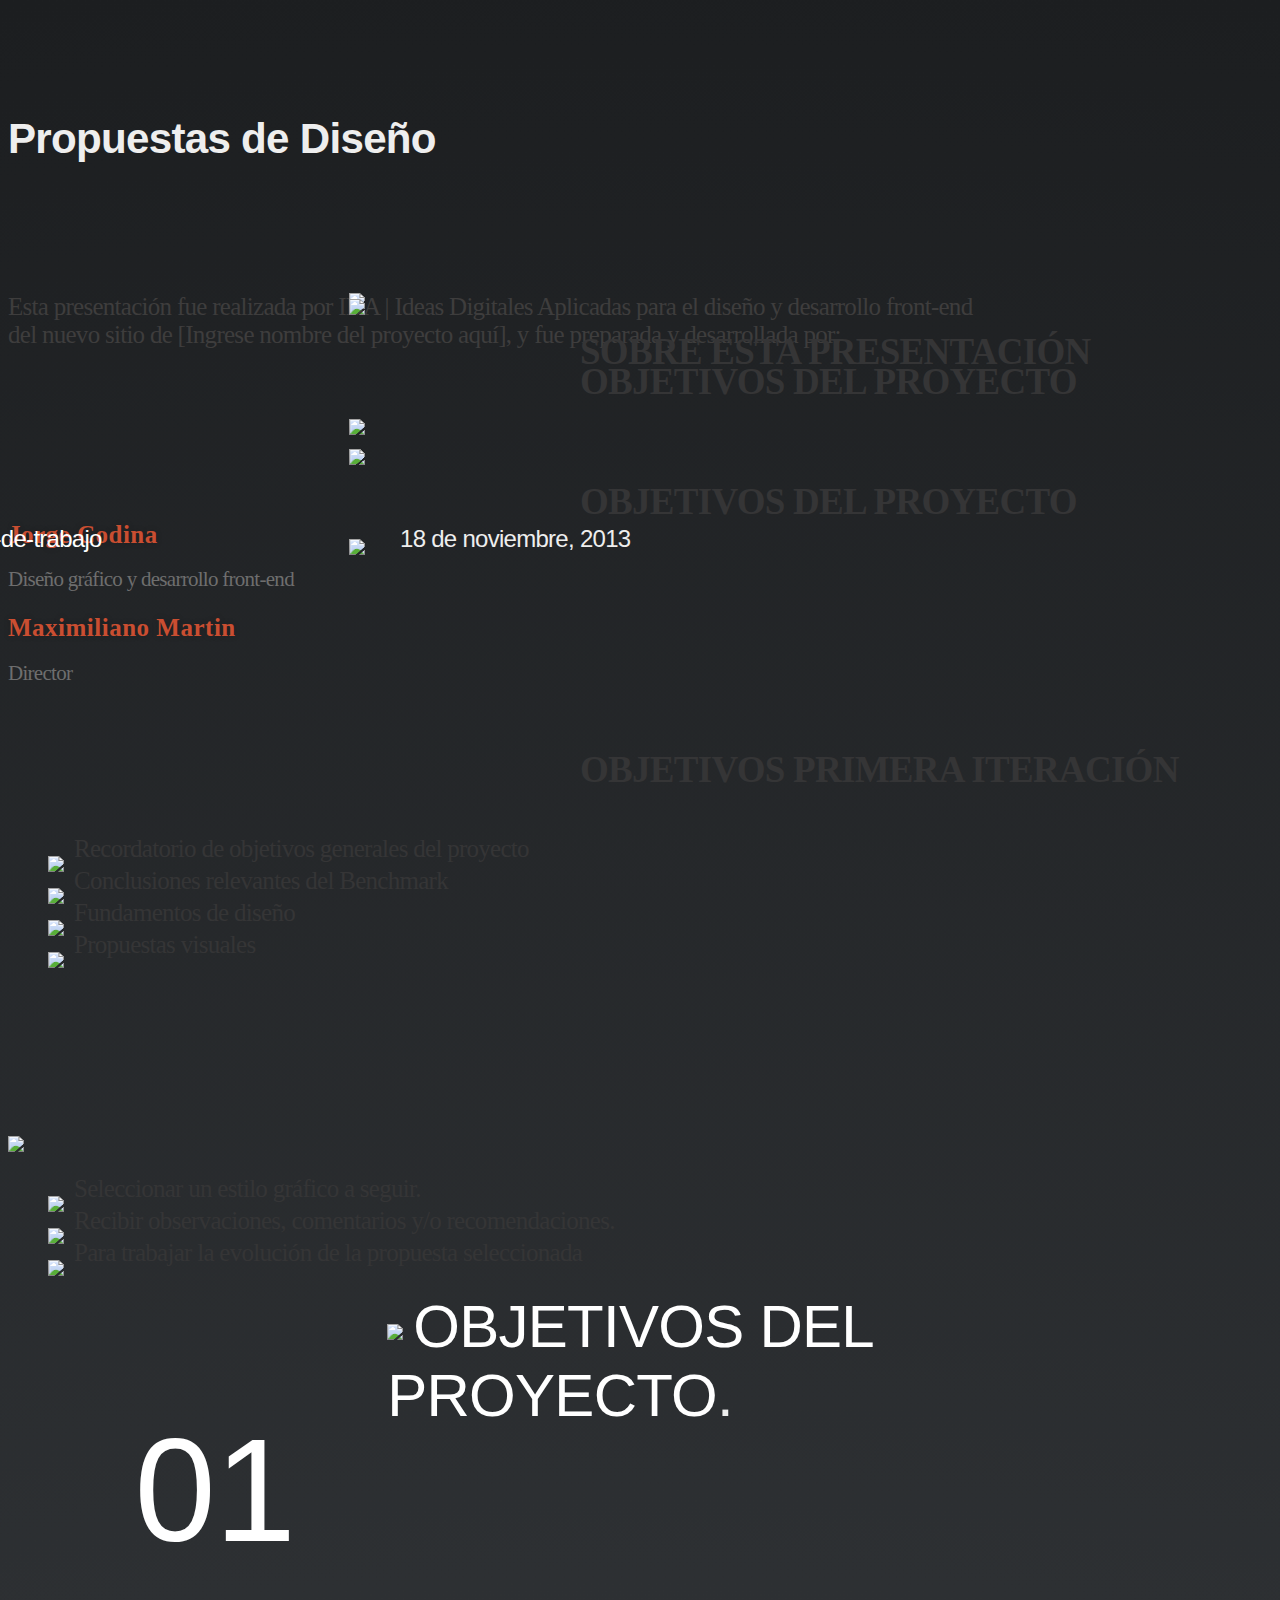
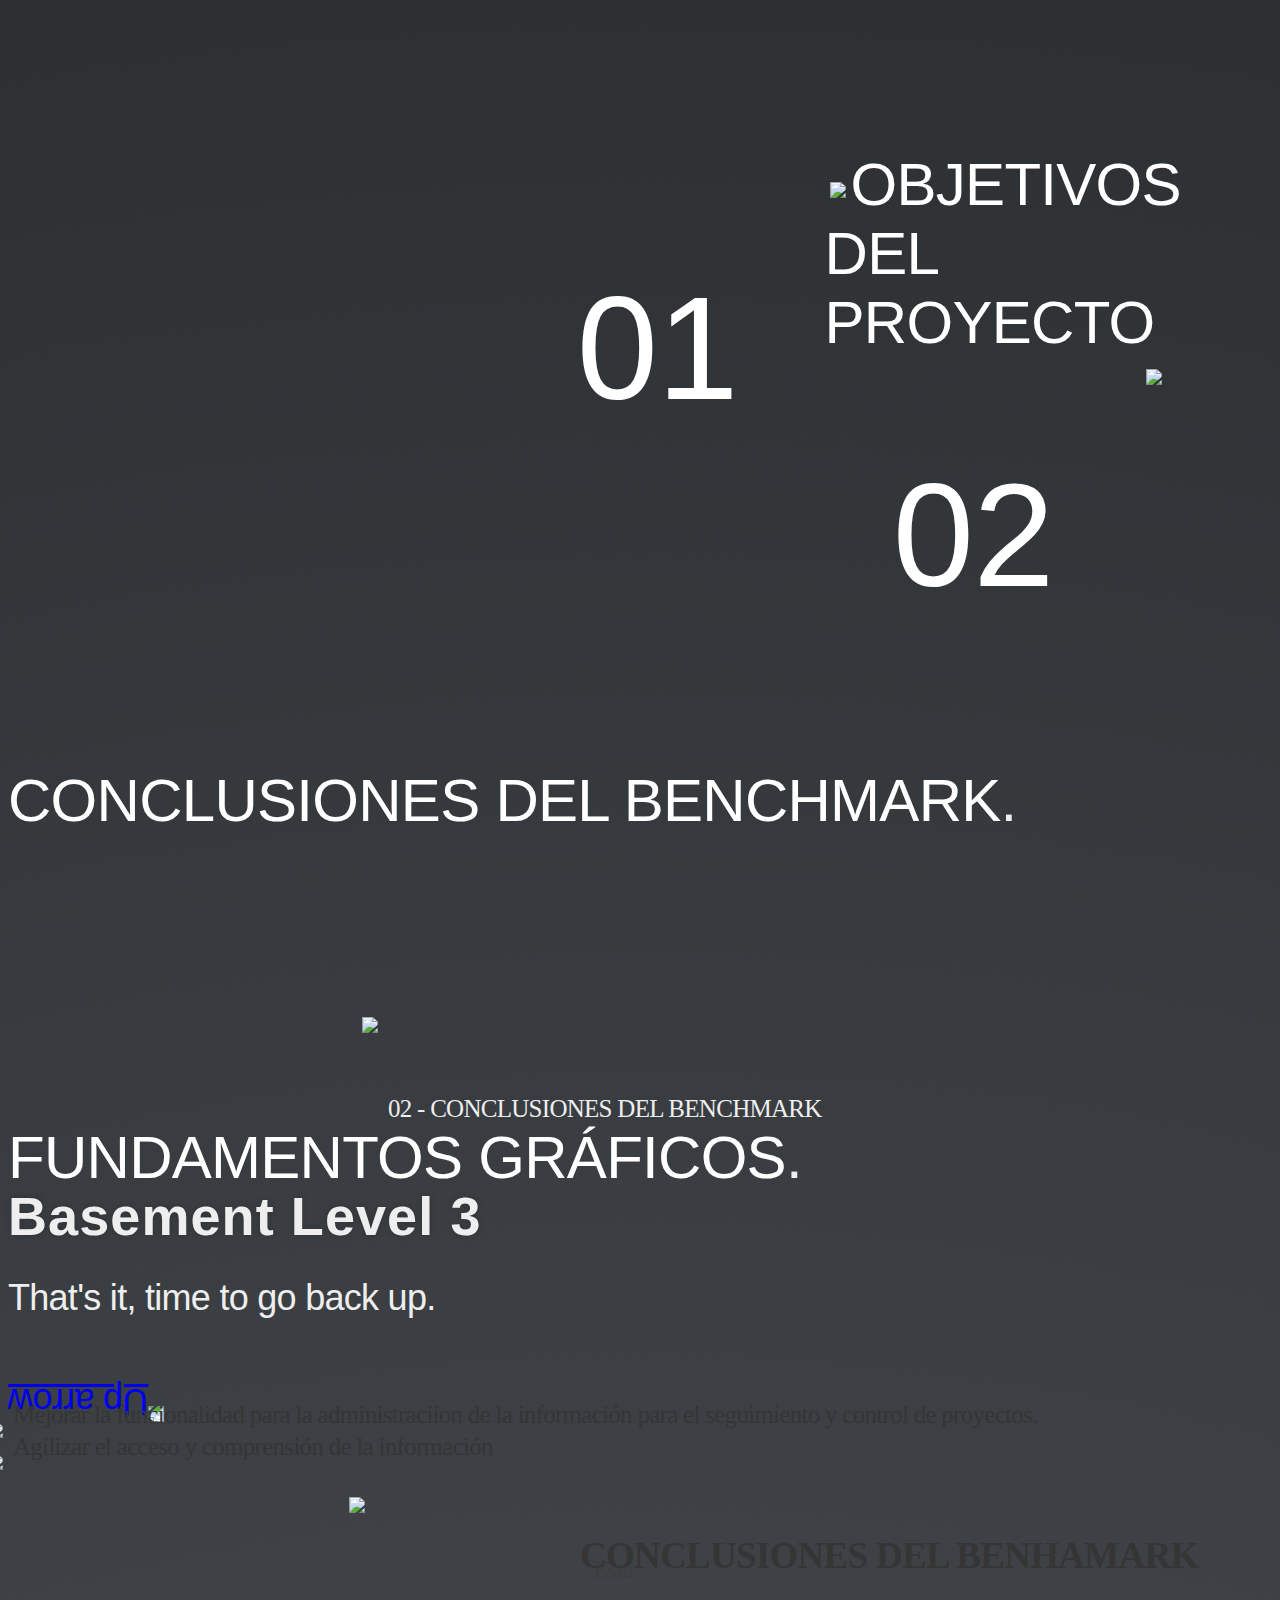
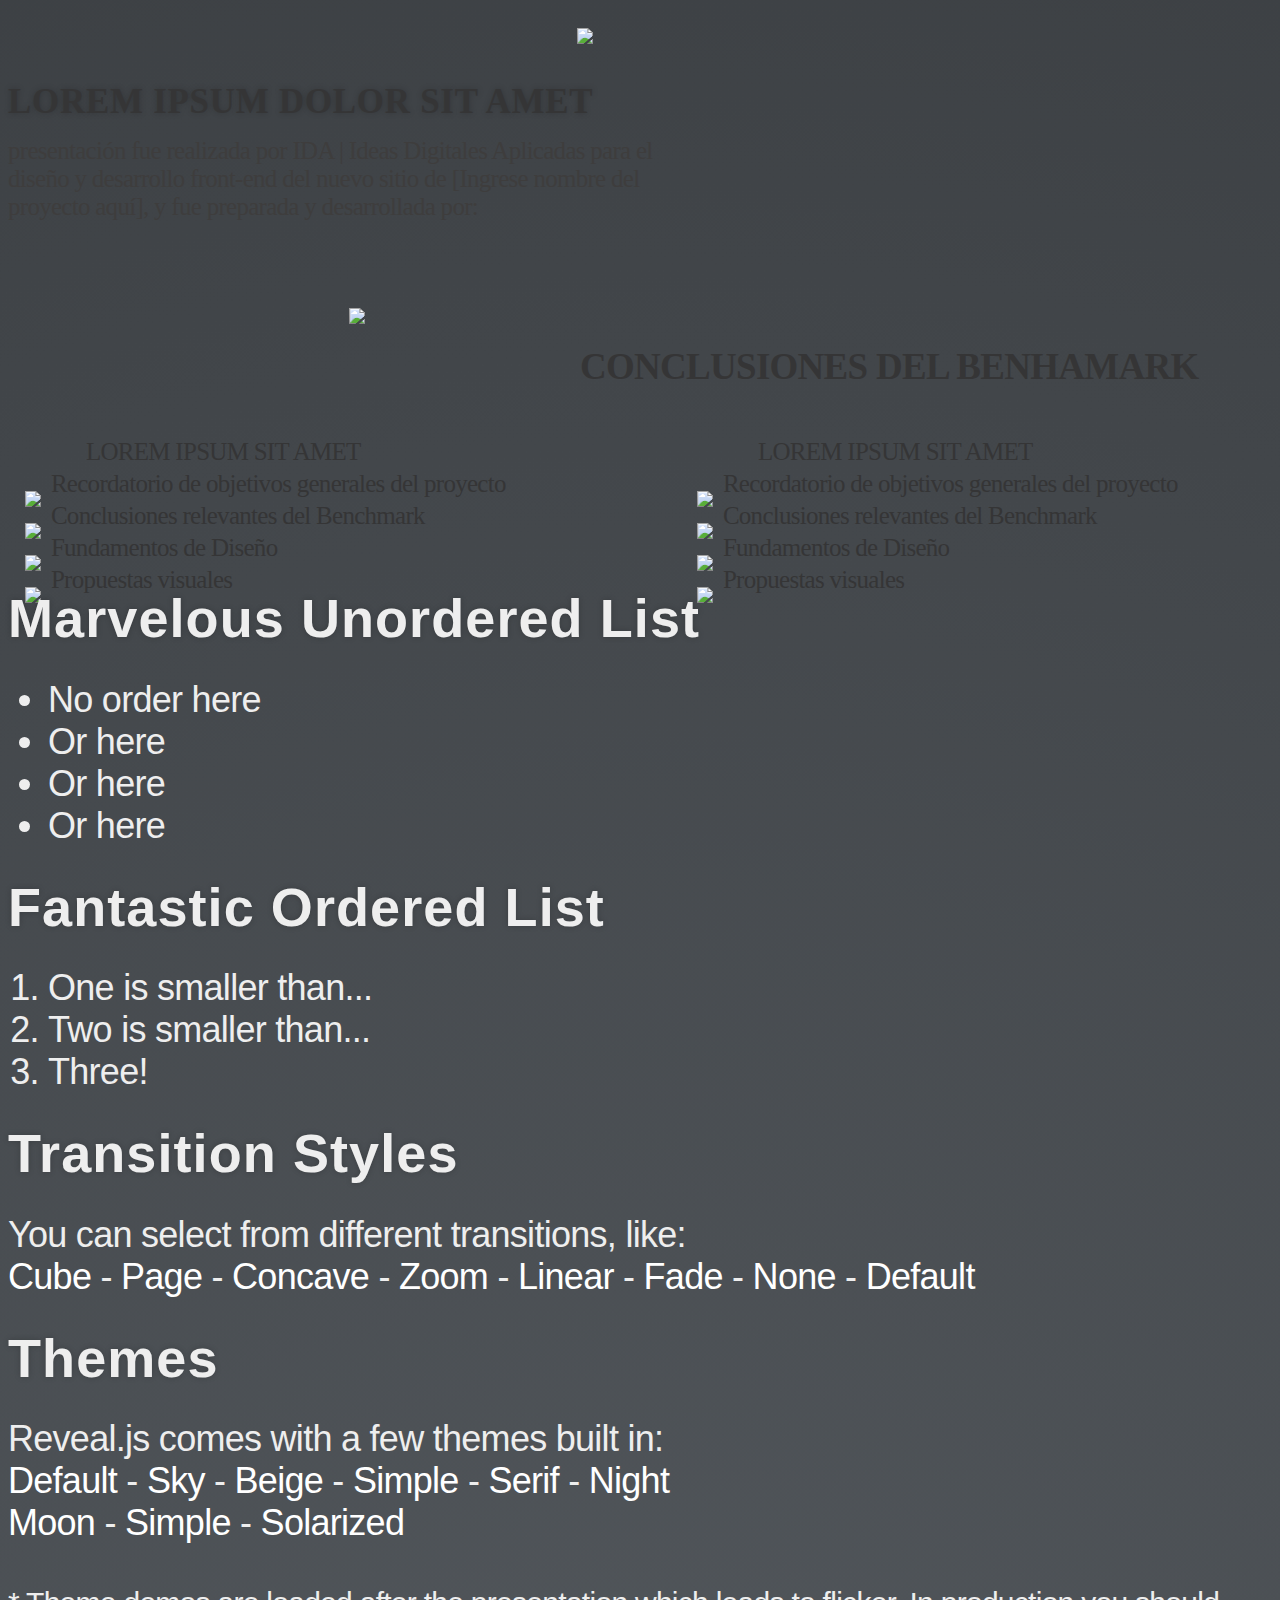
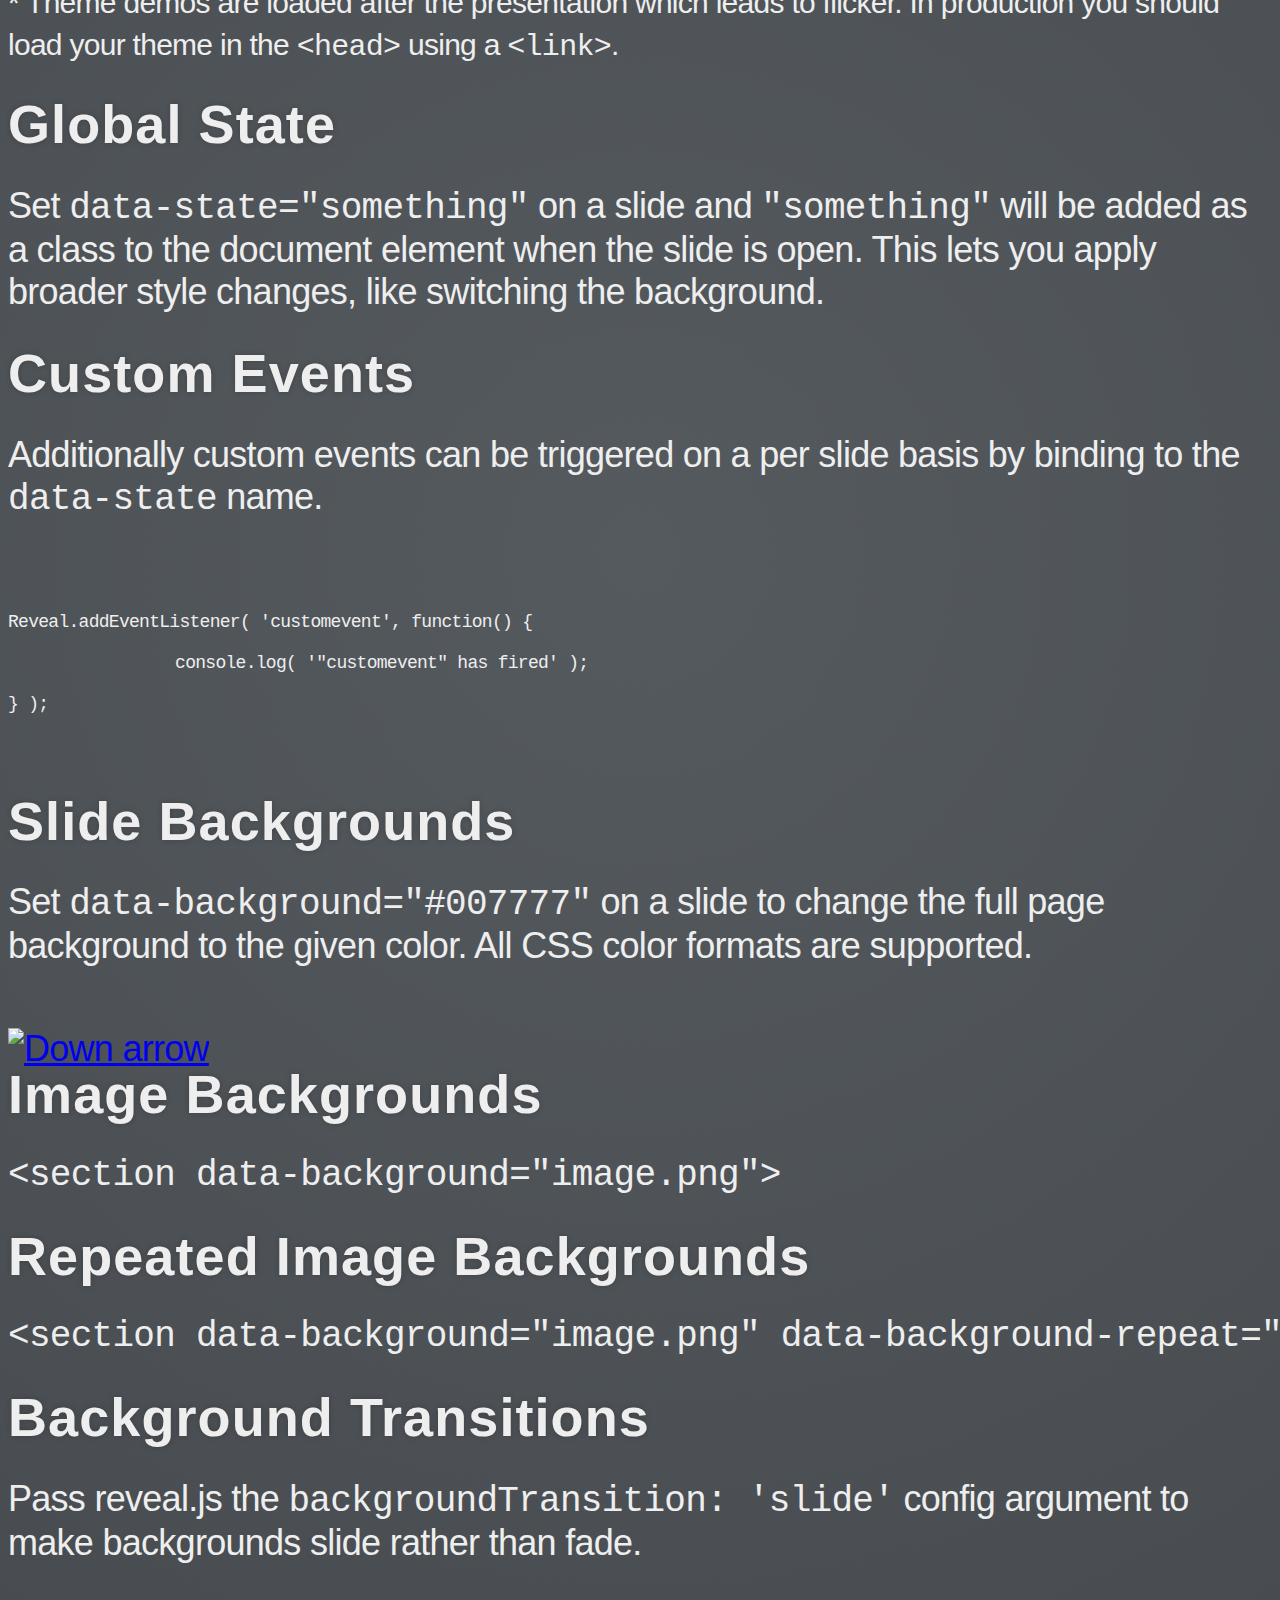
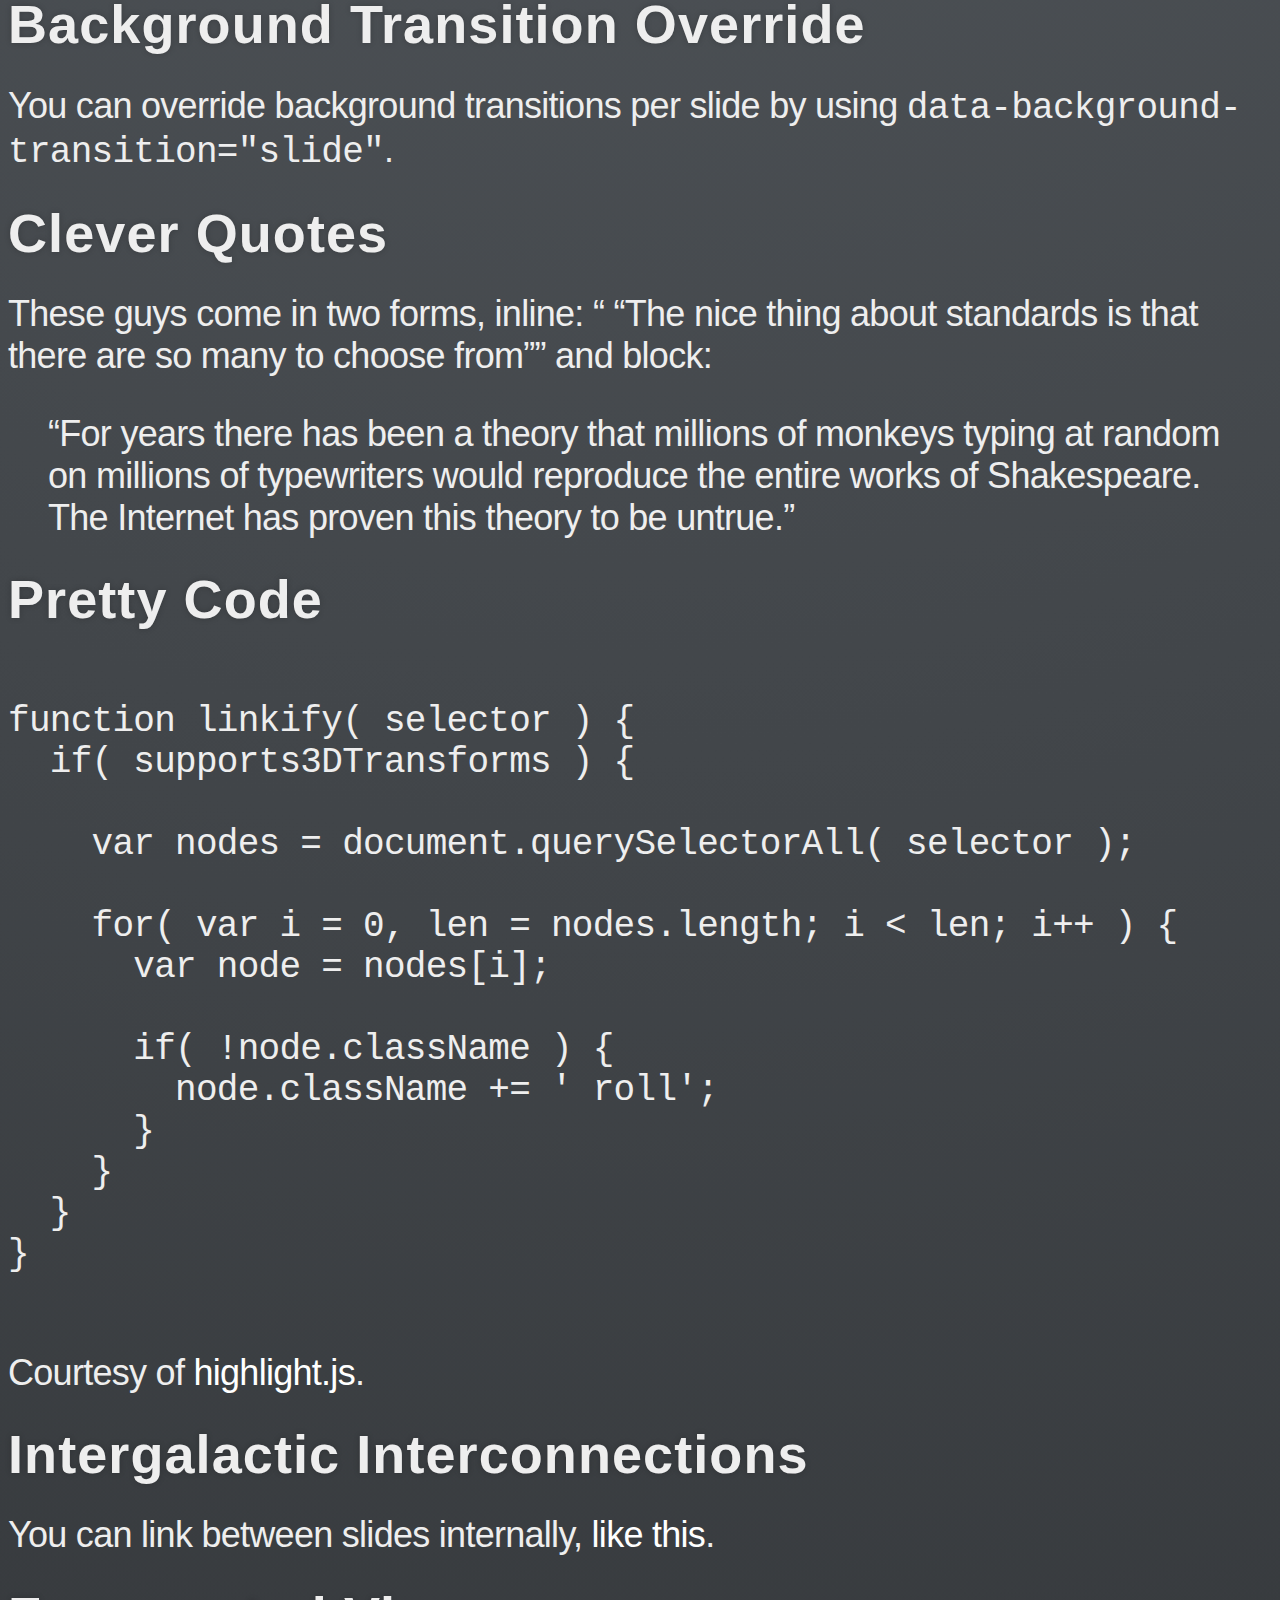
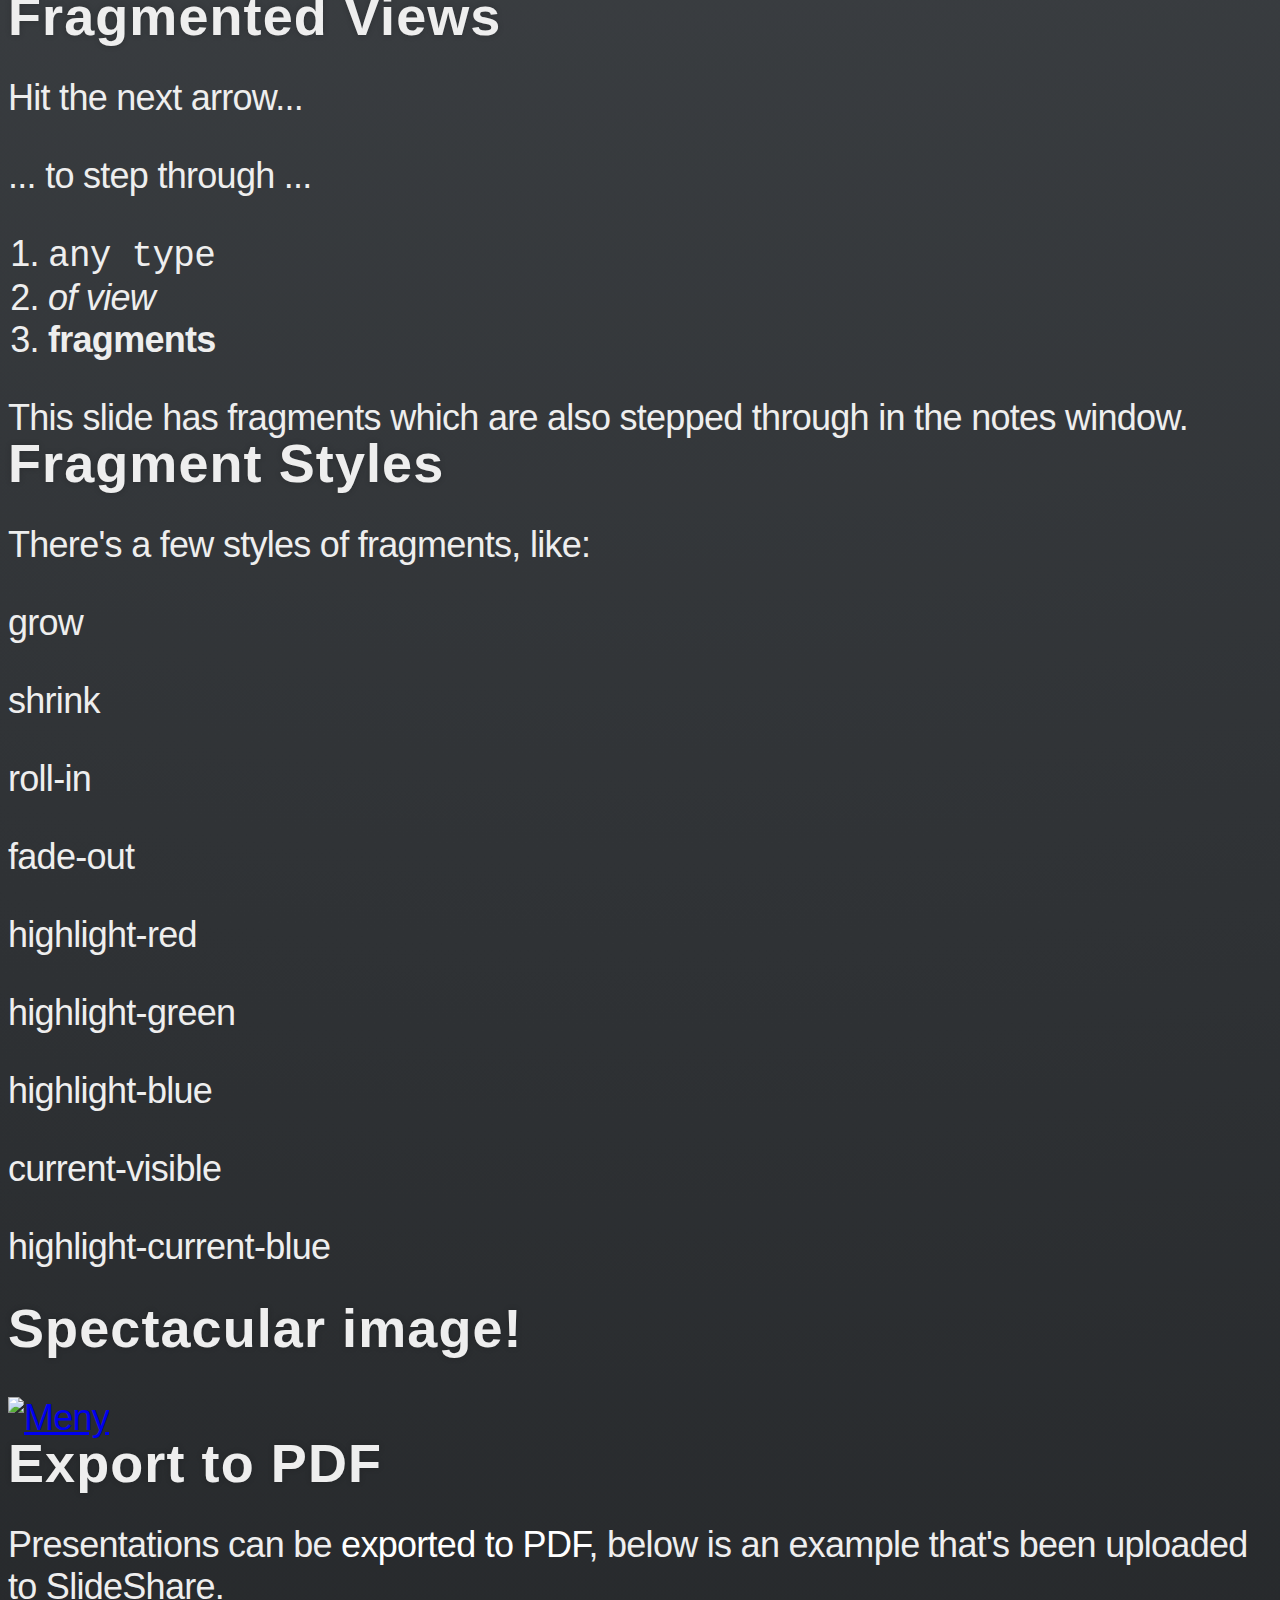
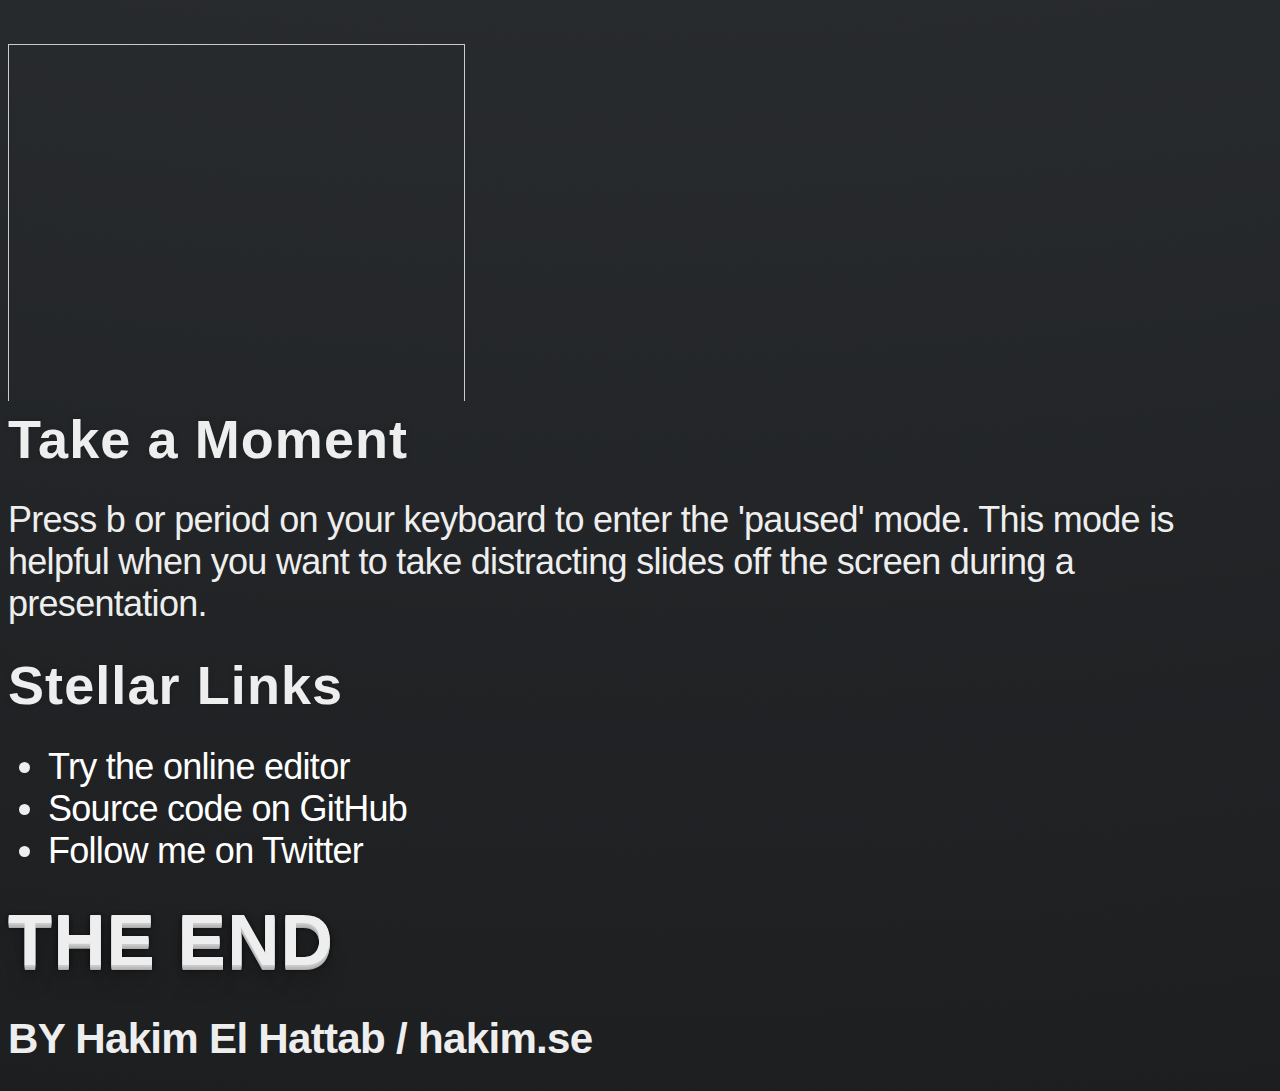
==== front/metodologia.html @ 3654d7ed "Fin Diapositiva 1" ====
<!doctype html>
<html lang="en">

	<head>
		<meta charset="utf-8">

		<title>IDA|Ideas Digitales Aplicadas - Tipo</title>

		<meta name="description" content="A framework for easily creating beautiful presentations using HTML">
		<meta name="author" content="Hakim El Hattab">

		<meta name="apple-mobile-web-app-capable" content="yes" />
		<meta name="apple-mobile-web-app-status-bar-style" content="black-translucent" />

		<meta name="viewport" content="width=device-width, initial-scale=1.0, maximum-scale=1.0, user-scalable=no">

		<link rel="stylesheet" href="css/reveal.min.css">
		<link rel="stylesheet" href="css/theme/idatheme.css" id="theme">

		<!-- For syntax highlighting -->
		<link rel="stylesheet" href="lib/css/zenburn.css">

		<!-- If the query includes 'print-pdf', use the PDF print sheet -->
		<script>
			document.write( '<link rel="stylesheet" href="css/print/' + ( window.location.search.match( /print-pdf/gi ) ? 'pdf' : 'paper' ) + '.css" type="text/css" media="print">' );
		</script>

		<!--[if lt IE 9]>
		<script src="lib/js/html5shiv.js"></script>
		<![endif]-->
	</head>

	<body>

		<div class="reveal">

			<!-- Any section element inside of this container is displayed as a slide -->
			<div class="slides">
				<section data-background="#CA4E31">
                                    <h1><img src="imag/logowhite.png" alt=""></h1>
					<h3>Propuestas de Diseño</h3>
					<p class="left-text">
						<small><a href="http://www.ida.presentaciones.cl/metodologia-de-trabajo">www.ida.presentaciones.cl/metodologia-de-trabajo</a></small>
					</p>
                                        <p class="right-text">
                                        <date>18 de noviembre, 2013</date>
                                        </p>
				</section>

				<section data-background="#FFFFFF">
                                    <h2 class="orangelogo"><img src="imag/logos/logo-naranjo324x177.png"></h2><!--LOGO NARANJO-->
                                    <h3 class="subtitle">SOBRE ESTA PRESENTACIÓN</h3><!--SUBTITULO PRESENTACION-->
					<p class="justleft-text">
                                            Esta presentación fue realizada por IDA | Ideas Digitales Aplicadas para el diseño y desarrollo front-end del nuevo sitio de [Ingrese nombre del proyecto aquí], y fue preparada y desarrollada por:
					</p>

					<aside class="about">
                                            <h5 class="down">Jorge Codina</h5>
                                            <p>Diseño gráfico y desarrollo front-end</p>
                                            
                                            <h5>Maximiliano Martin</h5>
                                            <p>Director</p>
					</aside>
				</section>
                            
                                <section data-background="#FFFFFF">
                                    <h2 class="orangelogo minor"><img src="imag/logos/logo-naranjo324x177.png"></h2><!--LOGO NARANJO-->
                                    <h3 class="subtitle minor">OBJETIVOS DEL PROYECTO</h3><!--SUBTITULO PRESENTACION-->
                                    <ul class="list-number container">
                                        <li><img src="imag/graficas/1.png">Recordatorio de objetivos generales del proyecto</li>
                                        <li><img src="imag/graficas/2.png">Conclusiones relevantes del Benchmark</li>
                                        <li><img src="imag/graficas/3.png">Fundamentos de diseño</li>
                                        <li><img src="imag/graficas/4.png">Propuestas visuales</li>
                                    </ul>

					
				</section>
                            
                                <section data-background="#FFFFFF">
                                    <h2 class="orangelogo mayor"><img src="imag/logos/logo-naranjo324x177.png"></h2>
                                    <h3 class="subtitle">OBJETIVOS PRIMERA ITERACIÓN</h3>
                                    <aside class="graphic container">
                                        <img src="imag/graficas/a-b.png">
                                    </aside>

                                    <ul class="list-number">
                                        <li><img src="imag/graficas/1.png">Seleccionar un estilo gráfico a seguir.</li>
                                        <li><img src="imag/graficas/2.png">Recibir observaciones, comentarios y/o recomendaciones.</li>
                                        <li><img src="imag/graficas/3.png">Para trabajar la evolución de la propuesta seleccionada</li>
                                    </ul>
				</section>

				<!-- Example of nested vertical slides -->
				<section>
					<section data-background="#CA4E31">
						<h2 class="whitelogo"><img src="imag/logos/logo-106x60.png"></h2>
                                               
                                                <p class="ordernum">
                                                   01
                                                </p>
                                                <aside class="keyimag">
                                                   <img src="imag/graficas/llave.png">
                                                </aside>
                                                <p class="title">
                                                   <a href="#" class="navigate-down">OBJETIVOS DEL PROYECTO</a>.
                                                </p>
                                               
					
					</section>
                                        <section data-background="imag/photos/navega-deg.jpg">
						<h2 class="whitelogo"><img src="imag/logos/logo-106x60.png"></h2>
                                               
                                                <p class="ordernum to-down">
                                                   01
                                                </p>
                                                <aside class="keyimag to-down">
                                                   <img src="imag/graficas/llave.png">
                                                </aside>
                                                <p class="title">
                                                   <a href="#" class="navigate-down to-down">OBJETIVOS DEL PROYECTO</a>
                                                </p>
                                               
					
					</section>
					<section data-background="#CA4E31">
						<h2 class="whitelogo"><img src="imag/logos/logo-106x60.png"></h2>
                                               
                                                <p class="ordernum">
                                                   02
                                                </p>
                                                <aside class="keyimag">
                                                   <img src="imag/graficas/llave.png">
                                                </aside>
                                                <p class="title">
                                                   <a href="#" class="navigate-down">CONCLUSIONES DEL BENCHMARK</a>.
                                                </p>
					</section>
					<section data-background="#353536">
						<h2 class="whitelogo"><img src="imag/logos/logo-106x60.png"></h2>
                                               
                                                
                                                <aside class="keyimag empty">
                                                   <img src="imag/graficas/llave.png">
                                                </aside>
                                                <p class="subtitle-small">
                                                    02 - CONCLUSIONES DEL BENCHMARK
                                                </p>
                                                <p class="title">
                                                   <a href="#" class="navigate-down">FUNDAMENTOS GRÁFICOS</a>.
                                                </p>
					</section>
					<section>
						<h2>Basement Level 3</h2>
						<p>That's it, time to go back up.</p>
						<a href="#/2" class="image">
							<img width="178" height="238" src="https://s3.amazonaws.com/hakim-static/reveal-js/arrow.png" alt="Up arrow" style="-webkit-transform: rotate(180deg);">
						</a>
					</section>
				</section>

				<section data-background="#FFFFFF">
					<h2 class="orangelogo medium"><img src="imag/logos/logo-naranjo324x177.png"></h2><!--LOGO NARANJO-->
                                    <h3 class="subtitle medium">OBJETIVOS DEL PROYECTO</h3><!--SUBTITULO PRESENTACION-->
                                    <ul class="list-long">
                                        <li><img src="imag/graficas/1.png">Mejorar la funcionalidad para la administraciíon de la información para el seguimiento y control de proyectos.</li>
                                        <li><img src="imag/graficas/2.png">Agilizar el acceso y comprensión de la información</li>
                                    </ul>
				</section>

				<section data-background="#FFFFFF">
					<h2 class="orangelogo"><img src="imag/logos/logo-naranjo324x177.png"></h2><!--LOGO NARANJO-->
                                        <h3 class="subtitle">CONCLUSIONES DEL BENHAMARK</h3><!--SUBTITULO PRESENTACION-->
                                        <h4 class="subtitle-less">LOREM IPSUM DOLOR SIT AMET</h4>
                                        <p class="justleft-single quitmargin">
                                            Esta presentación fue realizada por IDA | Ideas Digitales Aplicadas para el diseño y desarrollo front-end del nuevo sitio de [Ingrese nombre del proyecto aquí], y fue preparada y desarrollada por:
					</p>
                                        <img class="img-single" src="imag/photos/screencdec.png">
				</section>

				<section data-background="#FFFFFF">
					<h2 class="orangelogo"><img src="imag/logos/logo-naranjo324x177.png"></h2><!--LOGO NARANJO-->
                                        <h3 class="subtitle">CONCLUSIONES DEL BENHAMARK</h3><!--SUBTITULO PRESENTACION-->
                                        <ul class="list-single">
                                            <li>LOREM IPSUM SIT AMET</li>
                                            <li><img src="imag/graficas/1.png">Recordatorio de objetivos generales del proyecto</li>
                                            <li><img src="imag/graficas/2.png">Conclusiones relevantes del Benchmark</li>
                                            <li><img src="imag/graficas/3.png">Fundamentos de Diseño</li>
                                            <li><img src="imag/graficas/4.png">Propuestas visuales</li>
                                        </ul>
                                        <ul class="list-single last">
                                            <li>LOREM IPSUM SIT AMET</li>
                                            <li><img src="imag/graficas/1.png">Recordatorio de objetivos generales del proyecto</li>
                                            <li><img src="imag/graficas/2.png">Conclusiones relevantes del Benchmark</li>
                                            <li><img src="imag/graficas/3.png">Fundamentos de Diseño</li>
                                            <li><img src="imag/graficas/4.png">Propuestas visuales</li>
                                        </ul>
                                        
                                        
				</section>

				<section>
					<h2>Marvelous Unordered List</h2>
					<ul>
						<li>No order here</li>
						<li>Or here</li>
						<li>Or here</li>
						<li>Or here</li>
					</ul>
				</section>

				<section>
					<h2>Fantastic Ordered List</h2>
					<ol>
						<li>One is smaller than...</li>
						<li>Two is smaller than...</li>
						<li>Three!</li>
					</ol>
				</section>

				<section data-markdown>
					<script type="text/template">
						## Markdown support

						For those of you who like that sort of thing. Instructions and a bit more info available [here](https://github.com/hakimel/reveal.js#markdown).

						```
						<section data-markdown>
						  ## Markdown support

						  For those of you who like that sort of thing.
						  Instructions and a bit more info available [here](https://github.com/hakimel/reveal.js#markdown).
						</section>
						```
					</script>
				</section>

				<section id="transitions">
					<h2>Transition Styles</h2>
					<p>
						You can select from different transitions, like: <br>
						<a href="?transition=cube#/transitions">Cube</a> -
						<a href="?transition=page#/transitions">Page</a> -
						<a href="?transition=concave#/transitions">Concave</a> -
						<a href="?transition=zoom#/transitions">Zoom</a> -
						<a href="?transition=linear#/transitions">Linear</a> -
						<a href="?transition=fade#/transitions">Fade</a> -
						<a href="?transition=none#/transitions">None</a> -
						<a href="?#/transitions">Default</a>
					</p>
				</section>

				<section id="themes">
					<h2>Themes</h2>
					<p>
						Reveal.js comes with a few themes built in: <br>
						<a href="?#/themes">Default</a> -
						<a href="?theme=sky#/themes">Sky</a> -
						<a href="?theme=beige#/themes">Beige</a> -
						<a href="?theme=simple#/themes">Simple</a> -
						<a href="?theme=serif#/themes">Serif</a> -
						<a href="?theme=night#/themes">Night</a> <br>
						<a href="?theme=moon.css#/themes">Moon</a> -
						<a href="?theme=simple.css#/themes">Simple</a> -
						<a href="?theme=solarized.css#/themes">Solarized</a>
					</p>
					<p>
						<small>
							* Theme demos are loaded after the presentation which leads to flicker. In production you should load your theme in the <code>&lt;head&gt;</code> using a <code>&lt;link&gt;</code>.
						</small>
					</p>
				</section>

				<section>
					<h2>Global State</h2>
					<p>
						Set <code>data-state="something"</code> on a slide and <code>"something"</code>
						will be added as a class to the document element when the slide is open. This lets you
						apply broader style changes, like switching the background.
					</p>
				</section>

				<section data-state="customevent">
					<h2>Custom Events</h2>
					<p>
						Additionally custom events can be triggered on a per slide basis by binding to the <code>data-state</code> name.
					</p>
					<pre><code data-trim contenteditable style="font-size: 18px; margin-top: 20px;">
Reveal.addEventListener( 'customevent', function() {
	console.log( '"customevent" has fired' );
} );
					</code></pre>
				</section>

				<section>
					<section data-background="#CA4E31">
						<h2>Slide Backgrounds</h2>
						<p>
							Set <code>data-background="#007777"</code> on a slide to change the full page background to the given color. All CSS color formats are supported.
						</p>
						<a href="#" class="image navigate-down">
							<img width="178" height="238" src="https://s3.amazonaws.com/hakim-static/reveal-js/arrow.png" alt="Down arrow">
						</a>
					</section>
					<section data-background="https://s3.amazonaws.com/hakim-static/reveal-js/arrow.png">
						<h2>Image Backgrounds</h2>
						<pre><code>&lt;section data-background="image.png"&gt;</code></pre>
					</section>
					<section data-background="https://s3.amazonaws.com/hakim-static/reveal-js/arrow.png" data-background-repeat="repeat" data-background-size="100px">
						<h2>Repeated Image Backgrounds</h2>
						<pre><code style="word-wrap: break-word;">&lt;section data-background="image.png" data-background-repeat="repeat" data-background-size="100px"&gt;</code></pre>
					</section>
				</section>

				<section data-transition="linear" data-background="#4d7e65" data-background-transition="slide">
					<h2>Background Transitions</h2>
					<p>
						Pass reveal.js the <code>backgroundTransition: 'slide'</code> config argument to make backgrounds slide rather than fade.
					</p>
				</section>

				<section data-transition="linear" data-background="#8c4738" data-background-transition="slide">
					<h2>Background Transition Override</h2>
					<p>
						You can override background transitions per slide by using <code>data-background-transition="slide"</code>.
					</p>
				</section>

				<section>
					<h2>Clever Quotes</h2>
					<p>
						These guys come in two forms, inline: <q cite="http://searchservervirtualization.techtarget.com/definition/Our-Favorite-Technology-Quotations">
						&ldquo;The nice thing about standards is that there are so many to choose from&rdquo;</q> and block:
					</p>
					<blockquote cite="http://searchservervirtualization.techtarget.com/definition/Our-Favorite-Technology-Quotations">
						&ldquo;For years there has been a theory that millions of monkeys typing at random on millions of typewriters would
						reproduce the entire works of Shakespeare. The Internet has proven this theory to be untrue.&rdquo;
					</blockquote>
				</section>

				<section>
					<h2>Pretty Code</h2>
					<pre><code data-trim contenteditable>
function linkify( selector ) {
  if( supports3DTransforms ) {

    var nodes = document.querySelectorAll( selector );

    for( var i = 0, len = nodes.length; i &lt; len; i++ ) {
      var node = nodes[i];

      if( !node.className ) {
        node.className += ' roll';
      }
    }
  }
}
					</code></pre>
					<p>Courtesy of <a href="http://softwaremaniacs.org/soft/highlight/en/description/">highlight.js</a>.</p>
				</section>

				<section>
					<h2>Intergalactic Interconnections</h2>
					<p>
						You can link between slides internally,
						<a href="#/2/3">like this</a>.
					</p>
				</section>

				<section>
					<section id="fragments">
						<h2>Fragmented Views</h2>
						<p>Hit the next arrow...</p>
						<p class="fragment">... to step through ...</p>
						<ol>
							<li class="fragment"><code>any type</code></li>
							<li class="fragment"><em>of view</em></li>
							<li class="fragment"><strong>fragments</strong></li>
						</ol>

						<aside class="notes">
							This slide has fragments which are also stepped through in the notes window.
						</aside>
					</section>
					<section>
						<h2>Fragment Styles</h2>
						<p>There's a few styles of fragments, like:</p>
						<p class="fragment grow">grow</p>
						<p class="fragment shrink">shrink</p>
						<p class="fragment roll-in">roll-in</p>
						<p class="fragment fade-out">fade-out</p>
						<p class="fragment highlight-red">highlight-red</p>
						<p class="fragment highlight-green">highlight-green</p>
						<p class="fragment highlight-blue">highlight-blue</p>
						<p class="fragment current-visible">current-visible</p>
						<p class="fragment highlight-current-blue">highlight-current-blue</p>
					</section>
				</section>

				<section>
					<h2>Spectacular image!</h2>
					<a class="image" href="http://lab.hakim.se/meny/" target="_blank">
						<img width="320" height="299" src="http://s3.amazonaws.com/hakim-static/portfolio/images/meny.png" alt="Meny">
					</a>
				</section>

				<section>
					<h2>Export to PDF</h2>
					<p>Presentations can be <a href="https://github.com/hakimel/reveal.js#pdf-export">exported to PDF</a>, below is an example that's been uploaded to SlideShare.</p>
					<iframe id="slideshare" src="http://www.slideshare.net/slideshow/embed_code/13872948" width="455" height="356" style="margin:0;overflow:hidden;border:1px solid #CCC;border-width:1px 1px 0;margin-bottom:5px" allowfullscreen> </iframe>
					<script>
						document.getElementById('slideshare').attributeName = 'allowfullscreen';
					</script>
				</section>

				<section>
					<h2>Take a Moment</h2>
					<p>
						Press b or period on your keyboard to enter the 'paused' mode. This mode is helpful when you want to take distracting slides off the screen
						during a presentation.
					</p>
				</section>

				<section>
					<h2>Stellar Links</h2>
					<ul>
						<li><a href="http://slid.es">Try the online editor</a></li>
						<li><a href="https://github.com/hakimel/reveal.js">Source code on GitHub</a></li>
						<li><a href="http://twitter.com/hakimel">Follow me on Twitter</a></li>
					</ul>
				</section>

				<section>
					<h1>THE END</h1>
					<h3>BY Hakim El Hattab / hakim.se</h3>
				</section>

			</div>

		</div>

		<script src="lib/js/head.min.js"></script>
		<script src="js/reveal.min.js"></script>

		<script>

			// Full list of configuration options available here:
			// https://github.com/hakimel/reveal.js#configuration
			Reveal.initialize({
				controls: true,
				progress: true,
				history: true,
				center: true,

				theme: Reveal.getQueryHash().theme, // available themes are in /css/theme
				transition: Reveal.getQueryHash().transition || 'default', // default/cube/page/concave/zoom/linear/fade/none

				// Parallax scrolling
				// parallaxBackgroundImage: 'https://s3.amazonaws.com/hakim-static/reveal-js/reveal-parallax-1.jpg',
				// parallaxBackgroundSize: '2100px 900px',

				// Optional libraries used to extend on reveal.js
				dependencies: [
					{ src: 'lib/js/classList.js', condition: function() { return !document.body.classList; } },
					{ src: 'plugin/markdown/marked.js', condition: function() { return !!document.querySelector( '[data-markdown]' ); } },
					{ src: 'plugin/markdown/markdown.js', condition: function() { return !!document.querySelector( '[data-markdown]' ); } },
					{ src: 'plugin/highlight/highlight.js', async: true, callback: function() { hljs.initHighlightingOnLoad(); } },
					{ src: 'plugin/zoom-js/zoom.js', async: true, condition: function() { return !!document.body.classList; } },
					{ src: 'plugin/notes/notes.js', async: true, condition: function() { return !!document.body.classList; } }
				]
			});

		</script>

	</body>
</html>
---- front/css/theme/idatheme.css ----
@import url(https://fonts.googleapis.com/css?family=Lato:400,700,400italic,700italic);
/**
 * Default theme for reveal.js.
 *
 * Copyright (C) 2011-2012 Hakim El Hattab, http://hakim.se
 */

 /*/////////////////// @font-face /////////////////////*/


@font-face {
    font-family: 'latoblack';
    src: url("../../lib/font/lato-black-webfont.eot");
    src: url("../../lib/font/lato-black-webfont.eot?#iefix") format('embedded-opentype'),
         url("../../lib/font/lato-black-webfont.woff") format('woff'),
         url("../../lib/font/lato-black-webfont.ttf") format('truetype'),
         url("../../lib/font/lato-black-webfont.svg#latoblack") format('svg');
    font-weight: normal;
    font-style: normal;

}




@font-face {
    font-family: 'latobold';
    src: url("../../lib/font/lato-bold-webfont.eot");
    src: url("../../lib/font/lato-bold-webfont.eot?#iefix") format('embedded-opentype'),
         url("../../lib/font/lato-bold-webfont.woff") format('woff'),
         url("../../lib/font/lato-bold-webfont.ttf") format('truetype'),
         url("../../lib/font/lato-bold-webfont.svg#latobold") format('svg');
    font-weight: normal;
    font-style: normal;

}




@font-face {
    font-family: 'latoitalic';
    src: url("../../lib/font/lato-italic-webfont.eot");
    src: url("../../lib/font/lato-italic-webfont.eot?#iefix") format('embedded-opentype'),
         url("../../lib/font/lato-italic-webfont.woff") format('woff'),
         url("../../lib/font/lato-italic-webfont.ttf") format('truetype'),
         url("../../lib/font/lato-italic-webfont.svg#latoitalic") format('svg');
    font-weight: normal;
    font-style: normal;

}




@font-face {
    font-family: 'latoblack_italic';
    src: url("../../lib/font/lato-blackitalic-webfont.eot");
    src: url("../../lib/font/lato-blackitalic-webfont.eot?#iefix") format('embedded-opentype'),
         url("../../lib/font/lato-blackitalic-webfont.woff") format('woff'),
         url("../../lib/font/lato-blackitalic-webfont.ttf") format('truetype'),
         url("../../lib/font/lato-blackitalic-webfont.svg#latoblack_italic") format('svg');
    font-weight: normal;
    font-style: normal;

}




@font-face {
    font-family: 'latobold_italic';
    src: url("../../lib/font/lato-bolditalic-webfont.eot");
    src: url("../../lib/font/lato-bolditalic-webfont.eot?#iefix") format('embedded-opentype'),
         url("../../lib/font/lato-bolditalic-webfont.woff") format('woff'),
         url("../../lib/font/lato-bolditalic-webfont.ttf") format('truetype'),
         url("../../lib/font/lato-bolditalic-webfont.svg#latobold_italic") format('svg');
    font-weight: normal;
    font-style: normal;

}




@font-face {
    font-family: 'latoregular';
    src: url("../../lib/font/lato-regular-webfont.eot");
    src: url("../../lib/font/lato-regular-webfont.eot?#iefix") format('embedded-opentype'),
         url("../../lib/font/lato-regular-webfont.woff") format('woff'),
         url("../../lib/font/lato-regular-webfont.ttf") format('truetype'),
         url("../../lib/font/lato-regular-webfont.svg#latoregular") format('svg');
    font-weight: normal;
    font-style: normal;

}




@font-face {
    font-family: 'latohairline';
    src: url("../../lib/font/lato-hairline-webfont.eot");
    src: url("../../lib/font/lato-hairline-webfont.eot?#iefix") format('embedded-opentype'),
         url("../../lib/font/lato-hairline-webfont.woff") format('woff'),
         url("../../lib/font/lato-hairline-webfont.ttf") format('truetype'),
         url("../../lib/font/lato-hairline-webfont.svg#latohairline") format('svg');
    font-weight: normal;
    font-style: normal;

}




@font-face {
    font-family: 'latohairline_italic';
    src: url("../../lib/font/lato-hairlineitalic-webfont.eot");
    src: url("../../lib/font/lato-hairlineitalic-webfont.eot?#iefix") format('embedded-opentype'),
         url("../../lib/font/lato-hairlineitalic-webfont.woff") format('woff'),
         url("../../lib/font/lato-hairlineitalic-webfont.ttf") format('truetype'),
         url("../../lib/font/lato-hairlineitalic-webfont.svg#latohairline_italic") format('svg');
    font-weight: normal;
    font-style: normal;

}




@font-face {
    font-family: 'latolight_italic';
    src: url("../../lib/font/lato-lightitalic-webfont.eot");
    src: url("../../lib/font/lato-lightitalic-webfont.eot?#iefix") format('embedded-opentype'),
         url("../../lib/font/lato-lightitalic-webfont.woff") format('woff'),
         url("../../lib/font/lato-lightitalic-webfont.ttf") format('truetype'),
         url("../../lib/font/lato-lightitalic-webfont.svg#latolight_italic") format('svg');
    font-weight: normal;
    font-style: normal;

}

@font-face {
    font-family: 'latolight';
    src: url("../../lib/font/lato-light-webfont.eot");
    src: url("../../lib/font/lato-light-webfont.eot?#iefix") format('embedded-opentype'),
         url("../../lib/font/lato-light-webfont.woff") format('woff'),
         url("../../lib/font/lato-light-webfont.ttf") format('truetype'),
         url("../../lib/font/lato-light-webfont.svg#latolight") format('svg');
    font-weight: normal;
    font-style: normal;

}

/*/////////////////// Fin @font-face /////////////////////*/

/*********************************************
 * GLOBAL STYLES
 *********************************************/
body {
  background: #1c1e20;
  background: -moz-radial-gradient(center, circle cover, #555a5f 0%, #1c1e20 100%);
  background: -webkit-gradient(radial, center center, 0px, center center, 100%, color-stop(0%, #555a5f), color-stop(100%, #1c1e20));
  background: -webkit-radial-gradient(center, circle cover, #555a5f 0%, #1c1e20 100%);
  background: -o-radial-gradient(center, circle cover, #555a5f 0%, #1c1e20 100%);
  background: -ms-radial-gradient(center, circle cover, #555a5f 0%, #1c1e20 100%);
  background: radial-gradient(center, circle cover, #555a5f 0%, #1c1e20 100%);
  background-color: #2b2b2b; }

.reveal {
  font-family: 'latolight', sans-serif;
  font-size: 36px;
  font-weight: normal;
  letter-spacing: -0.02em;
  color: #eeeeee; }

::selection {
  text-shadow: none; }

/*********************************************
 * HEADERS
 *********************************************/
.reveal h1,
.reveal h2,
.reveal h4,
.reveal h5,
.reveal h6 {
  margin: 0 0 20px 0;
  color: #eeeeee;
  font-family: 'latolight', sans-serif;
  line-height: 0.9em;
  letter-spacing: 0.02em;
  text-transform: none;
  text-shadow: 0px 0px 6px rgba(0, 0, 0, 0.2); }

.reveal h1 {
  text-shadow: 0 1px 0 #cccccc, 0 2px 0 #c9c9c9, 0 3px 0 #bbbbbb, 0 4px 0 #b9b9b9, 0 5px 0 #aaaaaa, 0 6px 1px rgba(0, 0, 0, 0.1), 0 0 5px rgba(0, 0, 0, 0.1), 0 1px 3px rgba(0, 0, 0, 0.3), 0 3px 5px rgba(0, 0, 0, 0.2), 0 5px 10px rgba(0, 0, 0, 0.25), 0 20px 20px rgba(0, 0, 0, 0.15); }


/*********************************************
 * LINKS
 *********************************************/
.reveal a:not(.image) {
  color: #ffffff;
  text-decoration: none;
  -webkit-transition: color .15s ease;
  -moz-transition: color .15s ease;
  -ms-transition: color .15s ease;
  -o-transition: color .15s ease;
  transition: color .15s ease; }

.reveal a:not(.image):hover {
  text-shadow: none;
  border: none; }

.reveal .roll span:after {
  color: #fff;
  background: #0d99a5; }

/*********************************************
 * TEXTOS
 *********************************************/

/*// Portada //*/
.left-text small a{
    font-size: 24px;
    position: absolute;
    right: 400px;
    top: 525px;
    width: 100%;
    color:#ffffff;}
.right-text date{
    font-size: 24px;
    position: absolute;
    left: 400px;
    top: 525px;
    width: 100%;}


/*// Paginas Normales //*/
.reveal .orangelogo{max-width:50%; height:auto;}
.reveal .orangelogo img{
    position: absolute;
    right: 905px;
    max-width: 95%;
    height: auto;
    margin: 0 10px -15px 0;}
.reveal .whitelogo img{
    position: absolute;
    right: 905px;
    max-width:95%;
    height: auto;
    bottom:450px;
}
.reveal .subtitle{position: absolute;left: 580px; font-family: 'latolight';font-size: 37px;color: #353536;width: 70%}
.reveal .subtitle-less{float: left; font-family: 'latolight'; font-size: 35px; color: #353536; margin-top:130px;}
.reveal .container{margin-top:120px;}
.reveal .minor{bottom:460px;}
.reveal .minor img{bottom:480px;}
.reveal .medium{bottom: 340px;}
.reveal .medium img{bottom: 360px;}
.reveal .mayor{bottom: 580px;}
.reveal .mayor img{bottom:600px;}
.reveal .inferior{margin-bottom:50px;}
.reveal .img-single{left: 45%;max-width: 60%;position: relative;bottom: 250px;}
.reveal .justleft-text{width: 78%; color:#3E3D3D; margin-top:130px; text-align:left;font-size:25px; font-family: 'latoregular';}
.reveal .justleft-single{width:52%; color:#3E3D3D; margin-top:130px; text-align:left;font-size:25px; font-family: 'latoregular';}
.reveal .quitmargin{margin-top:75px;}
.reveal .to-down{position: relative; top: 170px; left: 5%;}
.about{display:block;text-align: left; color: black;}
.about h5{color:#CA4E31; display:block; text-align:left; margin-bottom: 5px; font-family:'latobold'; font-size:25px;}
.about p{color:#6E6E6E; display:block; text-align:left; margin-bottom: 25px; font-family:'latoregular'; font-size:21px;}
.about .down{margin-top:175px;}
.reveal .list-number{width:70%; color:#353536; display:block; font-family:'latoregular'; font-size:25px; float: left; list-style:none;}
.reveal .list-number ul li{margin:35px 0;}
.reveal .list-long{width:90%; position: relative;bottom: 70px;color:#353536; display:block; font-family:'latoregular'; font-size:25px; float: left; list-style:none;}
.reveal .list-long ul li{margin:35px 0;}
.reveal .list-long img{margin: 25px 10px -15px -61px;}
.reveal .list-single{width:40%; color:#353536; display:block; font-family:'latoregular'; font-size:25px; float: left; list-style:none; margin: 130px 7% 0 3%;}
.reveal .list-single ul li{margin:35px 0;}
.reveal .list-single img{margin: 25px 10px -15px -61px;}
.graphic{width:70%; float: left;}
.element-title{}
.reveal .ordernum{width: 20%;font-size: 146px;color: white;float: left;margin-top: 115px; margin-left: 10%;}
.keyimag{float: left;}
.reveal .empty{margin-left:28%;}
.reveal .subtitle-small{margin:110px 0 0; float:left; font-size: 25px; font-family:'latolight';}
.reveal .title{margin: 150px 100px 0 0; text-align: left; font-size: 60px;}

.reveal .last{margin-right: 0;}
/*********************************************
 * IMAGES
 *********************************************/
.reveal section img {
   margin: 25px 10px -15px 0;
  -webkit-transition: all .2s linear;
  -moz-transition: all .2s linear;
  -ms-transition: all .2s linear;
  -o-transition: all .2s linear;
  transition: all .2s linear; }

.reveal a:hover img {
  background: rgba(255, 255, 255, 0.2);
  border-color: #13daec;
  box-shadow: 0 0 20px rgba(0, 0, 0, 0.55); }

/*********************************************
 * NAVIGATION CONTROLS
 *********************************************/
.reveal .controls div.navigate-left,
.reveal .controls div.navigate-left.enabled {
  border-right-color: #C93417; }

.reveal .controls div.navigate-right,
.reveal .controls div.navigate-right.enabled {
  border-left-color: #C93417; }

.reveal .controls div.navigate-up,
.reveal .controls div.navigate-up.enabled {
  border-bottom-color: #C93417; }

.reveal .controls div.navigate-down,
.reveal .controls div.navigate-down.enabled {
  border-top-color: #C93417; }

.reveal .controls div.navigate-left.enabled:hover {
  border-right-color: #71e9f4; }

.reveal .controls div.navigate-right.enabled:hover {
  border-left-color: #71e9f4; }

.reveal .controls div.navigate-up.enabled:hover {
  border-bottom-color: #71e9f4; }

.reveal .controls div.navigate-down.enabled:hover {
  border-top-color: #71e9f4; }

/*********************************************
 * PROGRESS BAR
 *********************************************/
.reveal .progress {
  background: rgba(0, 0, 0, 0.2); }

.reveal .progress span {
  background: #B21D00;
  -webkit-transition: width 800ms cubic-bezier(0.26, 0.86, 0.44, 0.985);
  -moz-transition: width 800ms cubic-bezier(0.26, 0.86, 0.44, 0.985);
  -ms-transition: width 800ms cubic-bezier(0.26, 0.86, 0.44, 0.985);
  -o-transition: width 800ms cubic-bezier(0.26, 0.86, 0.44, 0.985);
  transition: width 800ms cubic-bezier(0.26, 0.86, 0.44, 0.985); }

/*********************************************
 * SLIDE NUMBER
 *********************************************/
.reveal .slide-number {
  color: #13daec; }
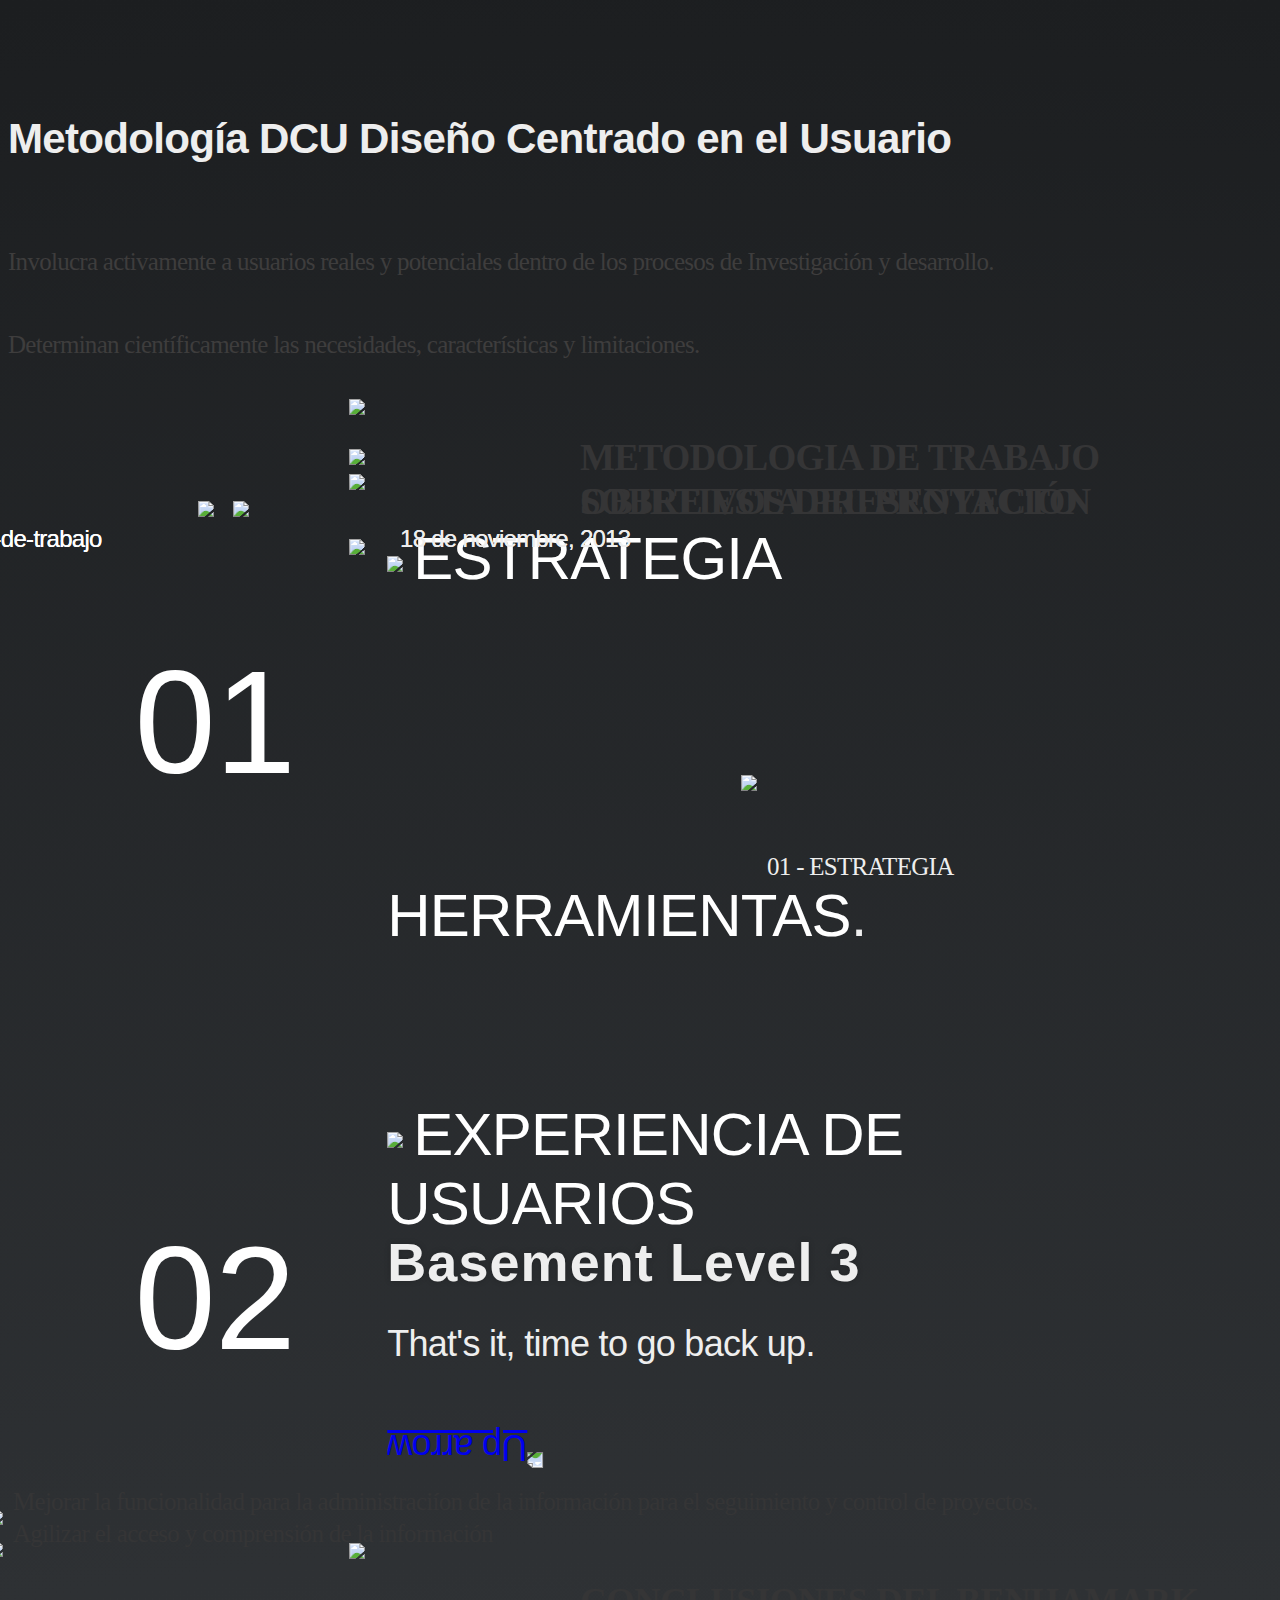
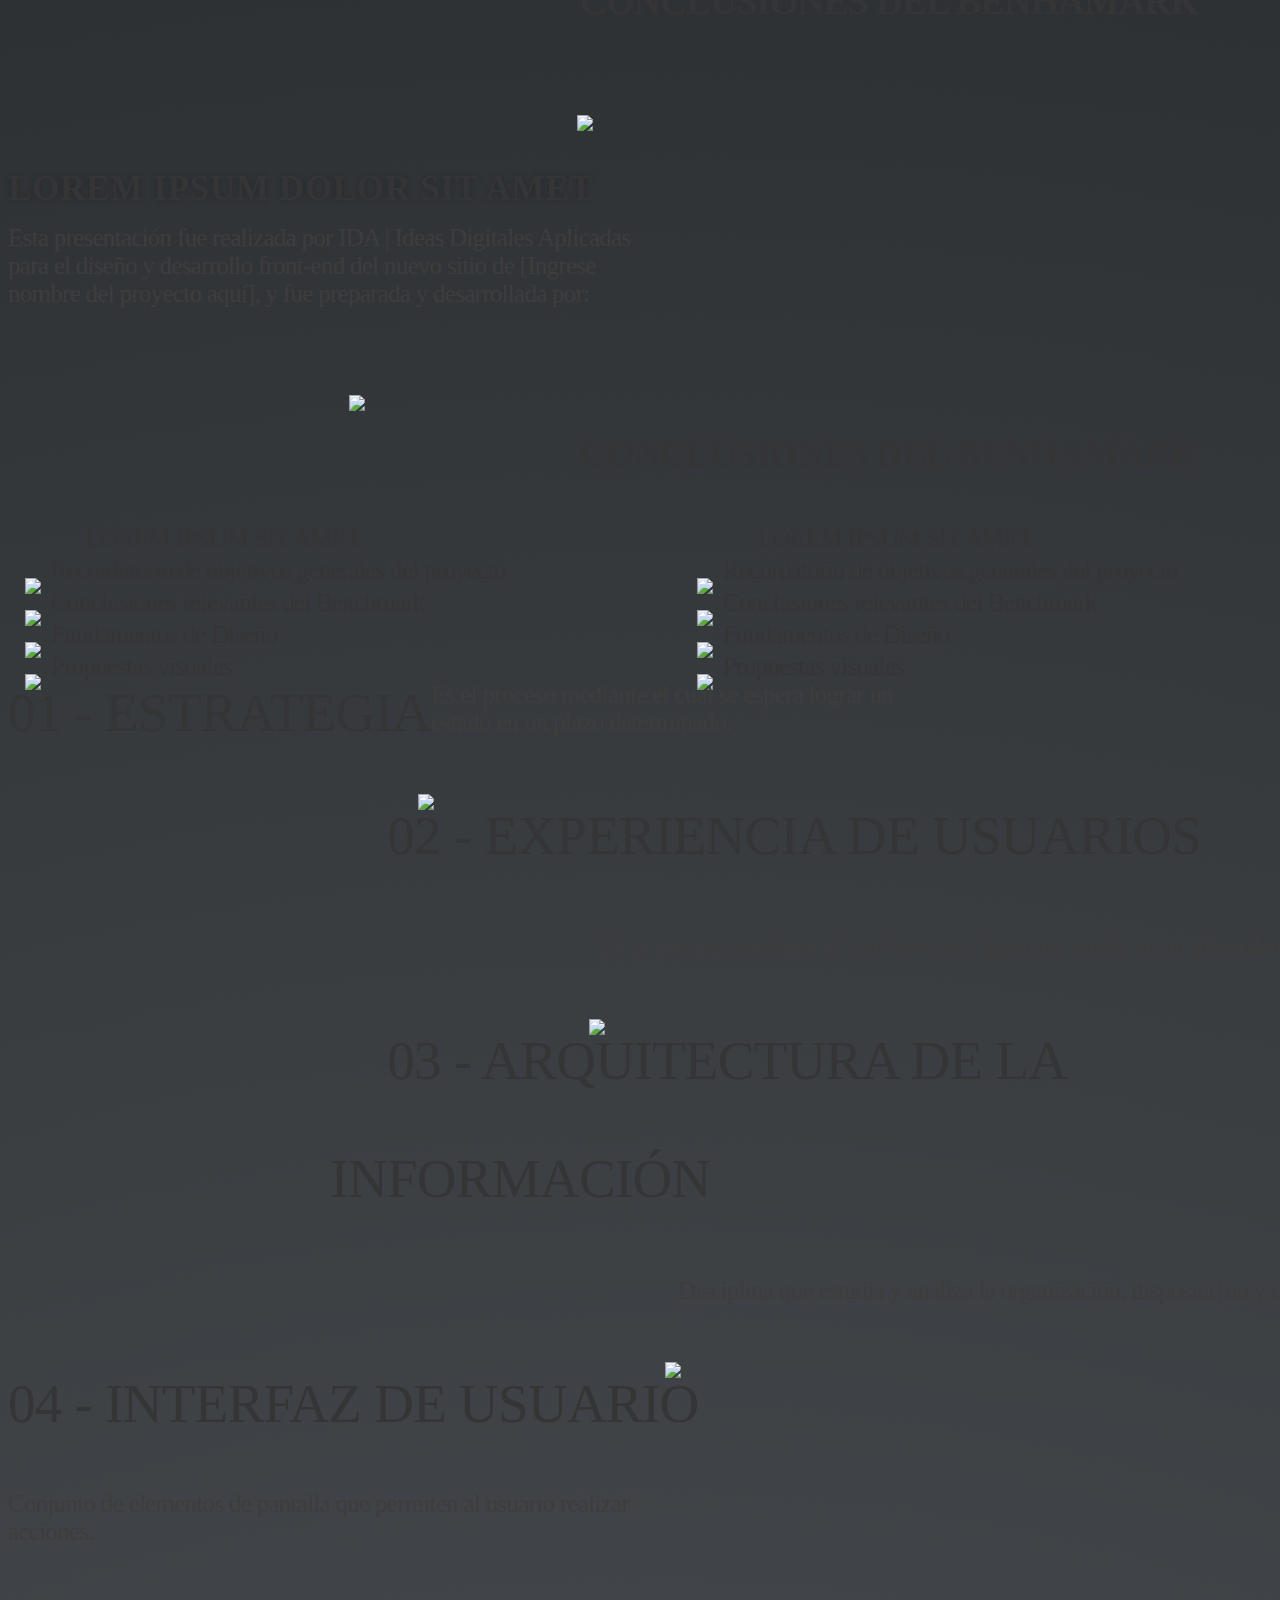
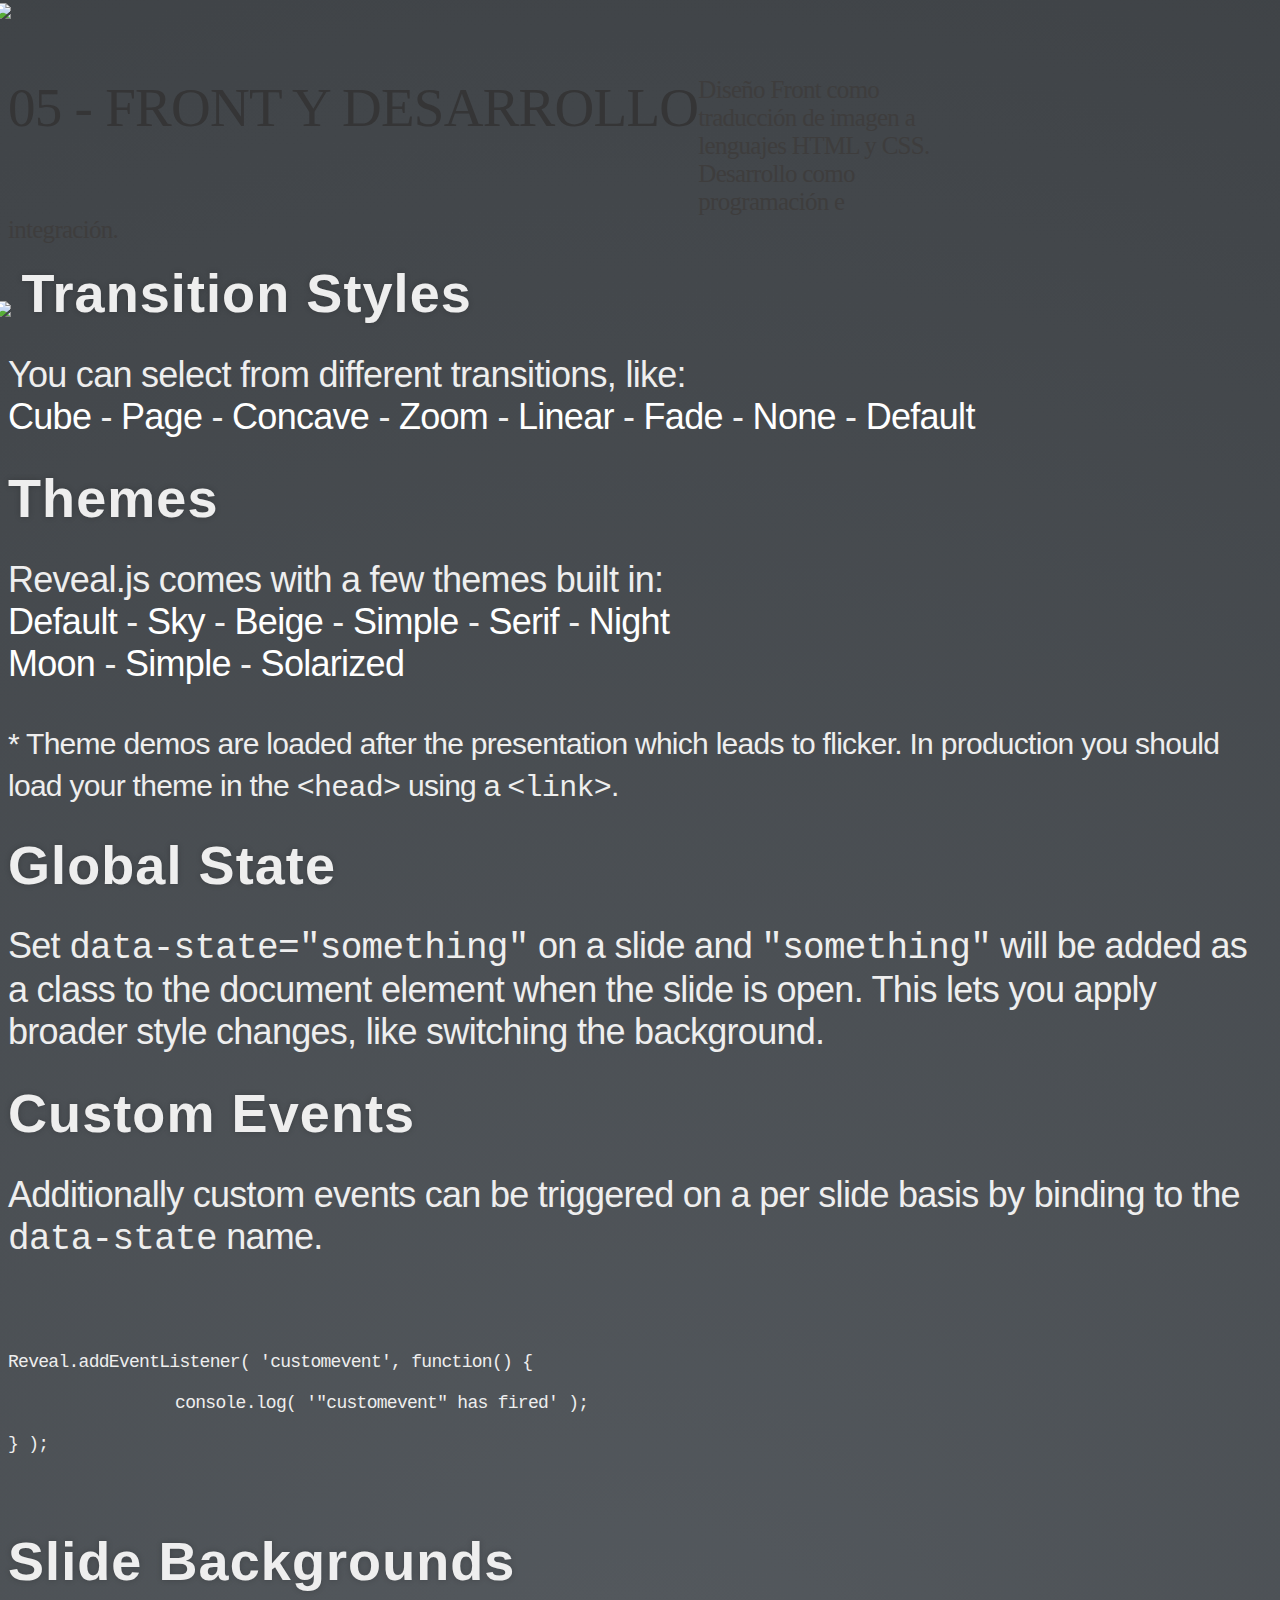
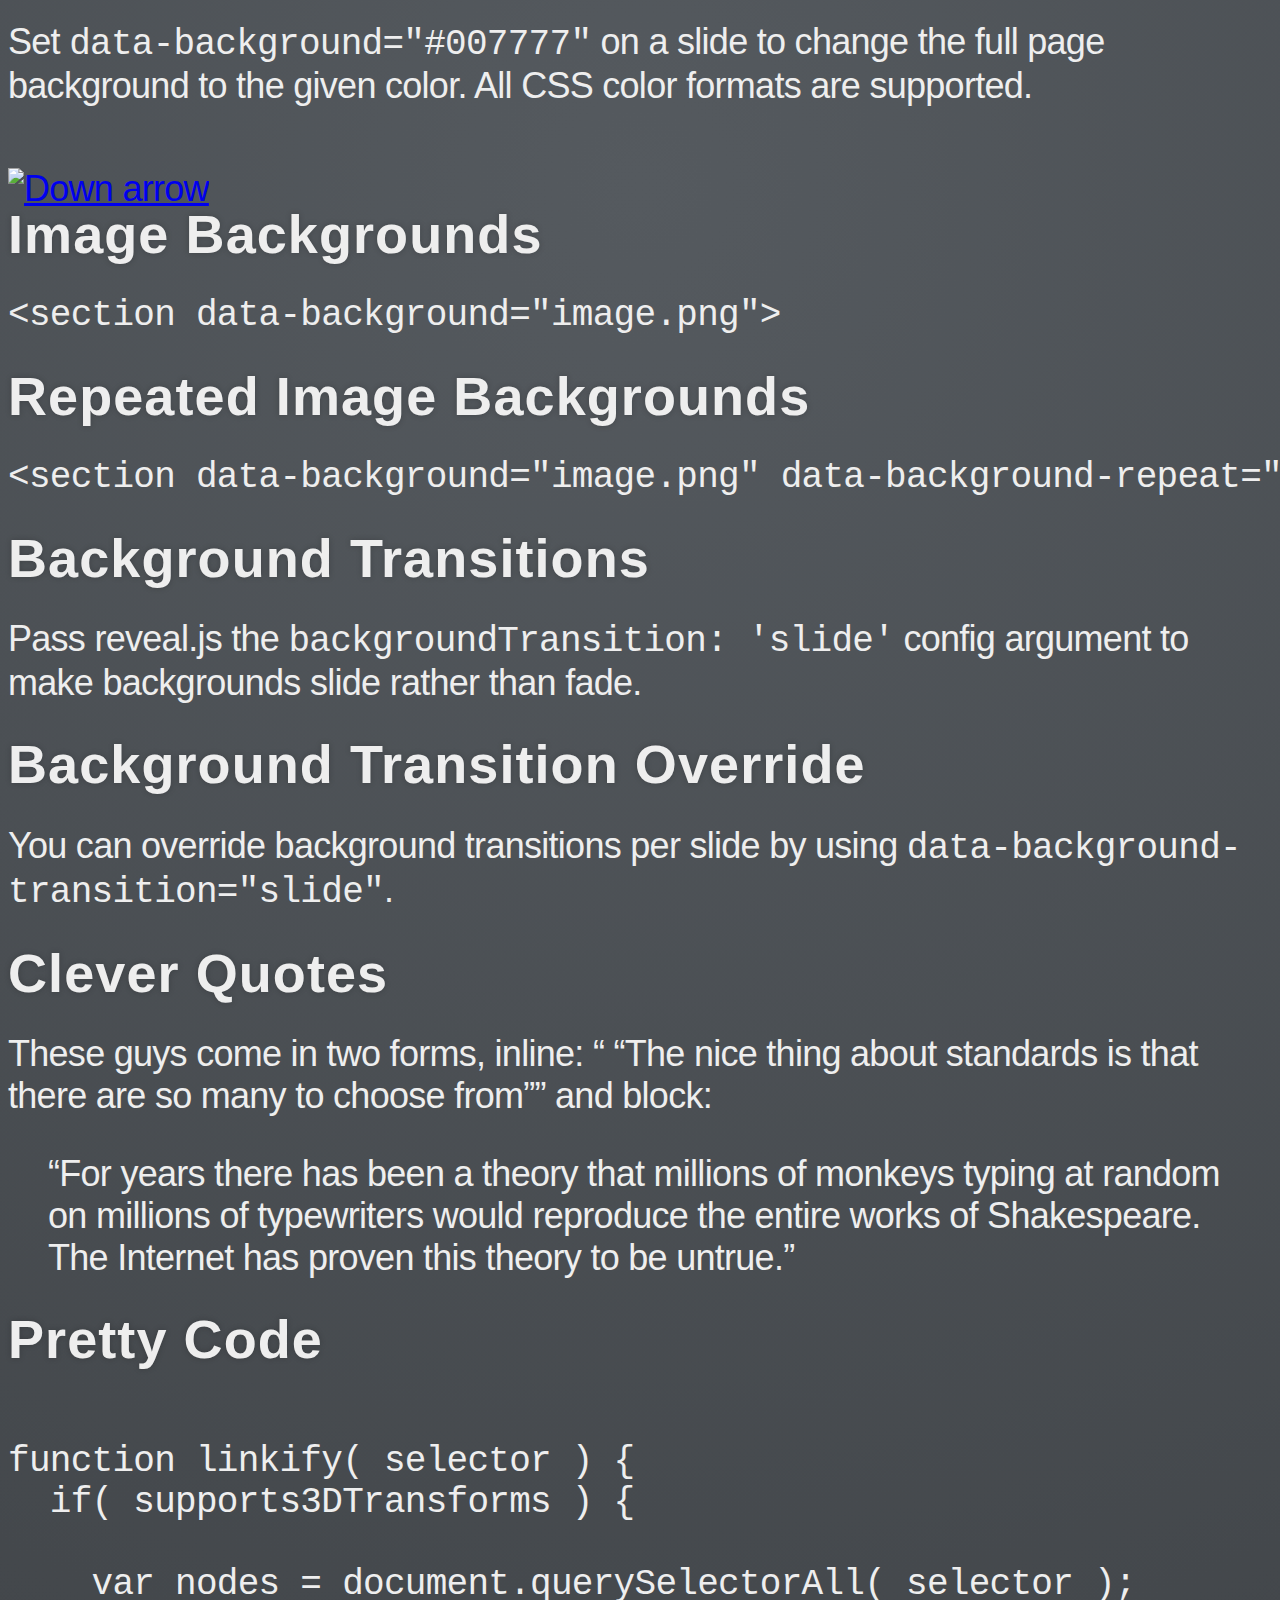
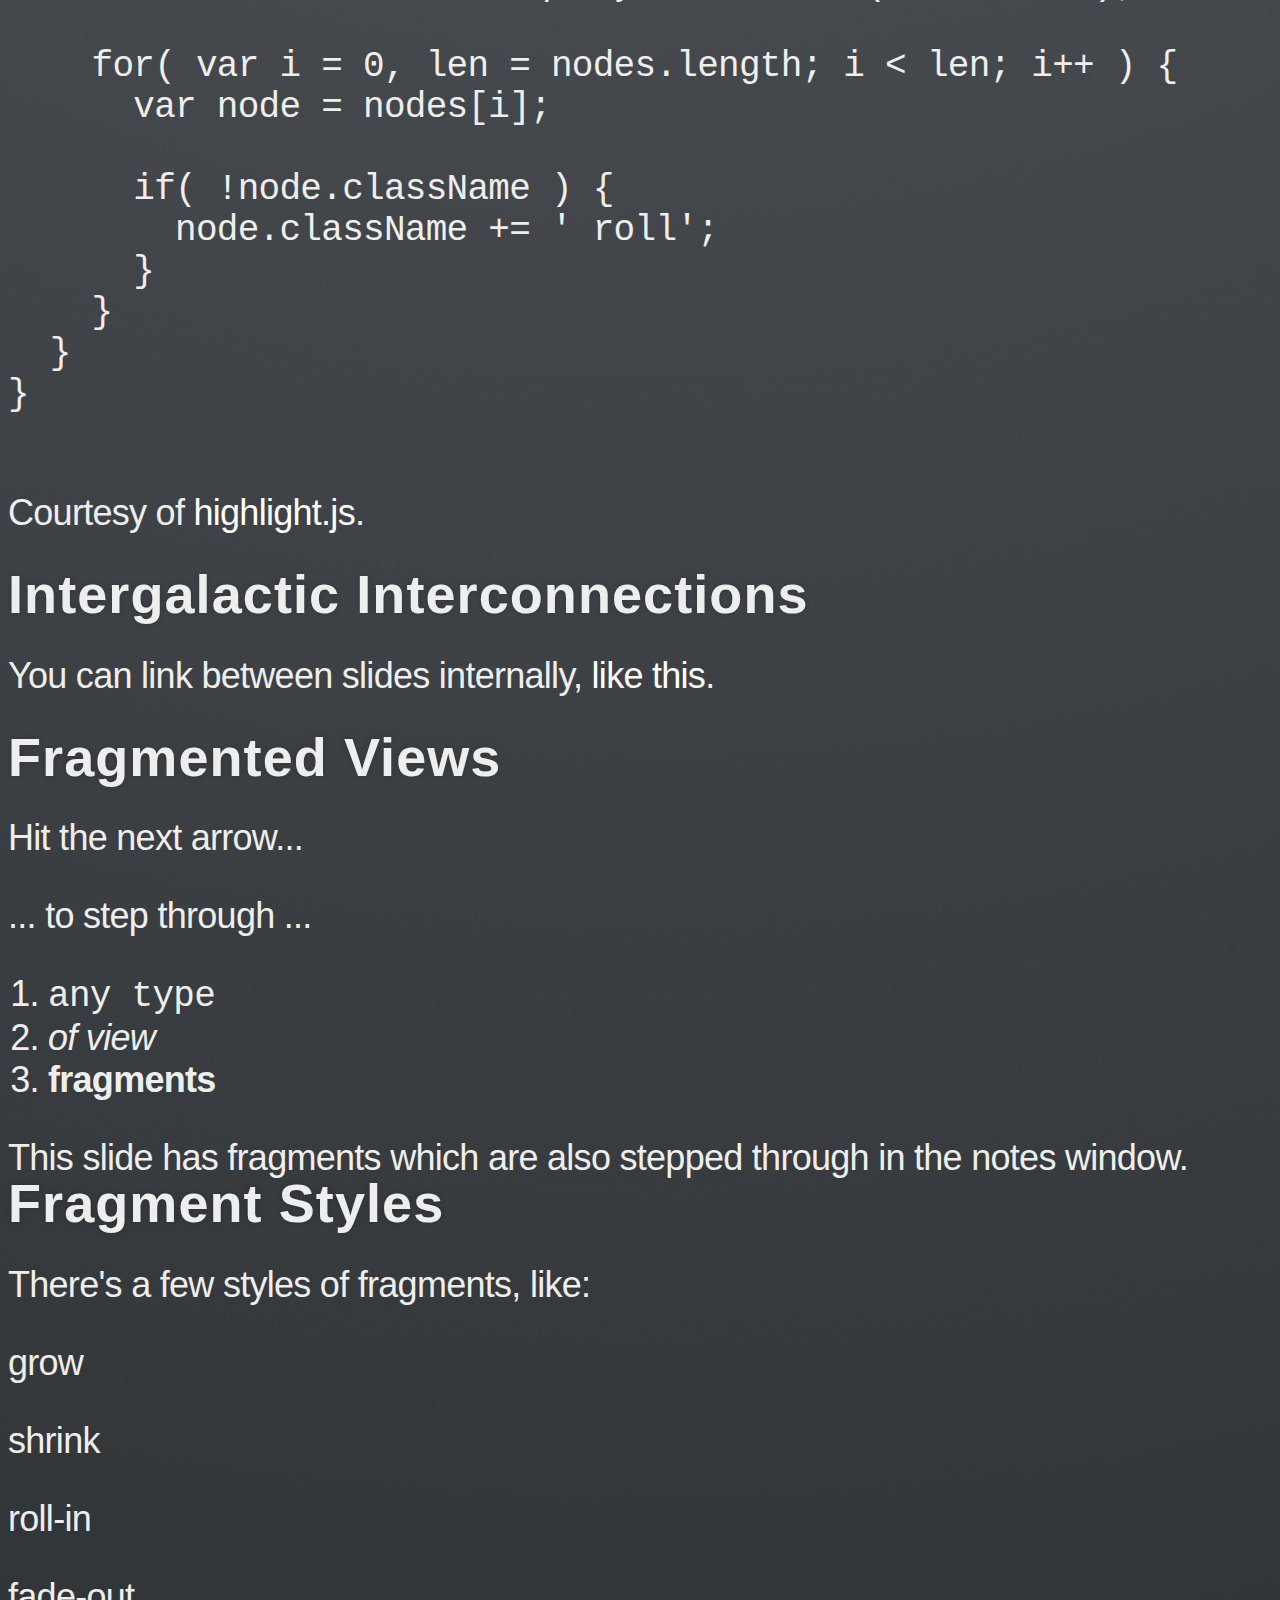
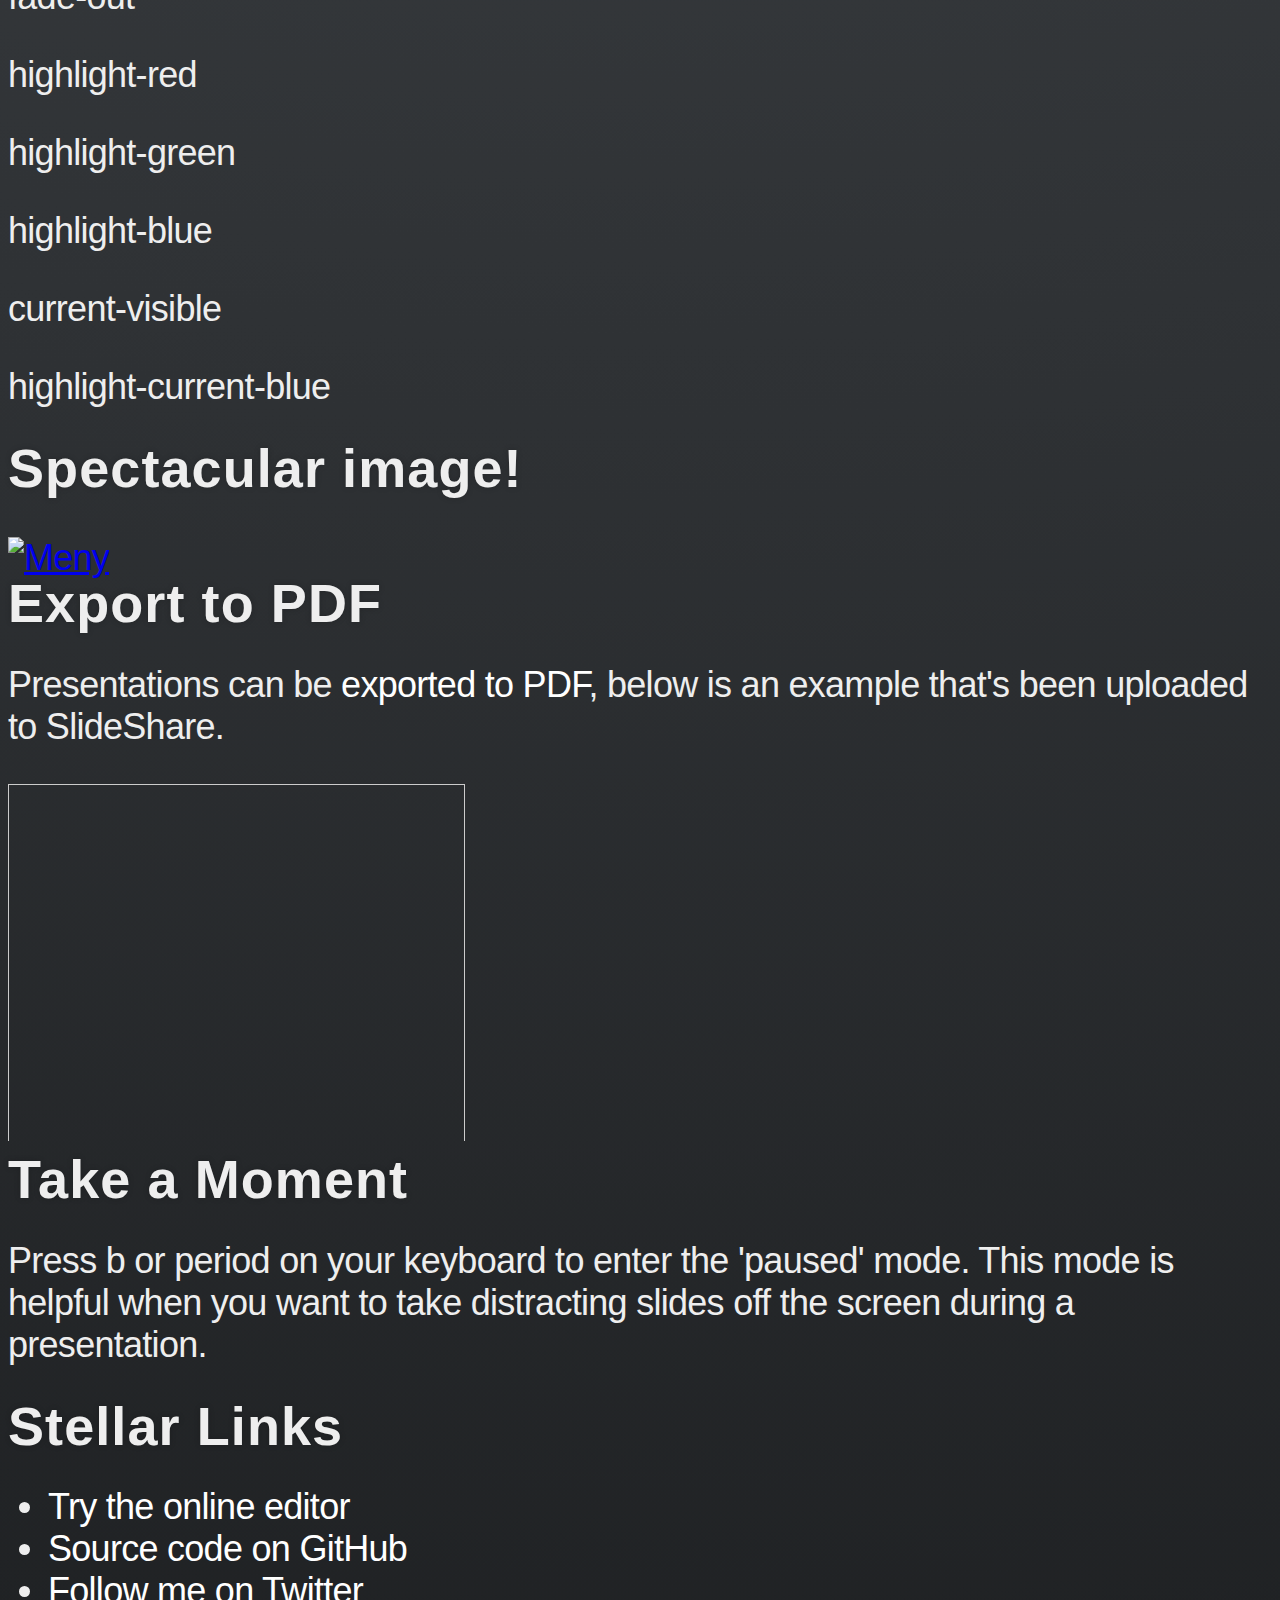
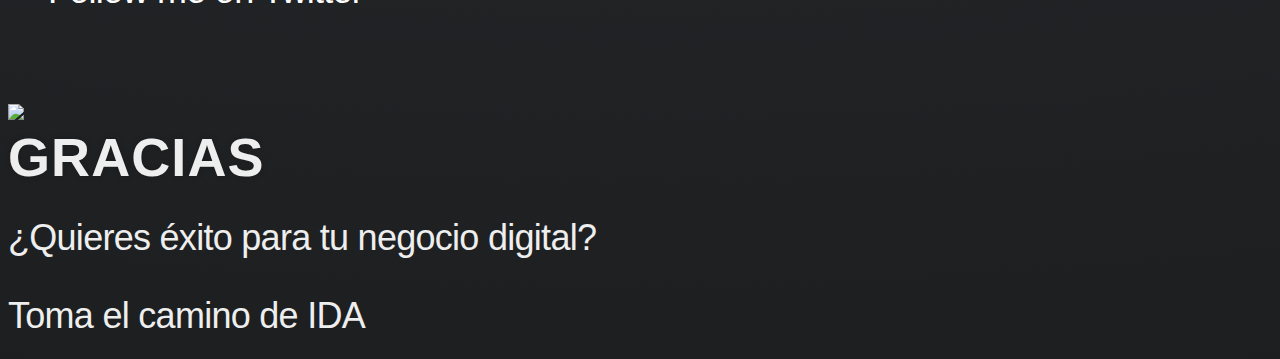
==== commit 596b71ca: "Estilos y piezas gráficas" ====
--- a/front/metodologia.html
+++ b/front/metodologia.html
@@ -4,7 +4,7 @@
 	<head>
 		<meta charset="utf-8">
 
-		<title>IDA|Ideas Digitales Aplicadas - Tipo</title>
+		<title>IDA|Ideas Digitales Aplicadas - Metodologia</title>
 
 		<meta name="description" content="A framework for easily creating beautiful presentations using HTML">
 		<meta name="author" content="Hakim El Hattab">
@@ -38,7 +38,7 @@
 			<div class="slides">
 				<section data-background="#CA4E31">
                                     <h1><img src="imag/logowhite.png" alt=""></h1>
-					<h3>Propuestas de Diseño</h3>
+					<h3>Metodología DCU Diseño Centrado en el Usuario</h3>
 					<p class="left-text">
 						<small><a href="http://www.ida.presentaciones.cl/metodologia-de-trabajo">www.ida.presentaciones.cl/metodologia-de-trabajo</a></small>
 					</p>
@@ -48,51 +48,35 @@
 				</section>
 
 				<section data-background="#FFFFFF">
-                                    <h2 class="orangelogo"><img src="imag/logos/logo-naranjo324x177.png"></h2><!--LOGO NARANJO-->
-                                    <h3 class="subtitle">SOBRE ESTA PRESENTACIÓN</h3><!--SUBTITULO PRESENTACION-->
-					<p class="justleft-text">
-                                            Esta presentación fue realizada por IDA | Ideas Digitales Aplicadas para el diseño y desarrollo front-end del nuevo sitio de [Ingrese nombre del proyecto aquí], y fue preparada y desarrollada por:
-					</p>
-
-					<aside class="about">
-                                            <h5 class="down">Jorge Codina</h5>
-                                            <p>Diseño gráfico y desarrollo front-end</p>
-                                            
-                                            <h5>Maximiliano Martin</h5>
-                                            <p>Director</p>
-					</aside>
+                                    <h2 class="orangelogo medium"><img src="imag/logos/logo-naranjo324x177.png"></h2><!--LOGO NARANJO-->
+                                    <h3 class="subtitle medium">SOBRE ESTA PRESENTACIÓN</h3><!--SUBTITULO PRESENTACION-->
+                                    <aside class="text-alone">
+                                        <p>
+                                            Involucra activamente a usuarios reales y potenciales dentro de los procesos de Investigación y desarrollo.
+                                        </p>
+                                        <p>
+                                            Determinan científicamente las necesidades, características y limitaciones.
+					</p>
+                                    </aside>
+				
 				</section>
                             
                                 <section data-background="#FFFFFF">
-                                    <h2 class="orangelogo minor"><img src="imag/logos/logo-naranjo324x177.png"></h2><!--LOGO NARANJO-->
-                                    <h3 class="subtitle minor">OBJETIVOS DEL PROYECTO</h3><!--SUBTITULO PRESENTACION-->
-                                    <ul class="list-number container">
-                                        <li><img src="imag/graficas/1.png">Recordatorio de objetivos generales del proyecto</li>
-                                        <li><img src="imag/graficas/2.png">Conclusiones relevantes del Benchmark</li>
-                                        <li><img src="imag/graficas/3.png">Fundamentos de diseño</li>
-                                        <li><img src="imag/graficas/4.png">Propuestas visuales</li>
-                                    </ul>
+                                    <h2 class="orangelogo"><img src="imag/logos/logo-naranjo324x177.png"></h2><!--LOGO NARANJO-->
+                                    <h3 class="subtitle">METODOLOGIA DE TRABAJO</h3><!--SUBTITULO PRESENTACION-->
+                                    <aside class="graphic container insert-img">
+                                        <img src="imag/graficas/infografia5pasos.png">
+                                        <img src="imag/graficas/simbologia.png">
+                                    </aside>                                   
 
 					
 				</section>
                             
-                                <section data-background="#FFFFFF">
-                                    <h2 class="orangelogo mayor"><img src="imag/logos/logo-naranjo324x177.png"></h2>
-                                    <h3 class="subtitle">OBJETIVOS PRIMERA ITERACIÓN</h3>
-                                    <aside class="graphic container">
-                                        <img src="imag/graficas/a-b.png">
-                                    </aside>
-
-                                    <ul class="list-number">
-                                        <li><img src="imag/graficas/1.png">Seleccionar un estilo gráfico a seguir.</li>
-                                        <li><img src="imag/graficas/2.png">Recibir observaciones, comentarios y/o recomendaciones.</li>
-                                        <li><img src="imag/graficas/3.png">Para trabajar la evolución de la propuesta seleccionada</li>
-                                    </ul>
-				</section>
+                                
 
 				<!-- Example of nested vertical slides -->
 				<section>
-					<section data-background="#CA4E31">
+                                    <section data-background="#CA4E31">
 						<h2 class="whitelogo"><img src="imag/logos/logo-106x60.png"></h2>
                                                
                                                 <p class="ordernum">
@@ -102,40 +86,13 @@
                                                    <img src="imag/graficas/llave.png">
                                                 </aside>
                                                 <p class="title">
-                                                   <a href="#" class="navigate-down">OBJETIVOS DEL PROYECTO</a>.
+                                                   <a href="#" class="navigate-down centrate">ESTRATEGIA</a>
                                                 </p>
                                                
 					
 					</section>
-                                        <section data-background="imag/photos/navega-deg.jpg">
-						<h2 class="whitelogo"><img src="imag/logos/logo-106x60.png"></h2>
-                                               
-                                                <p class="ordernum to-down">
-                                                   01
-                                                </p>
-                                                <aside class="keyimag to-down">
-                                                   <img src="imag/graficas/llave.png">
-                                                </aside>
-                                                <p class="title">
-                                                   <a href="#" class="navigate-down to-down">OBJETIVOS DEL PROYECTO</a>
-                                                </p>
-                                               
-					
-					</section>
-					<section data-background="#CA4E31">
-						<h2 class="whitelogo"><img src="imag/logos/logo-106x60.png"></h2>
-                                               
-                                                <p class="ordernum">
-                                                   02
-                                                </p>
-                                                <aside class="keyimag">
-                                                   <img src="imag/graficas/llave.png">
-                                                </aside>
-                                                <p class="title">
-                                                   <a href="#" class="navigate-down">CONCLUSIONES DEL BENCHMARK</a>.
-                                                </p>
-					</section>
-					<section data-background="#353536">
+                            
+                                        <section data-background="#353536">
 						<h2 class="whitelogo"><img src="imag/logos/logo-106x60.png"></h2>
                                                
                                                 
@@ -143,12 +100,29 @@
                                                    <img src="imag/graficas/llave.png">
                                                 </aside>
                                                 <p class="subtitle-small">
-                                                    02 - CONCLUSIONES DEL BENCHMARK
+                                                    01 - ESTRATEGIA
                                                 </p>
                                                 <p class="title">
-                                                   <a href="#" class="navigate-down">FUNDAMENTOS GRÁFICOS</a>.
-                                                </p>
-					</section>
+                                                   <a href="#" class="navigate-down">HERRAMIENTAS</a>.
+                                                </p>
+					</section>
+                            
+                                        <section data-background="#CA4E31">
+						<h2 class="whitelogo"><img src="imag/logos/logo-106x60.png"></h2>
+                                               
+                                                <p class="ordernum">
+                                                   02
+                                                </p>
+                                                <aside class="keyimag">
+                                                   <img src="imag/graficas/llave.png">
+                                                </aside>
+                                                <p class="title">
+                                                   <a href="#" class="navigate-down">EXPERIENCIA DE USUARIOS</a>
+                                                </p>
+                                               
+					
+					</section>
+					
 					<section>
 						<h2>Basement Level 3</h2>
 						<p>That's it, time to go back up.</p>
@@ -197,41 +171,56 @@
                                         
                                         
 				</section>
-
-				<section>
-					<h2>Marvelous Unordered List</h2>
-					<ul>
-						<li>No order here</li>
-						<li>Or here</li>
-						<li>Or here</li>
-						<li>Or here</li>
-					</ul>
-				</section>
-
-				<section>
-					<h2>Fantastic Ordered List</h2>
-					<ol>
-						<li>One is smaller than...</li>
-						<li>Two is smaller than...</li>
-						<li>Three!</li>
-					</ol>
-				</section>
-
-				<section data-markdown>
-					<script type="text/template">
-						## Markdown support
-
-						For those of you who like that sort of thing. Instructions and a bit more info available [here](https://github.com/hakimel/reveal.js#markdown).
-
-						```
-						<section data-markdown>
-						  ## Markdown support
-
-						  For those of you who like that sort of thing.
-						  Instructions and a bit more info available [here](https://github.com/hakimel/reveal.js#markdown).
-						</section>
-						```
-					</script>
+                                
+                                <section data-background="imag/graficas/pieza01.png" data-background-color="#FFFFFF" data-background-size="90%" data-background-repeat="no-repeat" data-background-position="100% 0% ">
+                                    <h2 class="orangelogo medium"><img src="imag/logos/logo-naranjo324x177.png"></h2><!--LOGO NARANJO-->
+                                  
+                                    <p class="subtitlenod-left">01 - ESTRATEGIA</p>
+                                    <p class="justleft-text">Es el proceso mediante el cual se espera lograr un estado en un plazo determinado.</p>
+                                    <aside class="img-left">
+                                    <img src="imag/graficas/tags-ux.png">
+                                    </aside>
+				</section>
+                                
+				<section data-background="imag/graficas/ux.png" data-background-color="#FFFFFF" data-background-size="60%" data-background-repeat="no-repeat" data-background-position="0% 100% ">
+                                    <h2 class="orangelogo medium"><img src="imag/logos/logo-naranjo324x177.png"></h2><!--LOGO NARANJO-->
+                                  
+                                    <p class="subtitlenod-right">02 - EXPERIENCIA DE USUARIOS</p>
+                                    <p class="justright-single">Es el proceso mediante el cual se espera lograr un estado en un plazo determinado.</p>
+                                    <aside class="img-right">
+                                    <img src="imag/graficas/tags-ux.png">
+                                    </aside>
+				</section>
+
+				<section data-background="imag/graficas/pieza03.png" data-background-color="#FFFFFF" data-background-size="60%" data-background-repeat="no-repeat" data-background-position="0% 100% ">
+                                    <h2 class="orangelogo down"><img src="imag/logos/logo-naranjo324x177.png"></h2><!--LOGO NARANJO-->
+                                  
+                                    <p class="subtitlenod-right">03 - ARQUITECTURA DE LA</p>
+                                    <p class="subtitlenod-right addmargin-title">INFORMACIÓN</p>
+                                    <p class="justright-single addmargin">Disciplina que estudia y analiza la organización, disposici{on y estructuración de la información.</p>
+                                    <aside class="img-right addmargin-img">
+                                    <img src="imag/graficas/tags-ai.png">
+                                    </aside>
+				</section>
+
+				<section data-background="imag/graficas/pieza04.png" data-background-color="#FFFFFF" data-background-size="90%" data-background-repeat="no-repeat" data-background-position="100% 0% ">
+                                    <h2 class="orangelogo down"><img src="imag/logos/logo-naranjo324x177.png"></h2><!--LOGO NARANJO-->
+                                  
+                                    <p class="subtitlenod-left">04 - INTERFAZ DE USUARIO</p>
+                                    <p class="justleft-single text">Conjunto de elementos de pantalla que permiten al usuario realizar acciones.</p>
+                                    <aside class="img-left">
+                                    <img src="imag/graficas/tags-ai.png">
+                                    </aside>
+				</section>
+                                
+                                <section data-background="imag/graficas/pieza04.png" data-background-color="#FFFFFF" data-background-size="90%" data-background-repeat="no-repeat" data-background-position="100% 0% ">
+                                    <h2 class="orangelogo down"><img src="imag/logos/logo-naranjo324x177.png"></h2><!--LOGO NARANJO-->
+                                  
+                                    <p class="subtitlenod-left">05 - FRONT Y DESARROLLO</p>
+                                    <p class="justleft-text">Diseño Front como traducción de imagen a lenguajes HTML y CSS. Desarrollo como programación e integración.</p>
+                                    <aside class="img-left">
+                                    <img src="imag/graficas/tags-front.png">
+                                    </aside>
 				</section>
 
 				<section id="transitions">
@@ -429,9 +418,19 @@
 					</ul>
 				</section>
 
-				<section>
-					<h1>THE END</h1>
-					<h3>BY Hakim El Hattab / hakim.se</h3>
+				<section data-background="#CA4E31">
+					<h1><img src="imag/logowhite.png"></h1>
+					<h2>GRACIAS</h2>
+                                        <p class="close">¿Quieres éxito para tu negocio digital?</p>
+                                        <p class="close-center">Toma el camino de IDA</p>
+                                        <p class="close-down"></p>
+                                        <p class="left-text">
+						<small><a href="http://www.ida.presentaciones.cl/metodologia-de-trabajo">www.ida.presentaciones.cl/metodologia-de-trabajo</a></small>
+					</p>
+                                        <p class="right-text">
+                                        <date>18 de noviembre, 2013</date>
+                                        </p>
+                                        
 				</section>
 
 			</div>
--- a/front/css/theme/idatheme.css
+++ b/front/css/theme/idatheme.css
@@ -253,7 +253,11 @@
     bottom:450px;
 }
 .reveal .subtitle{position: absolute;left: 580px; font-family: 'latolight';font-size: 37px;color: #353536;width: 70%}
-.reveal .subtitle-less{float: left; font-family: 'latolight'; font-size: 35px; color: #353536; margin-top:130px;}
+.reveal .subtitle-less{float: left; font-family: 'latolight'; font-size: 35px; color: #353536; margin-top:130px; width:60%;}
+.reveal .subtitlenod-right{float: left; font-family: 'latolight'; font-size: 55px; color: #353536; margin-top:0px; width:95%; margin-left:30%;}
+.reveal .subtitlenod-left{float: left; font-family: 'latolight'; font-size: 55px; color: #353536; margin-top:0px; margin-left:0%;}
+.reveal .img-right{float: left;margin-left: 46%;width: 50%;}
+.reveal .img-left{float: left; margin-left: -1%;max-width: 50%;}
 .reveal .container{margin-top:120px;}
 .reveal .minor{bottom:460px;}
 .reveal .minor img{bottom:480px;}
@@ -261,11 +265,19 @@
 .reveal .medium img{bottom: 360px;}
 .reveal .mayor{bottom: 580px;}
 .reveal .mayor img{bottom:600px;}
+.reveal .down{bottom:400px;}
+.reveal .down img{bottom:425px;}
 .reveal .inferior{margin-bottom:50px;}
 .reveal .img-single{left: 45%;max-width: 60%;position: relative;bottom: 250px;}
-.reveal .justleft-text{width: 78%; color:#3E3D3D; margin-top:130px; text-align:left;font-size:25px; font-family: 'latoregular';}
+.reveal .justleft-text{width: 75%; color:#3E3D3D; margin-top:130px; text-align:left;font-size:25px; font-family: 'latoregular';}
 .reveal .justleft-single{width:52%; color:#3E3D3D; margin-top:130px; text-align:left;font-size:25px; font-family: 'latoregular';}
+.reveal .justright-text{width: 78%; color:#3E3D3D; margin-top:130px; margin-left:70%; text-align:left;font-size:25px; font-family: 'latoregular'; float:right;}
+.reveal .justright-single{width: 75%; color:#3E3D3D; margin-top:12px; margin-left: 47%;text-align:left;font-size:25px; font-family: 'latoregular'; float:left;}
 .reveal .quitmargin{margin-top:75px;}
+.reveal .nomargin{margin-top:0; margin-left:50%;}
+.reveal .addmargin{margin-left: 53%;}
+.reveal .addmargin-title{margin-left: 25.5%;}
+.reveal .addmargin-img{margin-left:52%;}
 .reveal .to-down{position: relative; top: 170px; left: 5%;}
 .about{display:block;text-align: left; color: black;}
 .about h5{color:#CA4E31; display:block; text-align:left; margin-bottom: 5px; font-family:'latobold'; font-size:25px;}
@@ -280,7 +292,12 @@
 .reveal .list-single ul li{margin:35px 0;}
 .reveal .list-single img{margin: 25px 10px -15px -61px;}
 .graphic{width:70%; float: left;}
-.element-title{}
+.reveal .takebottom{top:0;}
+.reveal .centrate{top: 40px;}
+.reveal .insert-img{margin: 70px 0 0 15%;}
+.reveal .insert-img img{max-width:100%; max-height: 100%;}
+.reveal .text-alone{width: 78%; color:#3E3D3D; margin-top:70px; text-align:left;font-size:25px; font-family: 'latoregular';}
+.reveal .text-alone p{padding:15px 0;}
 .reveal .ordernum{width: 20%;font-size: 146px;color: white;float: left;margin-top: 115px; margin-left: 10%;}
 .keyimag{float: left;}
 .reveal .empty{margin-left:28%;}
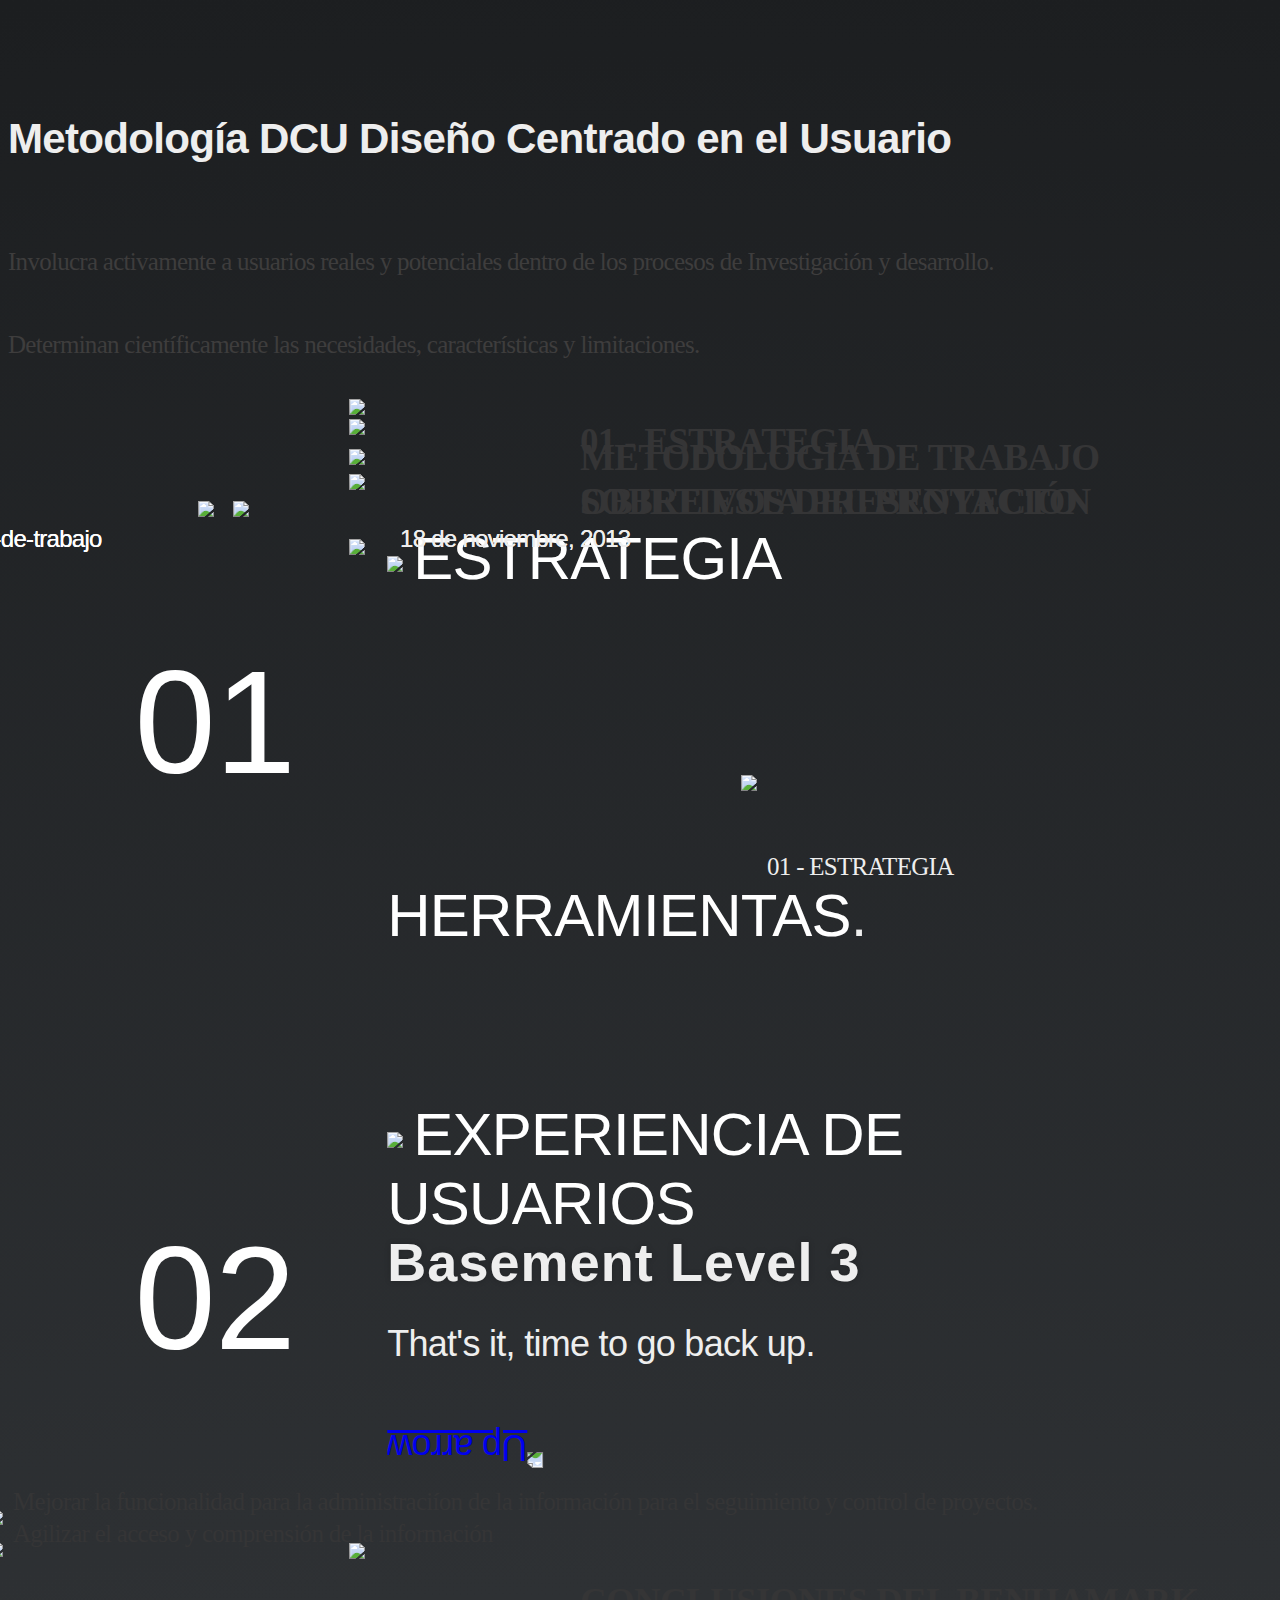
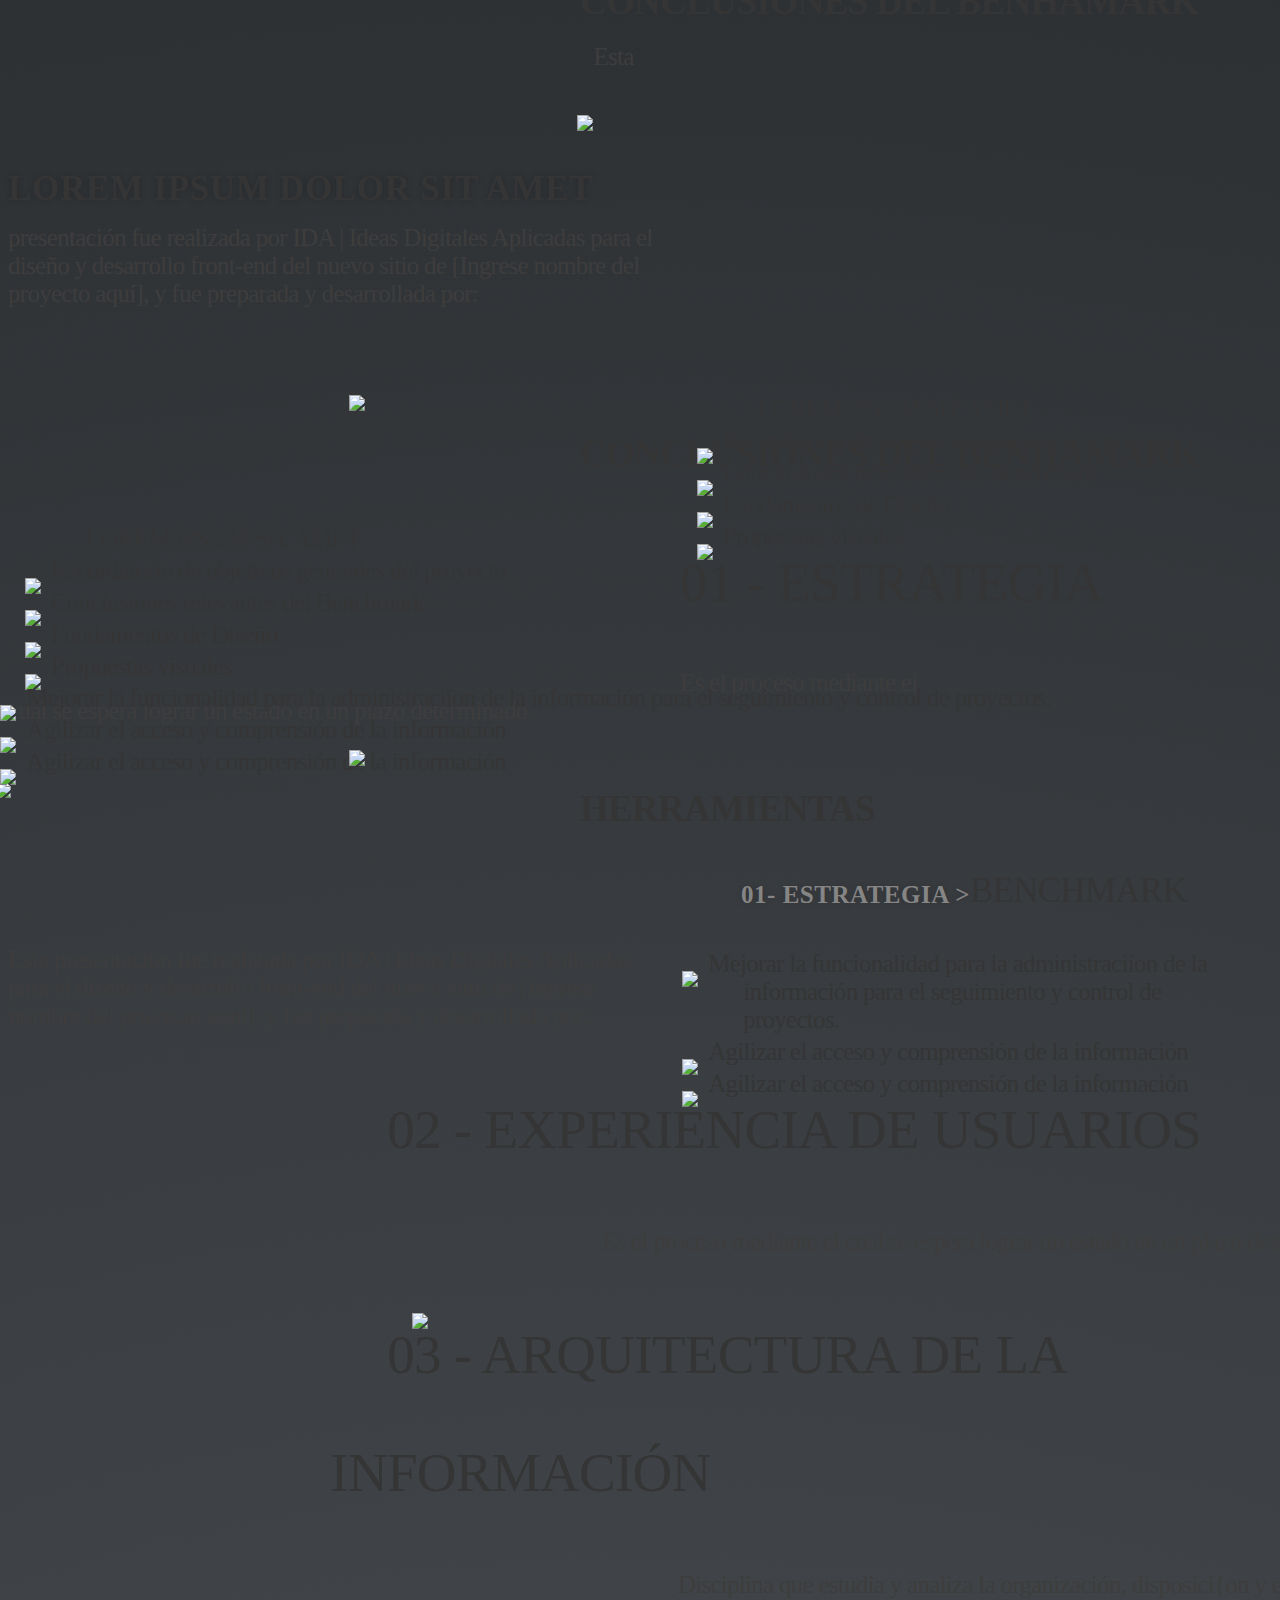
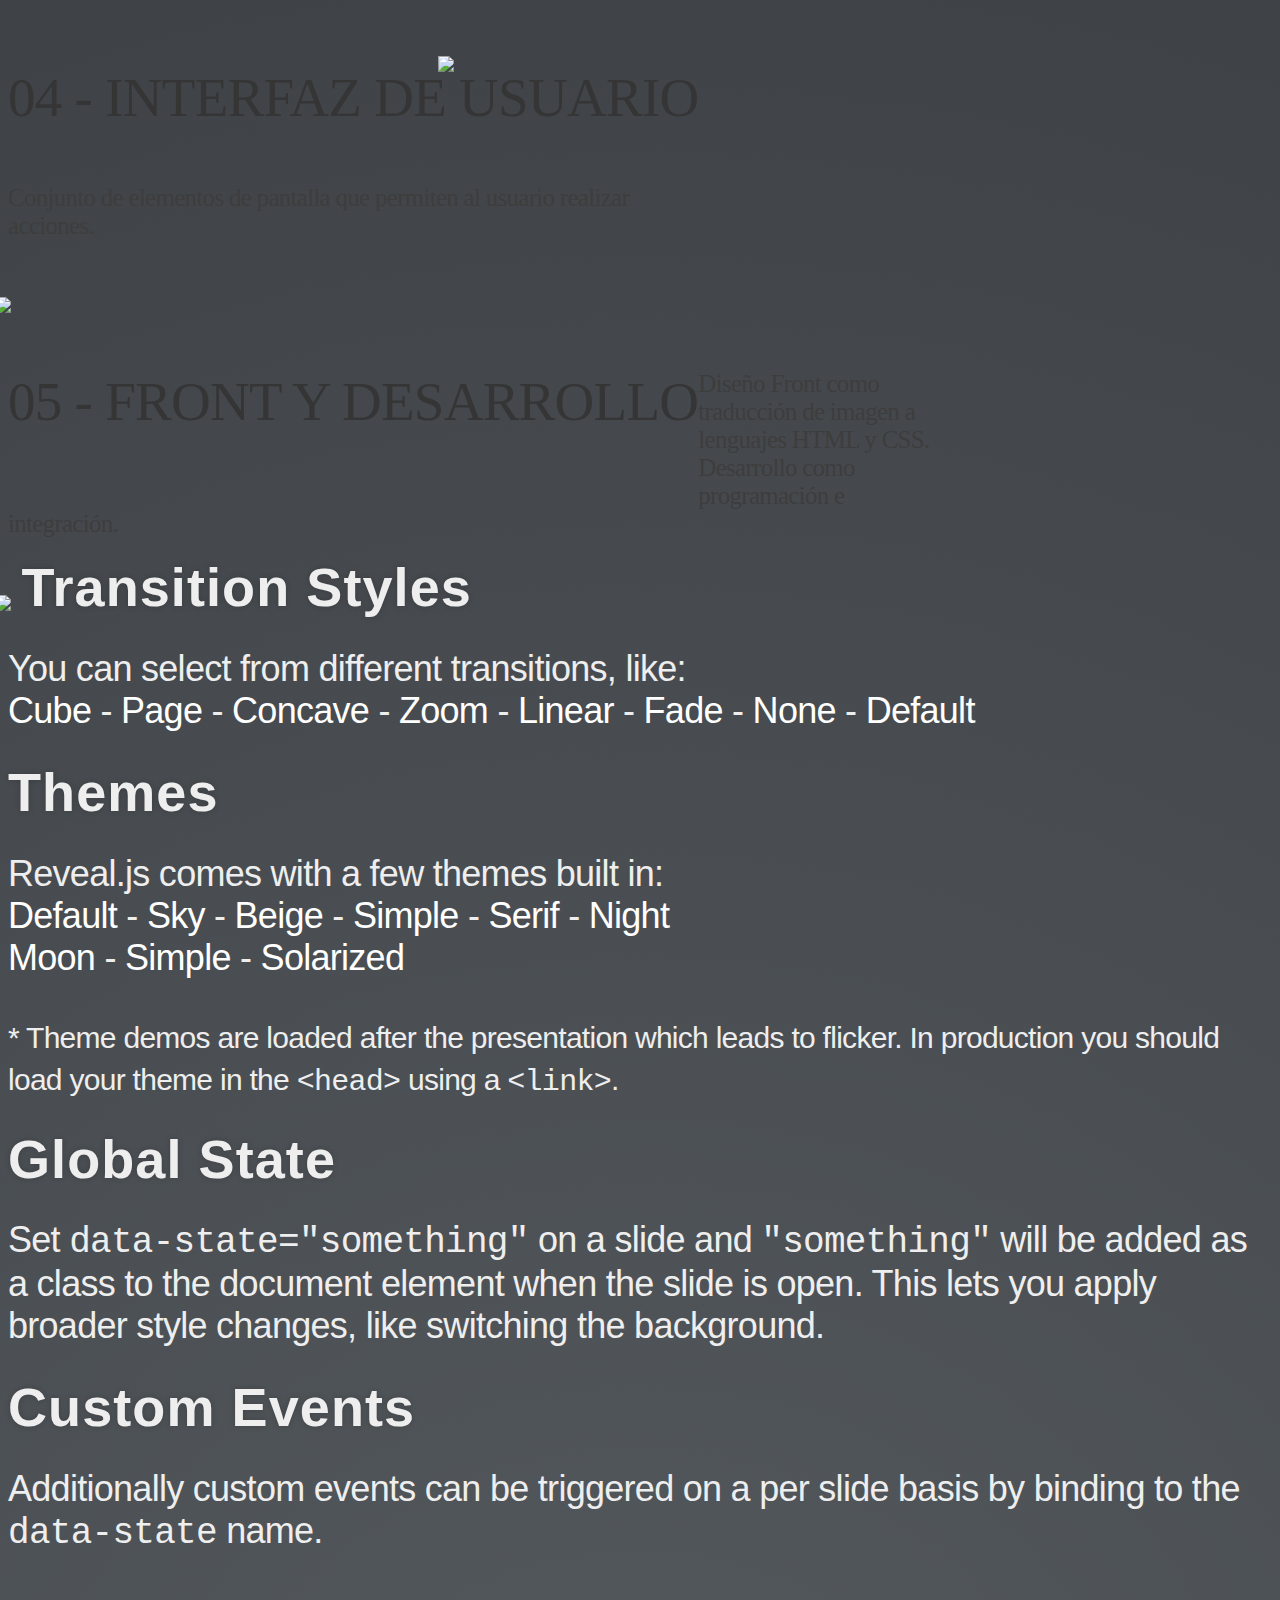
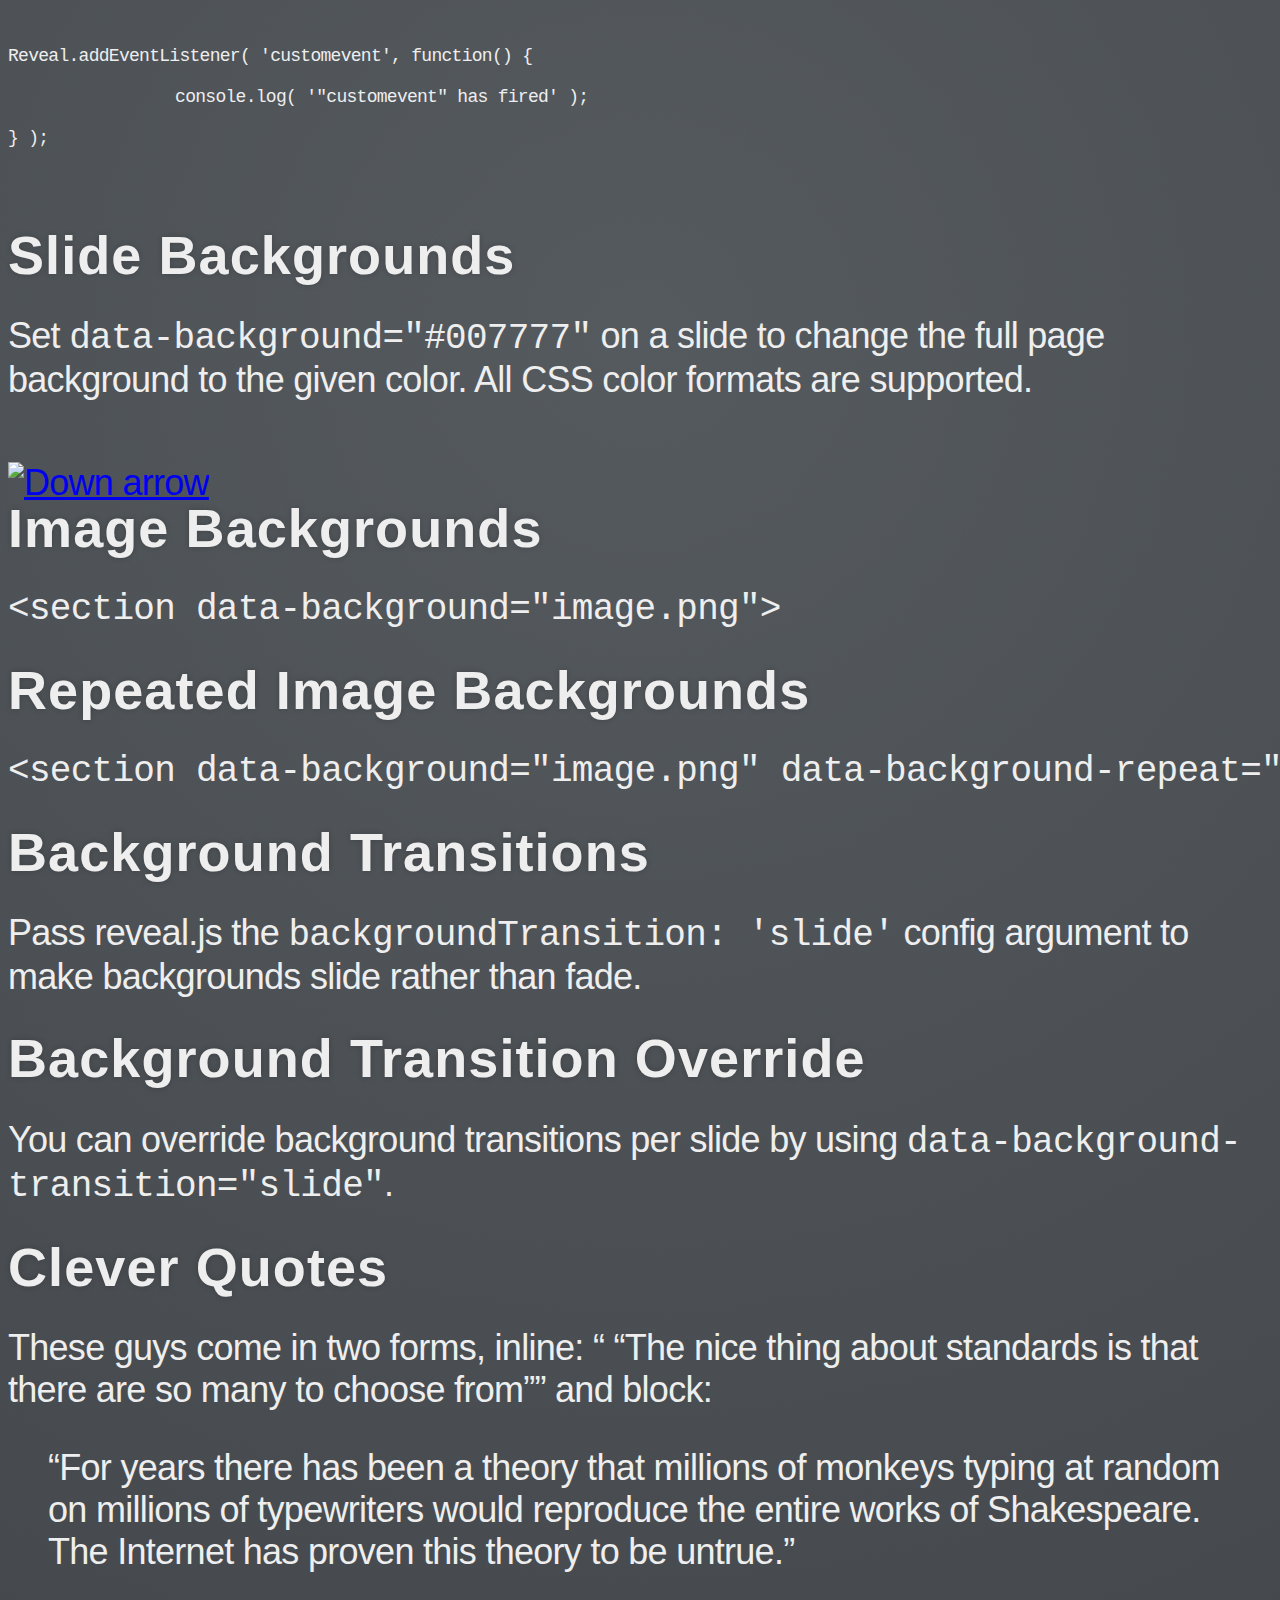
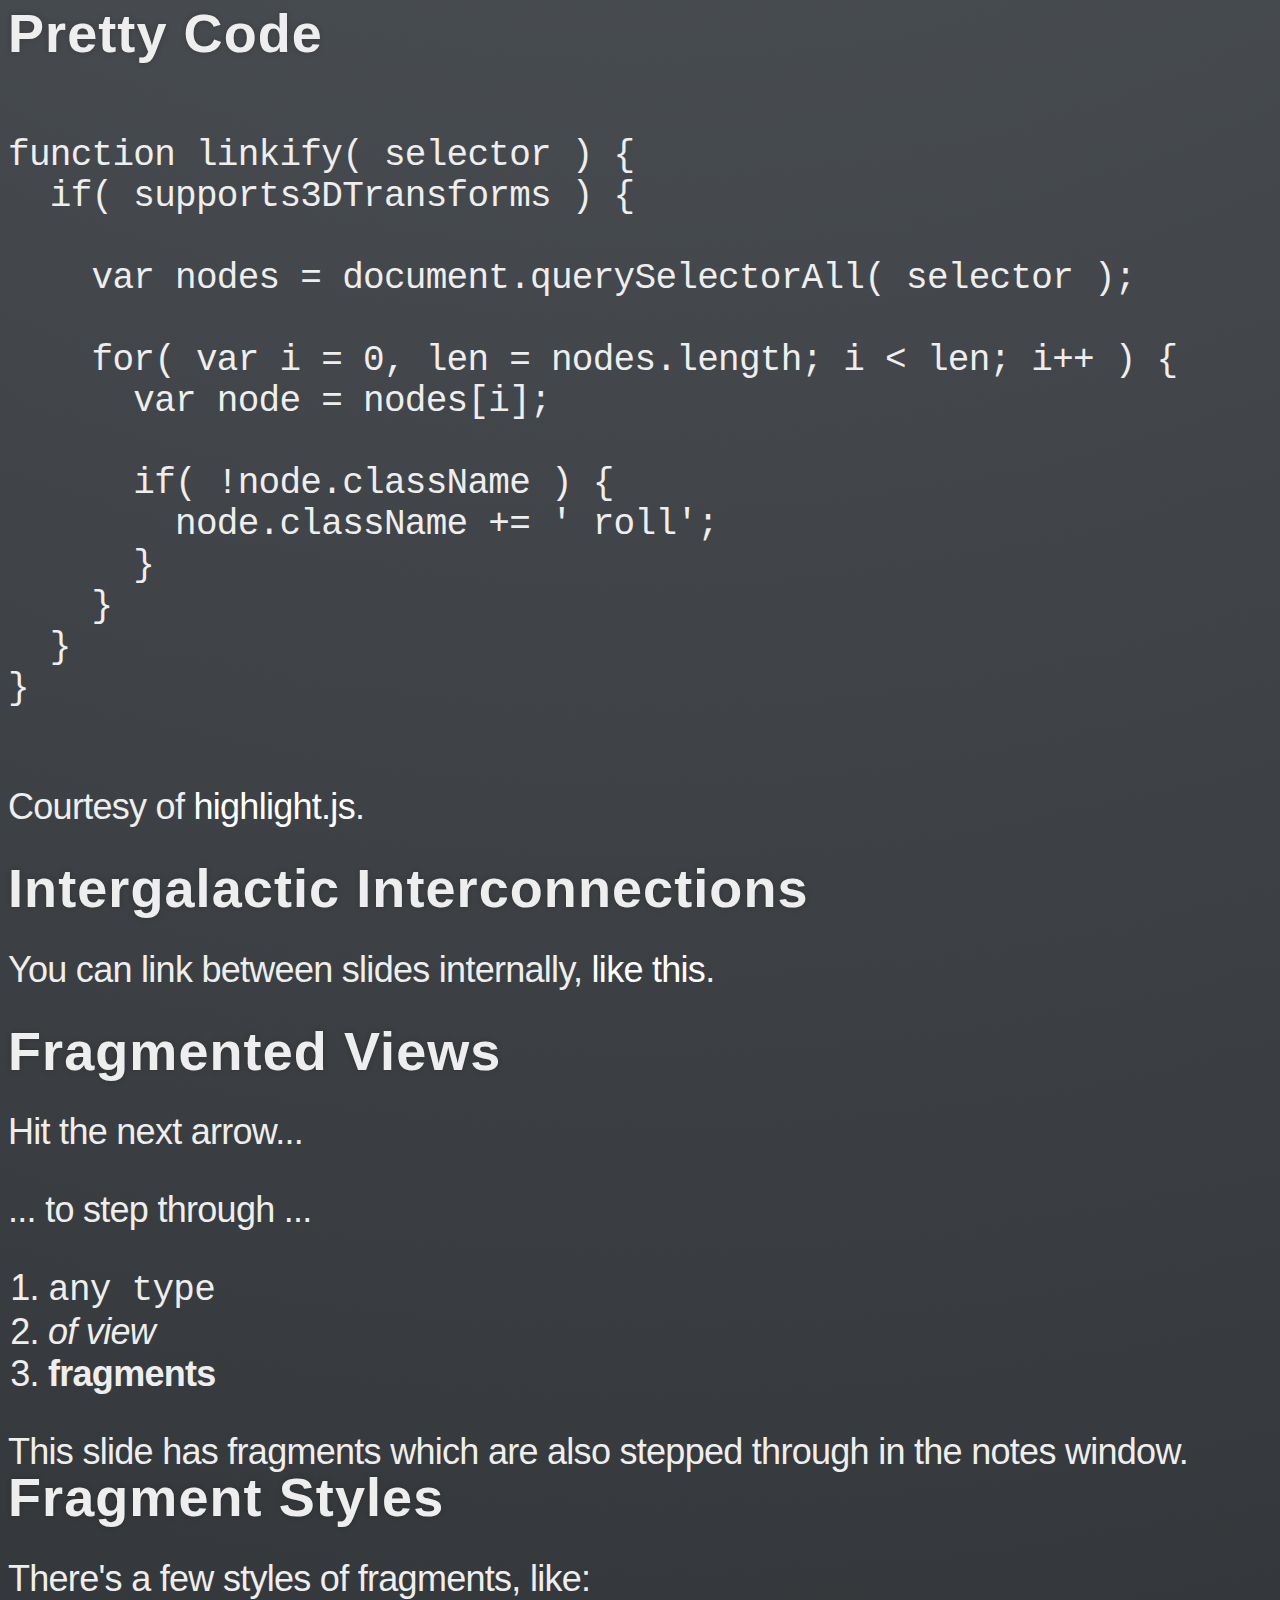
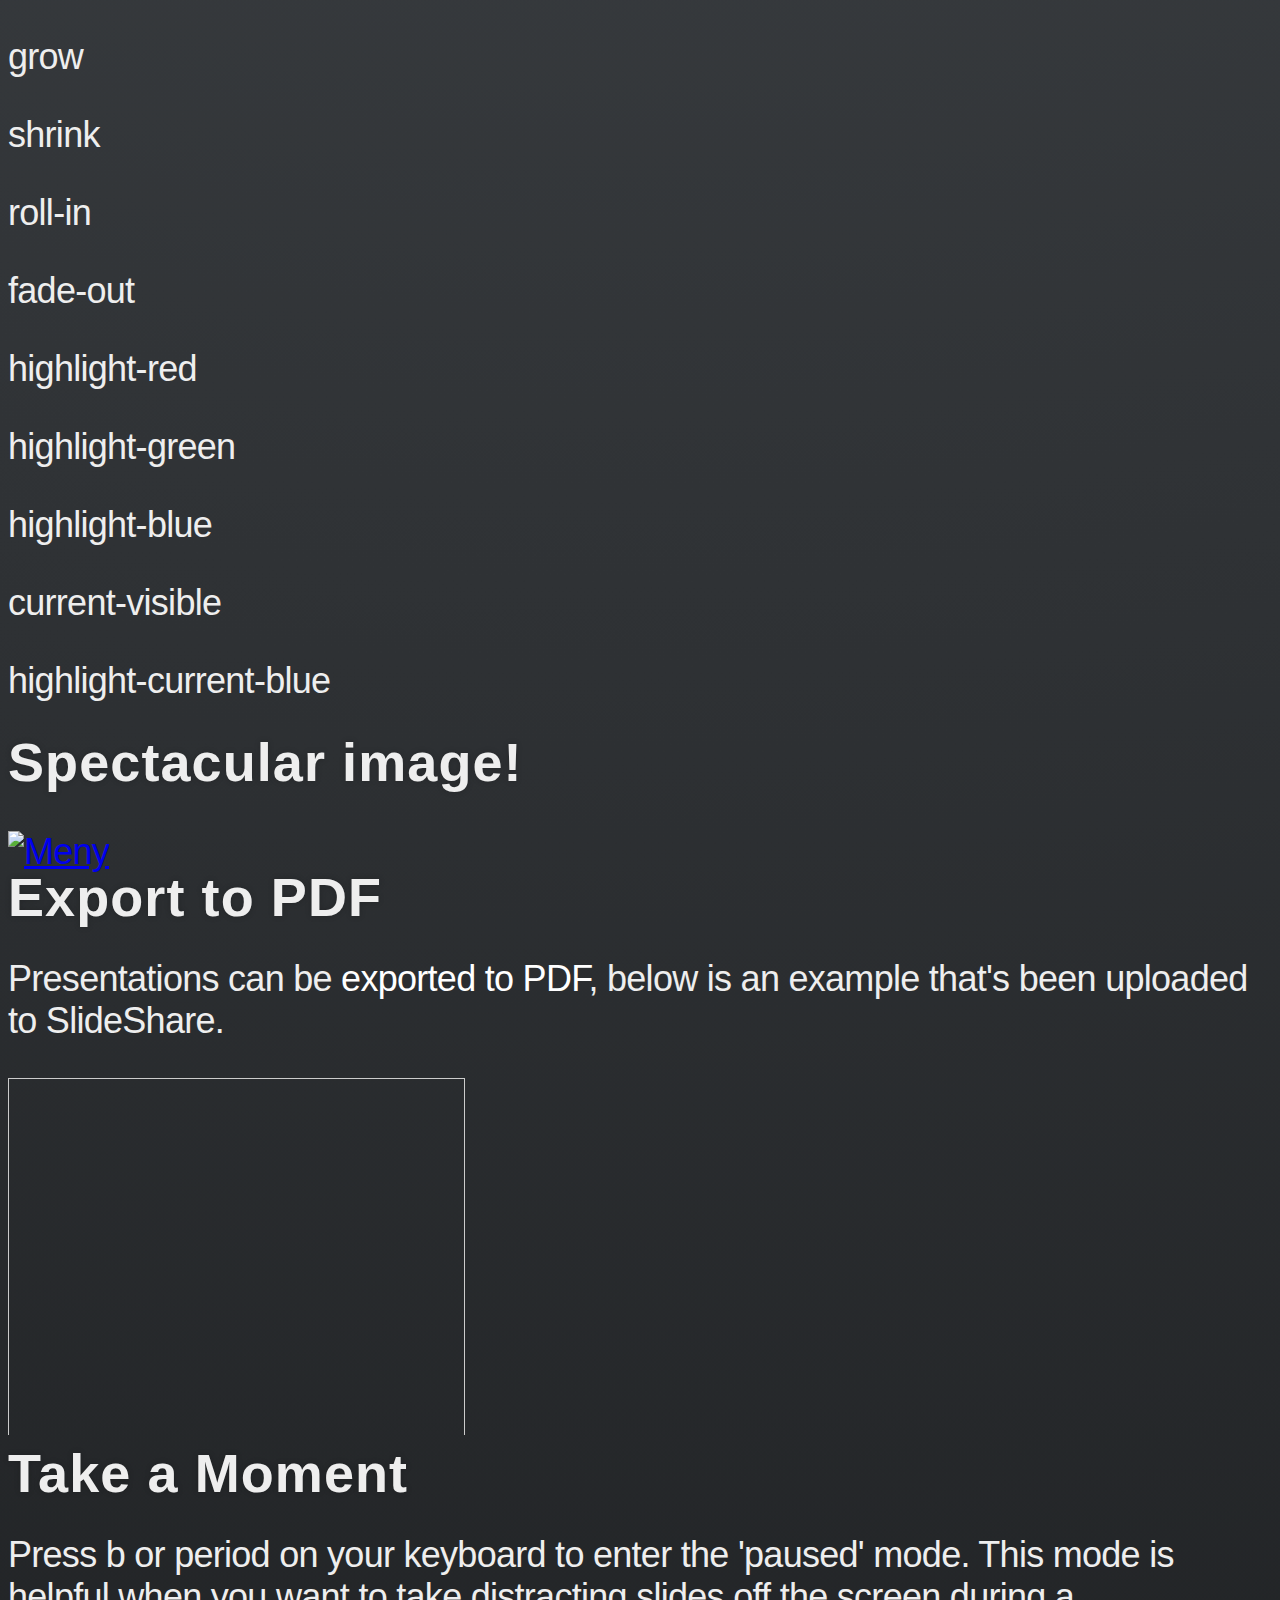
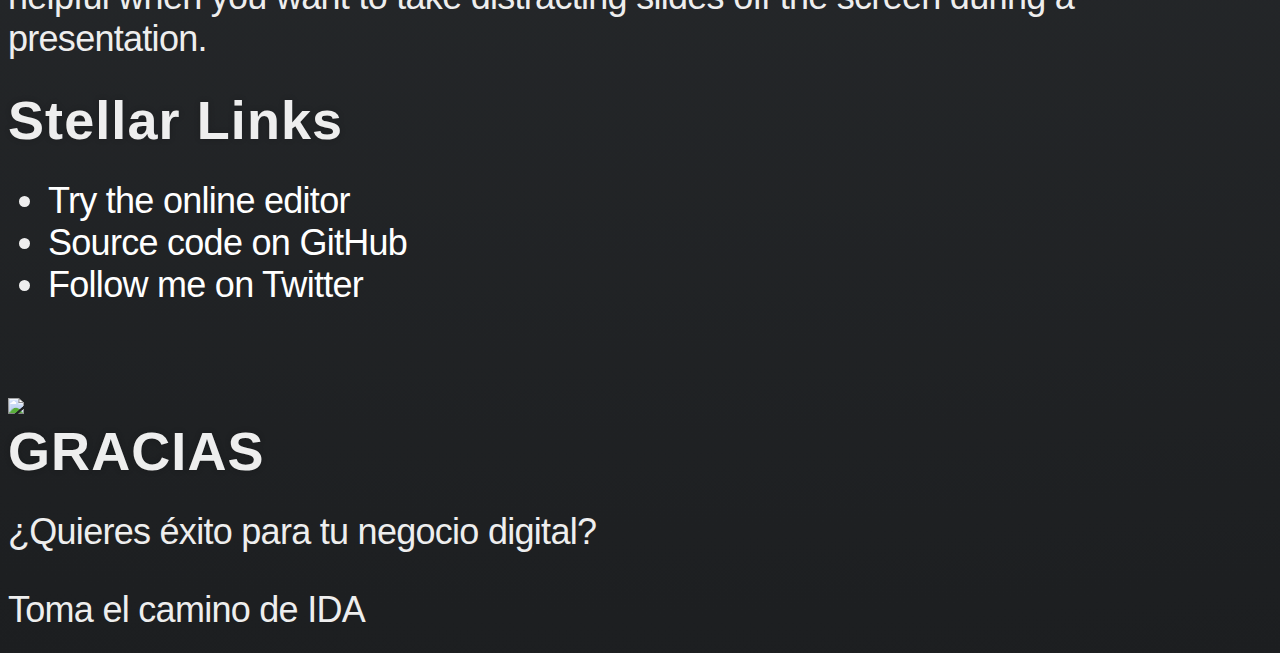
==== commit 7966fa0a: "Cambios estilo y adicion html" ====
--- a/front/metodologia.html
+++ b/front/metodologia.html
@@ -173,7 +173,7 @@
 				</section>
                                 
                                 <section data-background="imag/graficas/pieza01.png" data-background-color="#FFFFFF" data-background-size="90%" data-background-repeat="no-repeat" data-background-position="100% 0% ">
-                                    <h2 class="orangelogo medium"><img src="imag/logos/logo-naranjo324x177.png"></h2><!--LOGO NARANJO-->
+                                    <h2 class="orangelogo down"><img src="imag/logos/logo-naranjo324x177.png"></h2><!--LOGO NARANJO-->
                                   
                                     <p class="subtitlenod-left">01 - ESTRATEGIA</p>
                                     <p class="justleft-text">Es el proceso mediante el cual se espera lograr un estado en un plazo determinado.</p>
@@ -182,8 +182,35 @@
                                     </aside>
 				</section>
                                 
+                                <section data-background="#FFFFFF">
+                                    <h2 class="orangelogo down"><img src="imag/logos/logo-naranjo324x177.png"></h2><!--LOGO NARANJO-->
+                                    <h3 class="subtitle down">01 - ESTRATEGIA</h3><!--SUBTITULO PRESENTACION-->
+                                    <ul class="list-long last">
+                                        <li><img src="imag/graficas/1.png">Mejorar la funcionalidad para la administraciíon de la información para el seguimiento y control de proyectos.</li>
+                                        <li><img src="imag/graficas/2.png">Agilizar el acceso y comprensión de la información</li>
+                                        <li><img src="imag/graficas/3.png">Agilizar el acceso y comprensión de la información</li>
+                                    </ul>
+				</section>
+                                
+                                <section data-background="#FFFFFF">
+                                    <h2 class="orangelogo"><img src="imag/logos/logo-naranjo324x177.png"></h2><!--LOGO NARANJO-->
+                                    <h4 class="breadcrumb">01- ESTRATEGIA ></h4>
+                                    <h3 class="subtitle">HERRAMIENTAS</h3><!--SUBTITULO PRESENTACION-->
+                                    <aside class="element">
+                                        <p class="subtitle-less last">BENCHMARK</p>
+                                        <p class="justleft-single last-text">
+                                            Esta presentación fue realizada por IDA | Ideas Digitales Aplicadas para el diseño y desarrollo front-end del nuevo sitio de [Ingrese nombre del proyecto aquí], y fue preparada y desarrollada por:
+                                        </p>
+                                        <ul class="list-single last">
+                                            <li><img src="imag/graficas/1.png">Mejorar la funcionalidad para la administraciíon de la información para el seguimiento y control de proyectos.</li>
+                                            <li><img src="imag/graficas/2.png">Agilizar el acceso y comprensión de la información</li>
+                                            <li><img src="imag/graficas/3.png">Agilizar el acceso y comprensión de la información</li>
+                                        </ul>
+                                    </aside>
+				</section>
+                                
 				<section data-background="imag/graficas/ux.png" data-background-color="#FFFFFF" data-background-size="60%" data-background-repeat="no-repeat" data-background-position="0% 100% ">
-                                    <h2 class="orangelogo medium"><img src="imag/logos/logo-naranjo324x177.png"></h2><!--LOGO NARANJO-->
+                                    <h2 class="orangelogo down"><img src="imag/logos/logo-naranjo324x177.png"></h2><!--LOGO NARANJO-->
                                   
                                     <p class="subtitlenod-right">02 - EXPERIENCIA DE USUARIOS</p>
                                     <p class="justright-single">Es el proceso mediante el cual se espera lograr un estado en un plazo determinado.</p>
@@ -193,7 +220,7 @@
 				</section>
 
 				<section data-background="imag/graficas/pieza03.png" data-background-color="#FFFFFF" data-background-size="60%" data-background-repeat="no-repeat" data-background-position="0% 100% ">
-                                    <h2 class="orangelogo down"><img src="imag/logos/logo-naranjo324x177.png"></h2><!--LOGO NARANJO-->
+                                    <h2 class="orangelogo minor"><img src="imag/logos/logo-naranjo324x177.png"></h2><!--LOGO NARANJO-->
                                   
                                     <p class="subtitlenod-right">03 - ARQUITECTURA DE LA</p>
                                     <p class="subtitlenod-right addmargin-title">INFORMACIÓN</p>
--- a/front/css/theme/idatheme.css
+++ b/front/css/theme/idatheme.css
@@ -253,11 +253,12 @@
     bottom:450px;
 }
 .reveal .subtitle{position: absolute;left: 580px; font-family: 'latolight';font-size: 37px;color: #353536;width: 70%}
-.reveal .subtitle-less{float: left; font-family: 'latolight'; font-size: 35px; color: #353536; margin-top:130px; width:60%;}
+.reveal .subtitle-less{float: left; font-family: 'latolight'; font-size: 35px; color: #353536; margin-top:130px; max-width:100%;}
 .reveal .subtitlenod-right{float: left; font-family: 'latolight'; font-size: 55px; color: #353536; margin-top:0px; width:95%; margin-left:30%;}
 .reveal .subtitlenod-left{float: left; font-family: 'latolight'; font-size: 55px; color: #353536; margin-top:0px; margin-left:0%;}
-.reveal .img-right{float: left;margin-left: 46%;width: 50%;}
-.reveal .img-left{float: left; margin-left: -1%;max-width: 50%;}
+.reveal .breadcrumb{float: left; font-family: 'latolight'; font-size: 25px; color: #868585; margin-top: 13px; margin-left: 58%;}
+.reveal .img-right{float: left;margin-left: 32%;width: 100%; }
+.reveal .img-left{float: left; margin-left: -1%;}
 .reveal .container{margin-top:120px;}
 .reveal .minor{bottom:460px;}
 .reveal .minor img{bottom:480px;}
@@ -273,12 +274,14 @@
 .reveal .justleft-single{width:52%; color:#3E3D3D; margin-top:130px; text-align:left;font-size:25px; font-family: 'latoregular';}
 .reveal .justright-text{width: 78%; color:#3E3D3D; margin-top:130px; margin-left:70%; text-align:left;font-size:25px; font-family: 'latoregular'; float:right;}
 .reveal .justright-single{width: 75%; color:#3E3D3D; margin-top:12px; margin-left: 47%;text-align:left;font-size:25px; font-family: 'latoregular'; float:left;}
+.reveal .last-text{float: left; margin-top:0;}
 .reveal .quitmargin{margin-top:75px;}
 .reveal .nomargin{margin-top:0; margin-left:50%;}
 .reveal .addmargin{margin-left: 53%;}
 .reveal .addmargin-title{margin-left: 25.5%;}
-.reveal .addmargin-img{margin-left:52%;}
+.reveal .addmargin-img{margin-left:34%;}
 .reveal .to-down{position: relative; top: 170px; left: 5%;}
+.reveal .element{width:100%;}
 .about{display:block;text-align: left; color: black;}
 .about h5{color:#CA4E31; display:block; text-align:left; margin-bottom: 5px; font-family:'latobold'; font-size:25px;}
 .about p{color:#6E6E6E; display:block; text-align:left; margin-bottom: 25px; font-family:'latoregular'; font-size:21px;}
@@ -304,7 +307,7 @@
 .reveal .subtitle-small{margin:110px 0 0; float:left; font-size: 25px; font-family:'latolight';}
 .reveal .title{margin: 150px 100px 0 0; text-align: left; font-size: 60px;}
 
-.reveal .last{margin-right: 0;}
+.reveal .last{margin-right: 0; margin-top:0;}
 /*********************************************
  * IMAGES
  *********************************************/
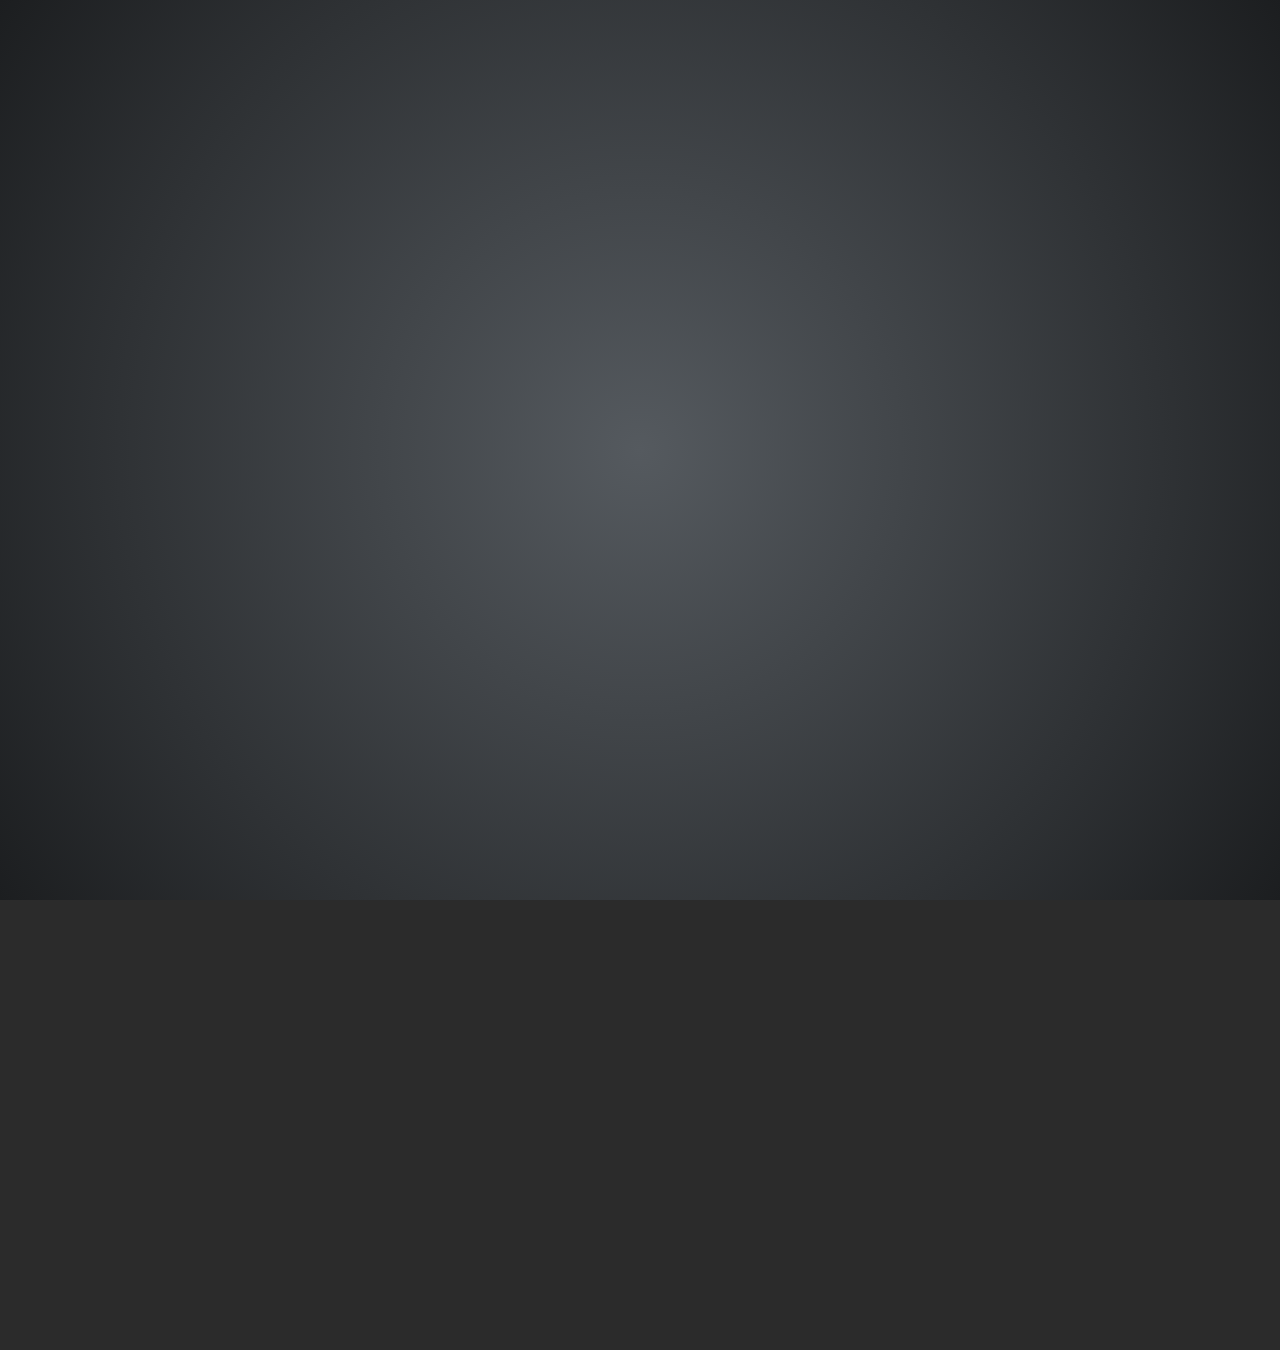
==== commit cc442101: "Edicion Estilos" ====
--- a/front/metodologia.html
+++ b/front/metodologia.html
@@ -48,26 +48,34 @@
 				</section>
 
 				<section data-background="#FFFFFF">
-                                    <h2 class="orangelogo medium"><img src="imag/logos/logo-naranjo324x177.png"></h2><!--LOGO NARANJO-->
-                                    <h3 class="subtitle medium">SOBRE ESTA PRESENTACIÓN</h3><!--SUBTITULO PRESENTACION-->
-                                    <aside class="text-alone">
-                                        <p>
-                                            Involucra activamente a usuarios reales y potenciales dentro de los procesos de Investigación y desarrollo.
-                                        </p>
-                                        <p>
-                                            Determinan científicamente las necesidades, características y limitaciones.
-					</p>
+                                    <ul class="top">
+                                    <li class="orangelogo"><img src="imag/logos/logo-naranjo324x177.png"></li><!--LOGO NARANJO-->
+                                    <li class="subtitle">SOBRE ESTA PRESENTACIÓN</li><!--SUBTITULO PRESENTACION-->
+                                    </ul>
+                                    <aside class="content">
+                                        <aside class="text-alone">
+                                            <p>
+                                                Involucra activamente a usuarios reales y potenciales dentro de los procesos de Investigación y desarrollo.
+                                            </p>
+                                            <p>
+                                                Determinan científicamente las necesidades, características y limitaciones.
+                                            </p>
+                                        </aside>
                                     </aside>
 				
 				</section>
                             
                                 <section data-background="#FFFFFF">
-                                    <h2 class="orangelogo"><img src="imag/logos/logo-naranjo324x177.png"></h2><!--LOGO NARANJO-->
-                                    <h3 class="subtitle">METODOLOGIA DE TRABAJO</h3><!--SUBTITULO PRESENTACION-->
-                                    <aside class="graphic container insert-img">
-                                        <img src="imag/graficas/infografia5pasos.png">
-                                        <img src="imag/graficas/simbologia.png">
-                                    </aside>                                   
+                                    <ul class="top">
+                                        <li class="orangelogo"><img src="imag/logos/logo-naranjo324x177.png"></li><!--LOGO NARANJO-->
+                                        <li class="subtitle">METODOLOGIA DE TRABAJO</li><!--SUBTITULO PRESENTACION-->
+                                    </ul>
+                                    
+                                        <aside class="graphic container insert-img">
+                                            <img src="imag/graficas/infografia5pasos.png">
+                                            <img src="imag/graficas/simbologia.png">
+                                        </aside> 
+                                    
 
 					
 				</section>
@@ -133,58 +141,74 @@
 				</section>
 
 				<section data-background="#FFFFFF">
-					<h2 class="orangelogo medium"><img src="imag/logos/logo-naranjo324x177.png"></h2><!--LOGO NARANJO-->
-                                    <h3 class="subtitle medium">OBJETIVOS DEL PROYECTO</h3><!--SUBTITULO PRESENTACION-->
+                                    <ul class="top">
+                                        <h2 class="orangelogo"><img src="imag/logos/logo-naranjo324x177.png"></h2><!--LOGO NARANJO-->
+                                        <h3 class="subtitle">OBJETIVOS DEL PROYECTO</h3><!--SUBTITULO PRESENTACION-->
+                                    </ul>
+                                    <aside class="content">
                                     <ul class="list-long">
                                         <li><img src="imag/graficas/1.png">Mejorar la funcionalidad para la administraciíon de la información para el seguimiento y control de proyectos.</li>
                                         <li><img src="imag/graficas/2.png">Agilizar el acceso y comprensión de la información</li>
                                     </ul>
+                                    </aside>
 				</section>
 
 				<section data-background="#FFFFFF">
-					<h2 class="orangelogo"><img src="imag/logos/logo-naranjo324x177.png"></h2><!--LOGO NARANJO-->
-                                        <h3 class="subtitle">CONCLUSIONES DEL BENHAMARK</h3><!--SUBTITULO PRESENTACION-->
+                                    <ul class="top">	
+                                        <li class="orangelogo"><img src="imag/logos/logo-naranjo324x177.png"></li><!--LOGO NARANJO-->
+                                        <li class="subtitle">CONCLUSIONES DEL BENCHMARK</li><!--SUBTITULO PRESENTACION-->
+                                    </ul>
+                                    <aside class="content">
                                         <h4 class="subtitle-less">LOREM IPSUM DOLOR SIT AMET</h4>
                                         <p class="justleft-single quitmargin">
-                                            Esta presentación fue realizada por IDA | Ideas Digitales Aplicadas para el diseño y desarrollo front-end del nuevo sitio de [Ingrese nombre del proyecto aquí], y fue preparada y desarrollada por:
+                                            Esta presentación fue realizada por <strong>IDA | Ideas Digitales Aplicadas</strong> para el diseño y desarrollo front-end del nuevo sitio de [Ingrese nombre del proyecto aquí], y fue preparada y desarrollada por:
 					</p>
                                         <img class="img-single" src="imag/photos/screencdec.png">
+                                    </aside>
 				</section>
 
 				<section data-background="#FFFFFF">
-					<h2 class="orangelogo"><img src="imag/logos/logo-naranjo324x177.png"></h2><!--LOGO NARANJO-->
-                                        <h3 class="subtitle">CONCLUSIONES DEL BENHAMARK</h3><!--SUBTITULO PRESENTACION-->
-                                        <ul class="list-single">
+                                    <ul class="top">
+                                        <li class="orangelogo"><img src="imag/logos/logo-naranjo324x177.png"></li><!--LOGO NARANJO-->
+                                        <li class="subtitle">CONCLUSIONES DEL BENCHMARK</li><!--SUBTITULO PRESENTACION-->
+                                    </ul>
+                                    <aside class="content">
+                                        <ul class="list-single list-nomargin">
                                             <li>LOREM IPSUM SIT AMET</li>
                                             <li><img src="imag/graficas/1.png">Recordatorio de objetivos generales del proyecto</li>
                                             <li><img src="imag/graficas/2.png">Conclusiones relevantes del Benchmark</li>
                                             <li><img src="imag/graficas/3.png">Fundamentos de Diseño</li>
                                             <li><img src="imag/graficas/4.png">Propuestas visuales</li>
                                         </ul>
-                                        <ul class="list-single last">
+                                        <ul class="list-single list-nomargin last">
                                             <li>LOREM IPSUM SIT AMET</li>
                                             <li><img src="imag/graficas/1.png">Recordatorio de objetivos generales del proyecto</li>
                                             <li><img src="imag/graficas/2.png">Conclusiones relevantes del Benchmark</li>
                                             <li><img src="imag/graficas/3.png">Fundamentos de Diseño</li>
                                             <li><img src="imag/graficas/4.png">Propuestas visuales</li>
                                         </ul>
-                                        
+                                    </aside>
                                         
 				</section>
                                 
                                 <section data-background="imag/graficas/pieza01.png" data-background-color="#FFFFFF" data-background-size="90%" data-background-repeat="no-repeat" data-background-position="100% 0% ">
-                                    <h2 class="orangelogo down"><img src="imag/logos/logo-naranjo324x177.png"></h2><!--LOGO NARANJO-->
-                                  
-                                    <p class="subtitlenod-left">01 - ESTRATEGIA</p>
-                                    <p class="justleft-text">Es el proceso mediante el cual se espera lograr un estado en un plazo determinado.</p>
-                                    <aside class="img-left">
-                                    <img src="imag/graficas/tags-ux.png">
+                                    <ul class="top">
+                                    <li class="orangelogo down"><img src="imag/logos/logo-naranjo324x177.png"></li><!--LOGO NARANJO-->
+                                    </ul>
+                                    <aside class="content">
+                                        <p class="subtitlenod-left">01 - ESTRATEGIA</p>
+                                        <p class="justleft-text">Es el proceso mediante el cual se espera lograr un estado en un plazo determinado.</p>
+                                        <aside class="img-left">
+                                            <img src="imag/graficas/tags-ux.png">
+                                        </aside>
                                     </aside>
 				</section>
                                 
                                 <section data-background="#FFFFFF">
-                                    <h2 class="orangelogo down"><img src="imag/logos/logo-naranjo324x177.png"></h2><!--LOGO NARANJO-->
-                                    <h3 class="subtitle down">01 - ESTRATEGIA</h3><!--SUBTITULO PRESENTACION-->
+                                <ul class="top">
+                                    <li class="orangelogo down"><img src="imag/logos/logo-naranjo324x177.png"></li><!--LOGO NARANJO-->
+                                    <li class="subtitle down">01 - ESTRATEGIA</li><!--SUBTITULO PRESENTACION-->
+                                </ul>
                                     <ul class="list-long last">
                                         <li><img src="imag/graficas/1.png">Mejorar la funcionalidad para la administraciíon de la información para el seguimiento y control de proyectos.</li>
                                         <li><img src="imag/graficas/2.png">Agilizar el acceso y comprensión de la información</li>
@@ -193,35 +217,53 @@
 				</section>
                                 
                                 <section data-background="#FFFFFF">
-                                    <h2 class="orangelogo"><img src="imag/logos/logo-naranjo324x177.png"></h2><!--LOGO NARANJO-->
-                                    <h4 class="breadcrumb">01- ESTRATEGIA ></h4>
-                                    <h3 class="subtitle">HERRAMIENTAS</h3><!--SUBTITULO PRESENTACION-->
-                                    <aside class="element">
-                                        <p class="subtitle-less last">BENCHMARK</p>
-                                        <p class="justleft-single last-text">
-                                            Esta presentación fue realizada por IDA | Ideas Digitales Aplicadas para el diseño y desarrollo front-end del nuevo sitio de [Ingrese nombre del proyecto aquí], y fue preparada y desarrollada por:
+                                        <ul class="top">
+                                            <li class="orangelogo"><img src="imag/logos/logo-naranjo324x177.png"></li><!--LOGO NARANJO-->
+                                            <li class="breadcrumb">01- ESTRATEGIA ></li>
+                                            <li class="subtitle">HERRAMIENTAS</li><!--SUBTITULO PRESENTACION-->
+                                        </ul>
+                                    <aside class="content">
+                                        <h4 class="subtitle-less">BENCHMARK</h4>
+                                        <p class="justleft-single">
+                                            Esta presentación fue realizada por <strong>IDA | Ideas Digitales Aplicadas</strong> para el diseño y desarrollo front-end del nuevo sitio de [Ingrese nombre del proyecto aquí], y fue preparada y desarrollada por:
                                         </p>
-                                        <ul class="list-single last">
-                                            <li><img src="imag/graficas/1.png">Mejorar la funcionalidad para la administraciíon de la información para el seguimiento y control de proyectos.</li>
-                                            <li><img src="imag/graficas/2.png">Agilizar el acceso y comprensión de la información</li>
-                                            <li><img src="imag/graficas/3.png">Agilizar el acceso y comprensión de la información</li>
+                                        <ul class="list-single last-position">
+                                            <li><img src="imag/graficas/1.png">Recordatorio de objetivos generales del proyecto</li>
+                                            <li><img src="imag/graficas/2.png">Conclusiones relevantes del Benchmark</li>
+                                            <li><img src="imag/graficas/3.png">Fundamentos de diseño</li>
                                         </ul>
                                     </aside>
 				</section>
                                 
+                                <section data-background="#FFFFFF">
+                                    <ul class="top">
+                                            <li class="orangelogo"><img src="imag/logos/logo-naranjo324x177.png"></li><!--LOGO NARANJO-->
+                                            <li class="breadcrumb">01- ESTRATEGIA ></li>
+                                            <li class="subtitle">HERRAMIENTAS</li><!--SUBTITULO PRESENTACION-->
+                                    </ul>
+                                    <aside class="content">
+                                        <h4 class="subtitle-less">LOREM IPSUM SIT AMET</h4>
+                                        <p class="justleft-single">
+                                            Esta presentación fue realizada por <strong>IDA | Ideas Digitales Aplicadas</strong> para el diseño y desarrollo front-end del nuevo sitio de [Ingrese nombre del proyecto aquí], y fue preparada y desarrollada por:
+                                        </p>
+                                    </aside>
+				</section>
+                                
 				<section data-background="imag/graficas/ux.png" data-background-color="#FFFFFF" data-background-size="60%" data-background-repeat="no-repeat" data-background-position="0% 100% ">
-                                    <h2 class="orangelogo down"><img src="imag/logos/logo-naranjo324x177.png"></h2><!--LOGO NARANJO-->
-                                  
+                                    <ul class="top">
+                                        <li class="orangelogo down"><img src="imag/logos/logo-naranjo324x177.png"></li><!--LOGO NARANJO-->
+                                    </ul>
                                     <p class="subtitlenod-right">02 - EXPERIENCIA DE USUARIOS</p>
                                     <p class="justright-single">Es el proceso mediante el cual se espera lograr un estado en un plazo determinado.</p>
                                     <aside class="img-right">
-                                    <img src="imag/graficas/tags-ux.png">
+                                        <img src="imag/graficas/tags-ux.png">
                                     </aside>
 				</section>
 
 				<section data-background="imag/graficas/pieza03.png" data-background-color="#FFFFFF" data-background-size="60%" data-background-repeat="no-repeat" data-background-position="0% 100% ">
-                                    <h2 class="orangelogo minor"><img src="imag/logos/logo-naranjo324x177.png"></h2><!--LOGO NARANJO-->
-                                  
+                                    <ul class="top">
+                                        <li class="orangelogo minor"><img src="imag/logos/logo-naranjo324x177.png"></li><!--LOGO NARANJO-->
+                                    </ul>
                                     <p class="subtitlenod-right">03 - ARQUITECTURA DE LA</p>
                                     <p class="subtitlenod-right addmargin-title">INFORMACIÓN</p>
                                     <p class="justright-single addmargin">Disciplina que estudia y analiza la organización, disposici{on y estructuración de la información.</p>
@@ -231,8 +273,9 @@
 				</section>
 
 				<section data-background="imag/graficas/pieza04.png" data-background-color="#FFFFFF" data-background-size="90%" data-background-repeat="no-repeat" data-background-position="100% 0% ">
-                                    <h2 class="orangelogo down"><img src="imag/logos/logo-naranjo324x177.png"></h2><!--LOGO NARANJO-->
-                                  
+                                    <ul class="top">
+                                        <li class="orangelogo down"><img src="imag/logos/logo-naranjo324x177.png"></li><!--LOGO NARANJO-->
+                                    </ul>
                                     <p class="subtitlenod-left">04 - INTERFAZ DE USUARIO</p>
                                     <p class="justleft-single text">Conjunto de elementos de pantalla que permiten al usuario realizar acciones.</p>
                                     <aside class="img-left">
@@ -241,8 +284,9 @@
 				</section>
                                 
                                 <section data-background="imag/graficas/pieza04.png" data-background-color="#FFFFFF" data-background-size="90%" data-background-repeat="no-repeat" data-background-position="100% 0% ">
-                                    <h2 class="orangelogo down"><img src="imag/logos/logo-naranjo324x177.png"></h2><!--LOGO NARANJO-->
-                                  
+                                    <ul class="top">
+                                        <li class="orangelogo down"><img src="imag/logos/logo-naranjo324x177.png"></li><!--LOGO NARANJO-->
+                                    </ul>
                                     <p class="subtitlenod-left">05 - FRONT Y DESARROLLO</p>
                                     <p class="justleft-text">Diseño Front como traducción de imagen a lenguajes HTML y CSS. Desarrollo como programación e integración.</p>
                                     <aside class="img-left">
@@ -250,200 +294,75 @@
                                     </aside>
 				</section>
 
-				<section id="transitions">
-					<h2>Transition Styles</h2>
-					<p>
-						You can select from different transitions, like: <br>
-						<a href="?transition=cube#/transitions">Cube</a> -
-						<a href="?transition=page#/transitions">Page</a> -
-						<a href="?transition=concave#/transitions">Concave</a> -
-						<a href="?transition=zoom#/transitions">Zoom</a> -
-						<a href="?transition=linear#/transitions">Linear</a> -
-						<a href="?transition=fade#/transitions">Fade</a> -
-						<a href="?transition=none#/transitions">None</a> -
-						<a href="?#/transitions">Default</a>
-					</p>
-				</section>
-
-				<section id="themes">
-					<h2>Themes</h2>
-					<p>
-						Reveal.js comes with a few themes built in: <br>
-						<a href="?#/themes">Default</a> -
-						<a href="?theme=sky#/themes">Sky</a> -
-						<a href="?theme=beige#/themes">Beige</a> -
-						<a href="?theme=simple#/themes">Simple</a> -
-						<a href="?theme=serif#/themes">Serif</a> -
-						<a href="?theme=night#/themes">Night</a> <br>
-						<a href="?theme=moon.css#/themes">Moon</a> -
-						<a href="?theme=simple.css#/themes">Simple</a> -
-						<a href="?theme=solarized.css#/themes">Solarized</a>
-					</p>
-					<p>
-						<small>
-							* Theme demos are loaded after the presentation which leads to flicker. In production you should load your theme in the <code>&lt;head&gt;</code> using a <code>&lt;link&gt;</code>.
-						</small>
-					</p>
-				</section>
-
-				<section>
-					<h2>Global State</h2>
-					<p>
-						Set <code>data-state="something"</code> on a slide and <code>"something"</code>
-						will be added as a class to the document element when the slide is open. This lets you
-						apply broader style changes, like switching the background.
-					</p>
-				</section>
-
-				<section data-state="customevent">
-					<h2>Custom Events</h2>
-					<p>
-						Additionally custom events can be triggered on a per slide basis by binding to the <code>data-state</code> name.
-					</p>
-					<pre><code data-trim contenteditable style="font-size: 18px; margin-top: 20px;">
-Reveal.addEventListener( 'customevent', function() {
-	console.log( '"customevent" has fired' );
-} );
-					</code></pre>
-				</section>
-
-				<section>
-					<section data-background="#CA4E31">
-						<h2>Slide Backgrounds</h2>
-						<p>
-							Set <code>data-background="#007777"</code> on a slide to change the full page background to the given color. All CSS color formats are supported.
-						</p>
-						<a href="#" class="image navigate-down">
-							<img width="178" height="238" src="https://s3.amazonaws.com/hakim-static/reveal-js/arrow.png" alt="Down arrow">
-						</a>
-					</section>
-					<section data-background="https://s3.amazonaws.com/hakim-static/reveal-js/arrow.png">
-						<h2>Image Backgrounds</h2>
-						<pre><code>&lt;section data-background="image.png"&gt;</code></pre>
-					</section>
-					<section data-background="https://s3.amazonaws.com/hakim-static/reveal-js/arrow.png" data-background-repeat="repeat" data-background-size="100px">
-						<h2>Repeated Image Backgrounds</h2>
-						<pre><code style="word-wrap: break-word;">&lt;section data-background="image.png" data-background-repeat="repeat" data-background-size="100px"&gt;</code></pre>
-					</section>
-				</section>
-
-				<section data-transition="linear" data-background="#4d7e65" data-background-transition="slide">
-					<h2>Background Transitions</h2>
-					<p>
-						Pass reveal.js the <code>backgroundTransition: 'slide'</code> config argument to make backgrounds slide rather than fade.
-					</p>
-				</section>
-
-				<section data-transition="linear" data-background="#8c4738" data-background-transition="slide">
-					<h2>Background Transition Override</h2>
-					<p>
-						You can override background transitions per slide by using <code>data-background-transition="slide"</code>.
-					</p>
-				</section>
-
-				<section>
-					<h2>Clever Quotes</h2>
-					<p>
-						These guys come in two forms, inline: <q cite="http://searchservervirtualization.techtarget.com/definition/Our-Favorite-Technology-Quotations">
-						&ldquo;The nice thing about standards is that there are so many to choose from&rdquo;</q> and block:
-					</p>
-					<blockquote cite="http://searchservervirtualization.techtarget.com/definition/Our-Favorite-Technology-Quotations">
-						&ldquo;For years there has been a theory that millions of monkeys typing at random on millions of typewriters would
-						reproduce the entire works of Shakespeare. The Internet has proven this theory to be untrue.&rdquo;
-					</blockquote>
-				</section>
-
-				<section>
-					<h2>Pretty Code</h2>
-					<pre><code data-trim contenteditable>
-function linkify( selector ) {
-  if( supports3DTransforms ) {
-
-    var nodes = document.querySelectorAll( selector );
-
-    for( var i = 0, len = nodes.length; i &lt; len; i++ ) {
-      var node = nodes[i];
-
-      if( !node.className ) {
-        node.className += ' roll';
-      }
-    }
-  }
-}
-					</code></pre>
-					<p>Courtesy of <a href="http://softwaremaniacs.org/soft/highlight/en/description/">highlight.js</a>.</p>
-				</section>
-
-				<section>
-					<h2>Intergalactic Interconnections</h2>
-					<p>
-						You can link between slides internally,
-						<a href="#/2/3">like this</a>.
-					</p>
-				</section>
-
-				<section>
-					<section id="fragments">
-						<h2>Fragmented Views</h2>
-						<p>Hit the next arrow...</p>
-						<p class="fragment">... to step through ...</p>
-						<ol>
-							<li class="fragment"><code>any type</code></li>
-							<li class="fragment"><em>of view</em></li>
-							<li class="fragment"><strong>fragments</strong></li>
-						</ol>
-
-						<aside class="notes">
-							This slide has fragments which are also stepped through in the notes window.
-						</aside>
-					</section>
-					<section>
-						<h2>Fragment Styles</h2>
-						<p>There's a few styles of fragments, like:</p>
-						<p class="fragment grow">grow</p>
-						<p class="fragment shrink">shrink</p>
-						<p class="fragment roll-in">roll-in</p>
-						<p class="fragment fade-out">fade-out</p>
-						<p class="fragment highlight-red">highlight-red</p>
-						<p class="fragment highlight-green">highlight-green</p>
-						<p class="fragment highlight-blue">highlight-blue</p>
-						<p class="fragment current-visible">current-visible</p>
-						<p class="fragment highlight-current-blue">highlight-current-blue</p>
-					</section>
-				</section>
-
-				<section>
-					<h2>Spectacular image!</h2>
-					<a class="image" href="http://lab.hakim.se/meny/" target="_blank">
-						<img width="320" height="299" src="http://s3.amazonaws.com/hakim-static/portfolio/images/meny.png" alt="Meny">
-					</a>
-				</section>
-
-				<section>
-					<h2>Export to PDF</h2>
-					<p>Presentations can be <a href="https://github.com/hakimel/reveal.js#pdf-export">exported to PDF</a>, below is an example that's been uploaded to SlideShare.</p>
-					<iframe id="slideshare" src="http://www.slideshare.net/slideshow/embed_code/13872948" width="455" height="356" style="margin:0;overflow:hidden;border:1px solid #CCC;border-width:1px 1px 0;margin-bottom:5px" allowfullscreen> </iframe>
-					<script>
-						document.getElementById('slideshare').attributeName = 'allowfullscreen';
-					</script>
-				</section>
-
-				<section>
-					<h2>Take a Moment</h2>
-					<p>
-						Press b or period on your keyboard to enter the 'paused' mode. This mode is helpful when you want to take distracting slides off the screen
-						during a presentation.
-					</p>
-				</section>
-
-				<section>
-					<h2>Stellar Links</h2>
-					<ul>
-						<li><a href="http://slid.es">Try the online editor</a></li>
-						<li><a href="https://github.com/hakimel/reveal.js">Source code on GitHub</a></li>
-						<li><a href="http://twitter.com/hakimel">Follow me on Twitter</a></li>
-					</ul>
-				</section>
+                                <section data-background="#FFFFFF">
+                                    <ul class="top">
+                                            <li class="orangelogo"><img src="imag/logos/logo-naranjo324x177.png"></li><!--LOGO NARANJO-->
+                                            <li class="subtitle">STAFF</li><!--SUBTITULO PRESENTACION-->
+                                    </ul>
+                                    <aside class="pilar-content">
+                                        <aside class="staff">
+                                            <img src="imag/photos/maxvillegas.jpg">
+                                            <h3 class="persontitle">MAX VILLEGAS</h3>
+                                            <p>Director General</p>
+                                        </aside>
+                                        
+                                        <aside class="staff">
+                                            <img src="imag/photos/juanortega.jpg">
+                                            <h3 class="persontitle">JUAN ORTEGA</h3>
+                                            <p>Métricas y Usuarios</p>
+                                        </aside>
+                                        
+                                        <aside class="staff">   
+                                            <img src="imag/photos/katherineexxs.jpg">
+                                            <h3 class="persontitle">KATHERINE EXXS</h3>
+                                            <p>Arquitecta de Información</p>
+                                        </aside>
+                                    </aside>
+                                    
+                                    <aside class="pilar-content">
+                                        <aside class="staff"> 
+                                            <img src="imag/photos/maximilianomartin.jpg">
+                                            <h3 class="persontitle">MAXIMILIANO MARTIN</h3>
+                                            <p>Director General</p>
+                                         </aside>
+                                        
+                                         <aside class="staff">    
+                                            <img src="imag/photos/jorgecodina.jpg">
+                                            <h3 class="persontitle">JORGE CODINA</h3>
+                                            <p>Jefe de Desarrollo y Producción</p>
+                                         </aside>
+                                        
+                                         <aside class="staff">    
+                                            <img src="imag/photos/juanpablobravo.jpg">
+                                            <h3 class="persontitle">JUAN PABLO BRAVO</h3>
+                                            <p>Gestión de Contenidos</p>
+                                         </aside>
+                                    </aside>
+                                        
+                                    <aside class="pilar-content">
+                                        <aside class="staff"> 
+                                            <img src="imag/photos/paulosaavedra.jpg">
+                                            <h3 class="persontitle">PAULO SAAVEDRA</h3>
+                                            <p>Director de Proyectos</p>
+                                        </aside>
+                                        
+                                        <aside class="staff"> 
+                                            <img src="imag/photos/fernandosilva.jpg">
+                                            <h3 class="persontitle">FERNANDO SILVA</h3>
+                                            <p>Jefe de Diseño y Front-End</p>
+                                         </aside>  
+                                        
+                                         <aside class="staff">    
+                                            <img src="imag/photos/avatarextra.jpg">
+                                            <h3 class="persontitle">CARLOS PEÑA</h3>
+                                            <p>Asistente de Producción</p>
+                                         </aside>
+                                    </aside>  
+                                       
+                                    </aside>
+                                </section>
+
+				
 
 				<section data-background="#CA4E31">
 					<h1><img src="imag/logowhite.png"></h1>
--- a/front/css/theme/idatheme.css
+++ b/front/css/theme/idatheme.css
@@ -232,31 +232,25 @@
 .right-text date{
     font-size: 24px;
     position: absolute;
-    left: 400px;
+    left: 470px;
     top: 525px;
     width: 100%;}
 
 
 /*// Paginas Normales //*/
-.reveal .orangelogo{max-width:50%; height:auto;}
-.reveal .orangelogo img{
-    position: absolute;
-    right: 905px;
-    max-width: 95%;
-    height: auto;
-    margin: 0 10px -15px 0;}
-.reveal .whitelogo img{
-    position: absolute;
-    right: 905px;
-    max-width:95%;
-    height: auto;
-    bottom:450px;
-}
-.reveal .subtitle{position: absolute;left: 580px; font-family: 'latolight';font-size: 37px;color: #353536;width: 70%}
-.reveal .subtitle-less{float: left; font-family: 'latolight'; font-size: 35px; color: #353536; margin-top:130px; max-width:100%;}
+.reveal .top{width:90%; display: block;}
+.reveal .top ul{list-style:none; display: block;}
+.reveal .orangelogo{max-width:50%; height:auto; list-style:none;}
+.reveal .orangelogo img{position: absolute;right: 1250px;max-width: 95%;height: auto;margin: 0 10px -15px 0;}
+.reveal .whitelogo img{position: absolute;right: 1250px;max-width:95%;height: auto;bottom:450px;}
+
+/* Estilos correspondientes a campo de contenido y subtitulos */
+.reveal .content{width:100%; height:auto; margin-top:130px;}
+.reveal .subtitle{font-family: 'latolight';font-size: 37px;color: #353536;width: inherit;list-style: none;margin-left: 70%;}
+.reveal .subtitle-less{float: left; font-family: 'latolight'; font-size: 35px; color: #353536; margin-top:0; margin-right:40%}
 .reveal .subtitlenod-right{float: left; font-family: 'latolight'; font-size: 55px; color: #353536; margin-top:0px; width:95%; margin-left:30%;}
 .reveal .subtitlenod-left{float: left; font-family: 'latolight'; font-size: 55px; color: #353536; margin-top:0px; margin-left:0%;}
-.reveal .breadcrumb{float: left; font-family: 'latolight'; font-size: 25px; color: #868585; margin-top: 13px; margin-left: 58%;}
+.reveal .breadcrumb{float: left;font-family: 'latolight';font-size: 25px;color: #868585;margin-top: 0px;margin-left: 58%;list-style: none;}
 .reveal .img-right{float: left;margin-left: 32%;width: 100%; }
 .reveal .img-left{float: left; margin-left: -1%;}
 .reveal .container{margin-top:120px;}
@@ -269,36 +263,41 @@
 .reveal .down{bottom:400px;}
 .reveal .down img{bottom:425px;}
 .reveal .inferior{margin-bottom:50px;}
-.reveal .img-single{left: 45%;max-width: 60%;position: relative;bottom: 250px;}
-.reveal .justleft-text{width: 75%; color:#3E3D3D; margin-top:130px; text-align:left;font-size:25px; font-family: 'latoregular';}
+.reveal .img-single{left: 30%;max-width: 60%;position: relative;bottom: 250px;}
+
+/* Estilos correspondientes a parrafos de texto */
+.reveal .justleft-text{width: 60%; color:#3E3D3D; margin-top:0; text-align:left;font-size:25px; font-family: 'latoregular'; float:left;}
 .reveal .justleft-single{width:52%; color:#3E3D3D; margin-top:130px; text-align:left;font-size:25px; font-family: 'latoregular';}
 .reveal .justright-text{width: 78%; color:#3E3D3D; margin-top:130px; margin-left:70%; text-align:left;font-size:25px; font-family: 'latoregular'; float:right;}
 .reveal .justright-single{width: 75%; color:#3E3D3D; margin-top:12px; margin-left: 47%;text-align:left;font-size:25px; font-family: 'latoregular'; float:left;}
 .reveal .last-text{float: left; margin-top:0;}
-.reveal .quitmargin{margin-top:75px;}
-.reveal .nomargin{margin-top:0; margin-left:50%;}
-.reveal .addmargin{margin-left: 53%;}
-.reveal .addmargin-title{margin-left: 25.5%;}
-.reveal .addmargin-img{margin-left:34%;}
-.reveal .to-down{position: relative; top: 170px; left: 5%;}
+
 .reveal .element{width:100%;}
 .about{display:block;text-align: left; color: black;}
 .about h5{color:#CA4E31; display:block; text-align:left; margin-bottom: 5px; font-family:'latobold'; font-size:25px;}
 .about p{color:#6E6E6E; display:block; text-align:left; margin-bottom: 25px; font-family:'latoregular'; font-size:21px;}
-.about .down{margin-top:175px;}
+
+
+/* Estilos Correspondientes a listas de contenidos ya sean 2 o 1 columna */
 .reveal .list-number{width:70%; color:#353536; display:block; font-family:'latoregular'; font-size:25px; float: left; list-style:none;}
 .reveal .list-number ul li{margin:35px 0;}
 .reveal .list-long{width:90%; position: relative;bottom: 70px;color:#353536; display:block; font-family:'latoregular'; font-size:25px; float: left; list-style:none;}
 .reveal .list-long ul li{margin:35px 0;}
 .reveal .list-long img{margin: 25px 10px -15px -61px;}
-.reveal .list-single{width:40%; color:#353536; display:block; font-family:'latoregular'; font-size:25px; float: left; list-style:none; margin: 130px 7% 0 3%;}
+.reveal .list-single{width:42%; color:#353536; display:block; font-family:'latoregular'; font-size:25px; float: left; list-style:none; margin: 130px 9.5% 0 3%;}
 .reveal .list-single ul li{margin:35px 0;}
 .reveal .list-single img{margin: 25px 10px -15px -61px;}
+
+
 .graphic{width:70%; float: left;}
 .reveal .takebottom{top:0;}
 .reveal .centrate{top: 40px;}
-.reveal .insert-img{margin: 70px 0 0 15%;}
-.reveal .insert-img img{max-width:100%; max-height: 100%;}
+
+/*Correspondientes a los estilos de imagenes unicas en una viñeta*/
+.reveal .insert-img{margin: 0 0 0 12%;}
+.reveal .insert-img img{max-width:100%; max-height: 100%; margin-top:0;}
+
+/* Adiciones extra a estilos de parrafo */
 .reveal .text-alone{width: 78%; color:#3E3D3D; margin-top:70px; text-align:left;font-size:25px; font-family: 'latoregular';}
 .reveal .text-alone p{padding:15px 0;}
 .reveal .ordernum{width: 20%;font-size: 146px;color: white;float: left;margin-top: 115px; margin-left: 10%;}
@@ -307,7 +306,26 @@
 .reveal .subtitle-small{margin:110px 0 0; float:left; font-size: 25px; font-family:'latolight';}
 .reveal .title{margin: 150px 100px 0 0; text-align: left; font-size: 60px;}
 
-.reveal .last{margin-right: 0; margin-top:0;}
+/* Estilos correspondientes a planilla de personal */
+.reveal .pilar-content{width: 31%;margin: 60px 2% 0 0;float: left;}
+.reveal .staff{float: left;margin: 5px 1% 0 0;}
+.reveal .staff img{float: left;margin: 0px 0px 6px 0;max-width: 95%;}
+.reveal .persontitle{font-family: 'latolight';font-size: 21px;margin: 0px 0 0 0;display: block;color: #2E2E2E;text-align: left;}
+.reveal .staff p{float: left;margin: 17px 0 9px;font-family: 'latoregular';font-size: 15px;display: block;color: #2E2E2E; }
+
+/* Adiciones y sustracciones de margenes o alturas por Position */
+.reveal .quitmargin{margin-top:75px;}
+.reveal .nomargin{margin-top:0; margin-left:50%;}
+.reveal .addmargin{margin-left: 53%;}
+.reveal .addmargin-title{margin-left: 25.5%;}
+.reveal .addmargin-img{margin-left:34%;}
+.about .down{margin-top:175px;}
+.reveal .to-down{position: relative; top: 170px; left: 5%;}
+.reveal .last{margin-right: 0; margin-top:130px;} /* Se aplica en el ultimo parrafo de derecha a izquierda */
+.reveal .list-nomargin{margin-top:0;}
+.reveal .last-position{position: relative; left: 60%;bottom: 326px;} /* Se aplica a parrafos o imagenes apilados hacia la derecha */
+.reveal .ended{margin: 45px 80% 50px 0;}/* Se aplica en el titulo en caso de estar acompañado por otro parrafo */
+
 /*********************************************
  * IMAGES
  *********************************************/
